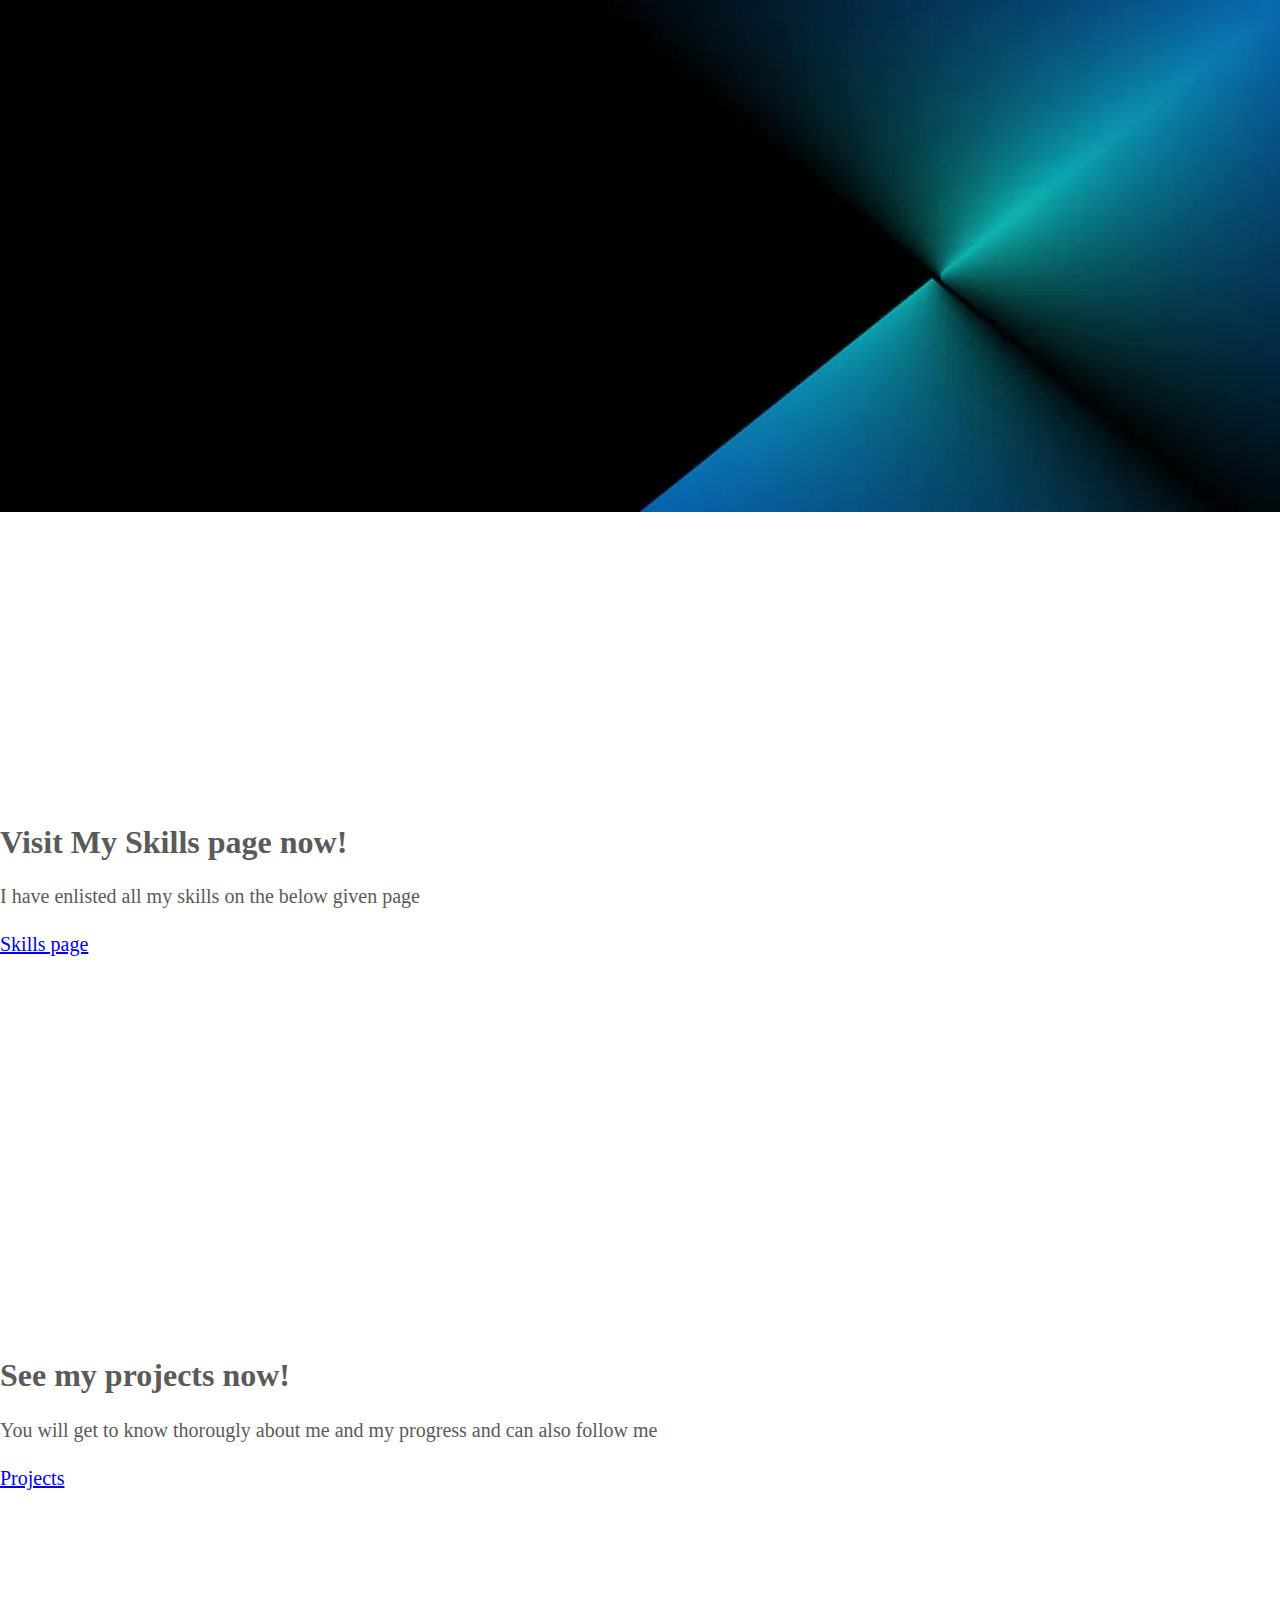
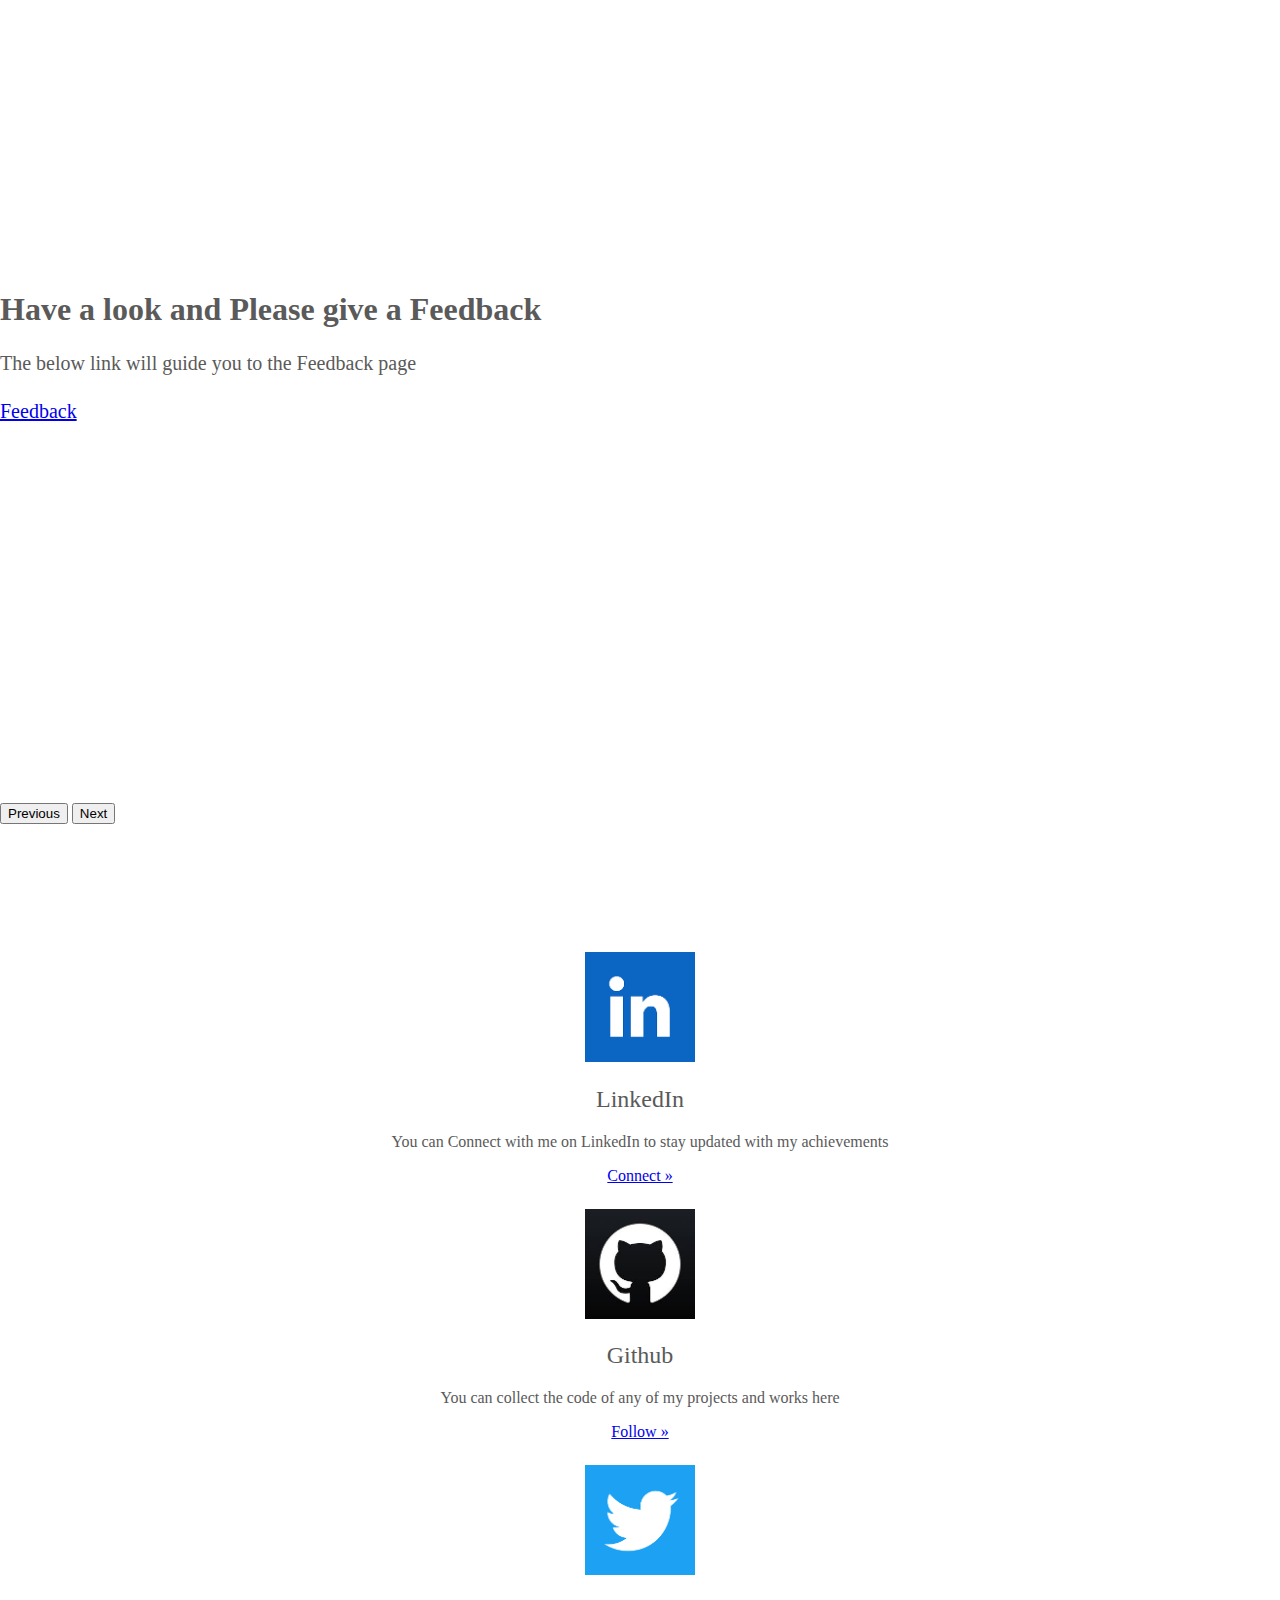
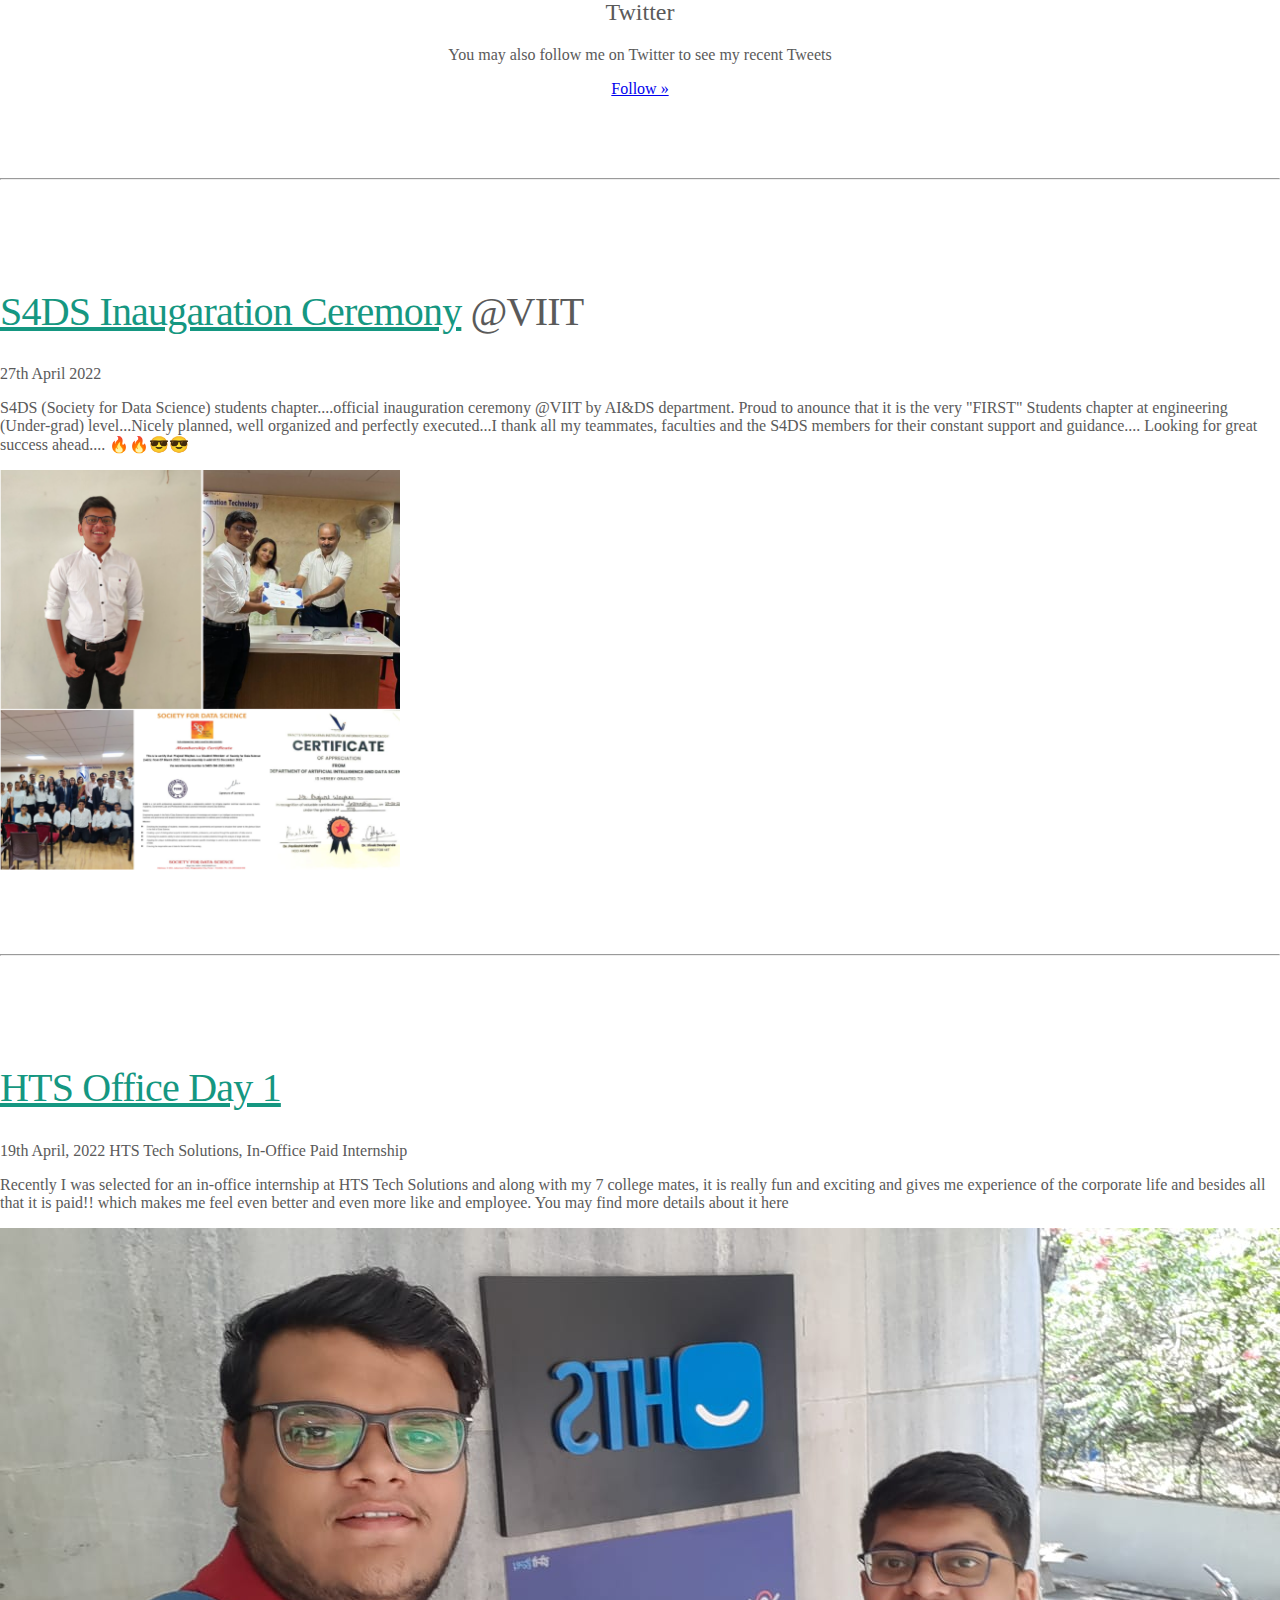
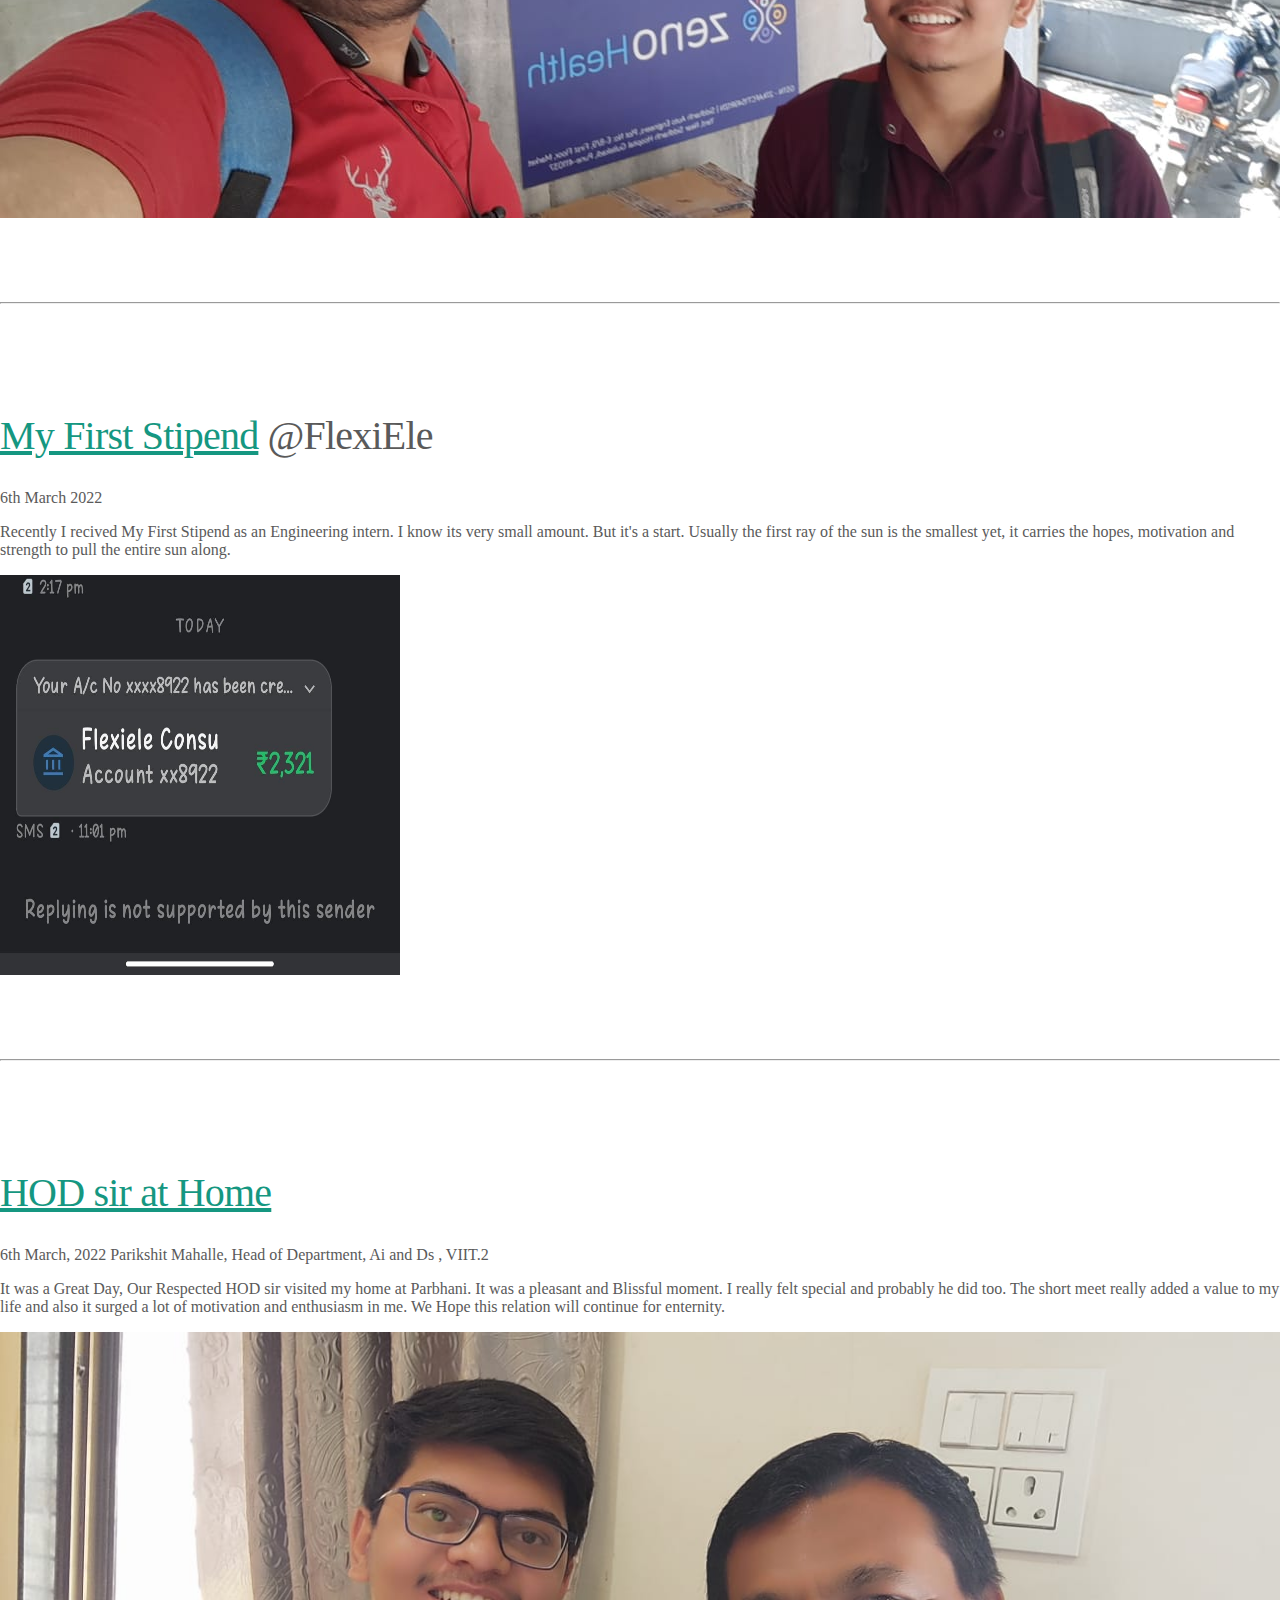
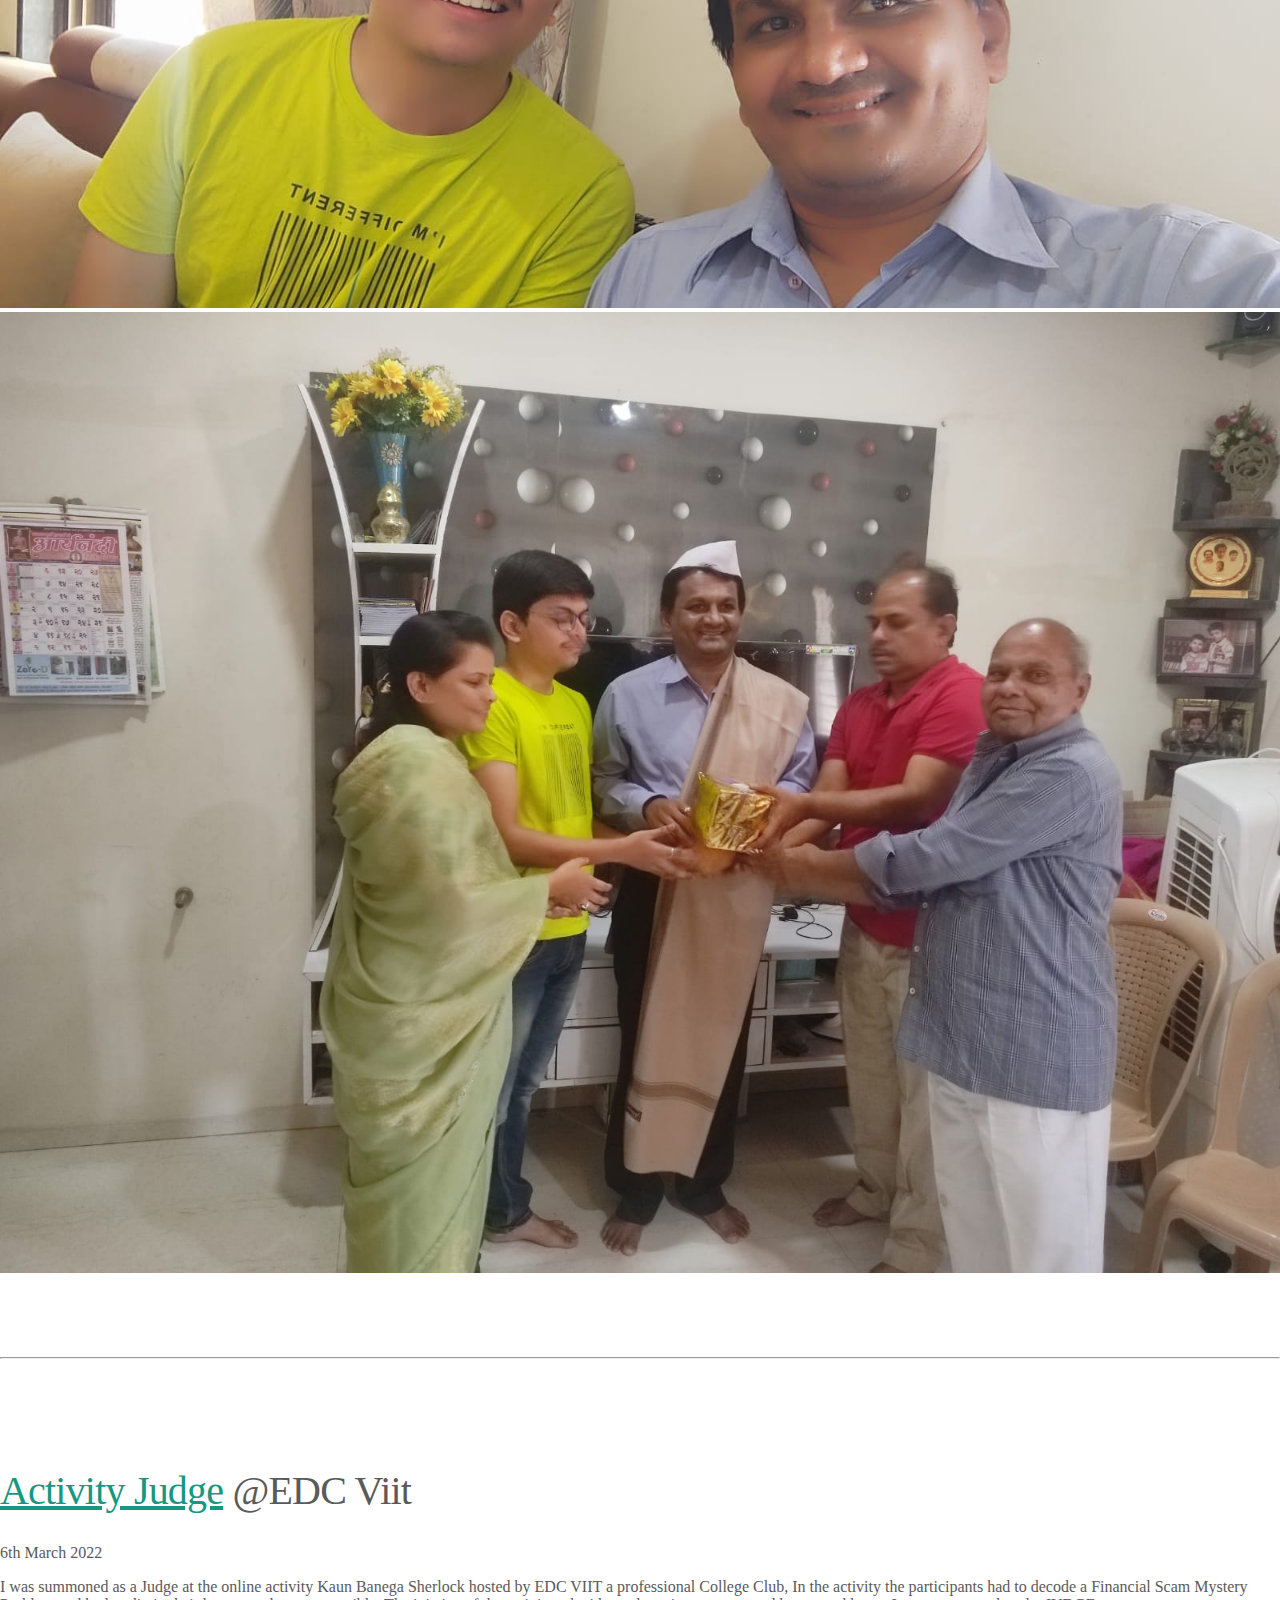
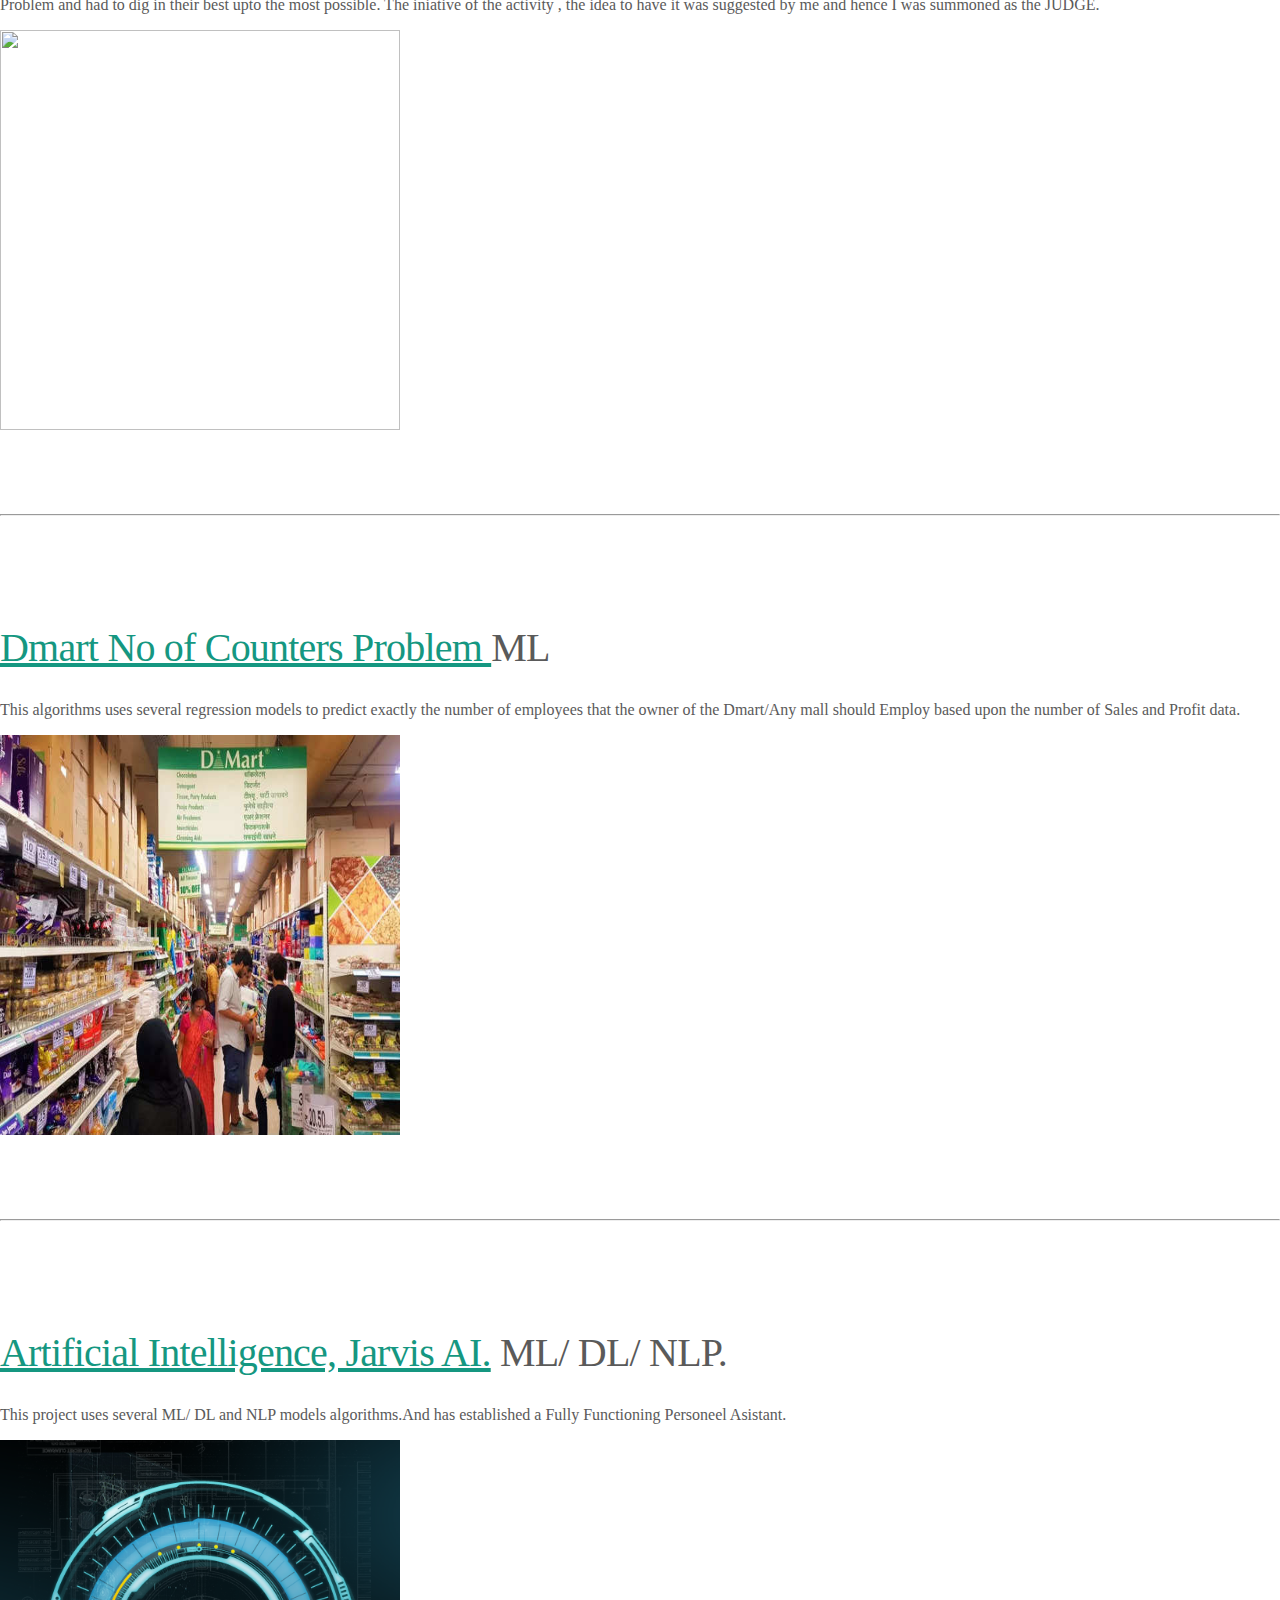
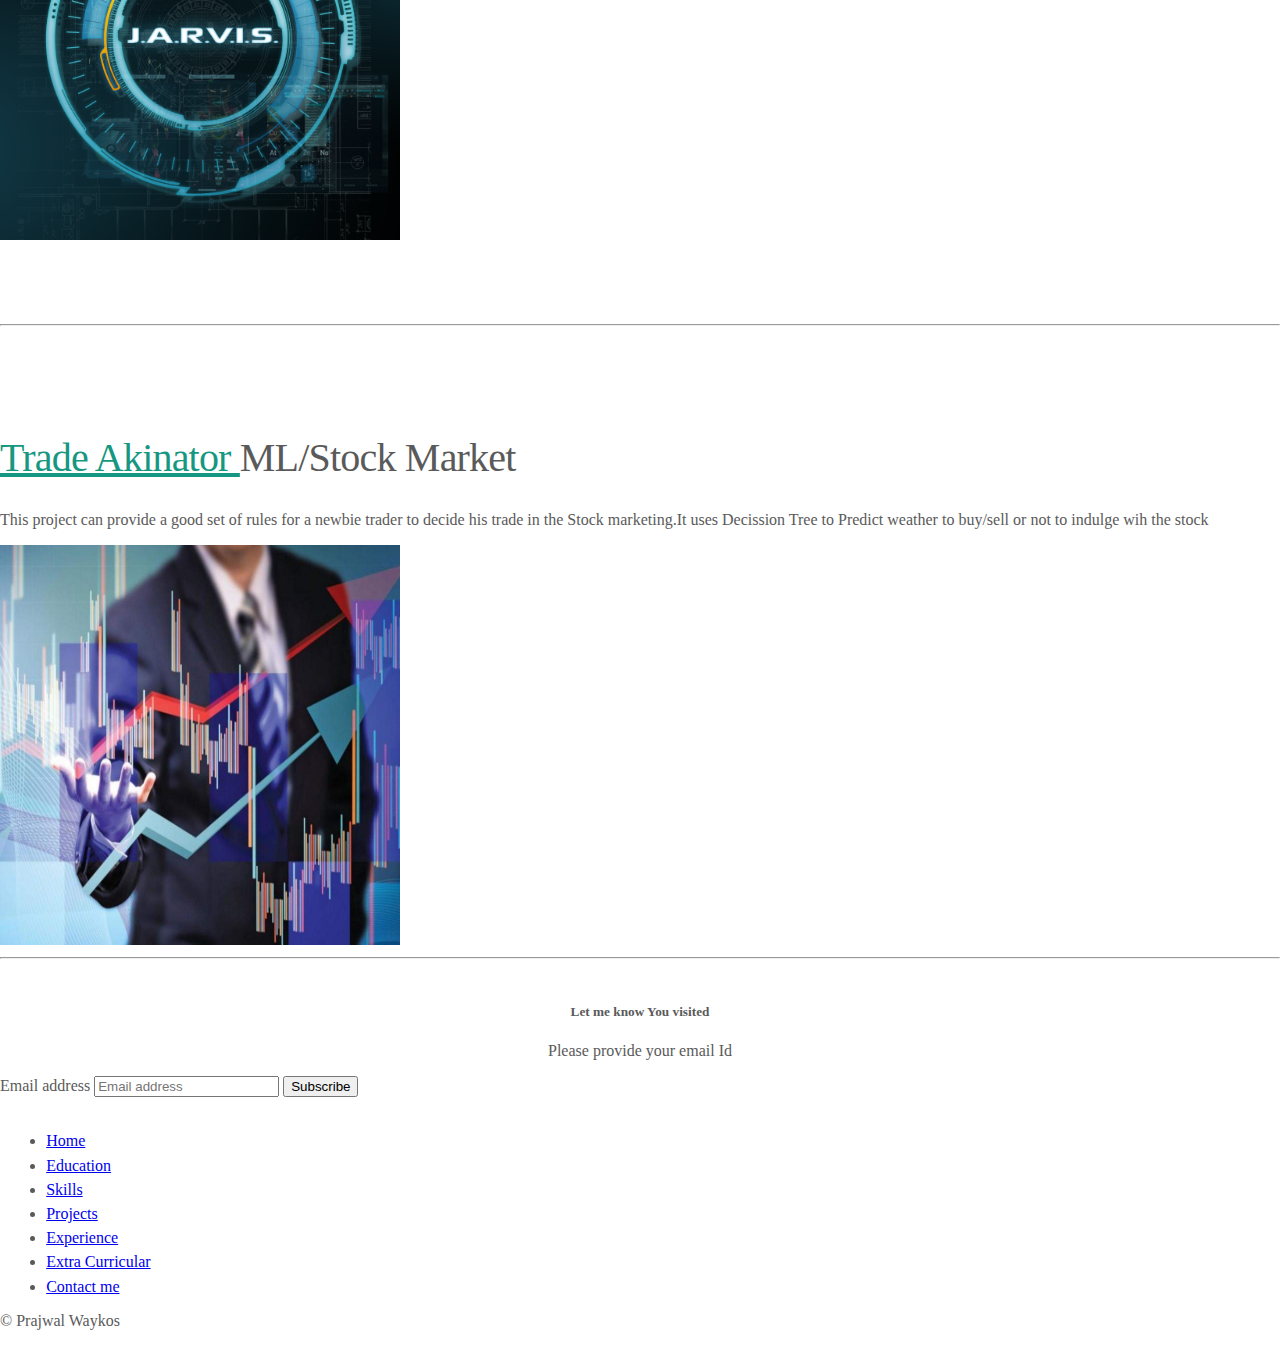
==== index.html @ 0f898f35 "added s4ds inaugration day" ====
<!DOCTYPE html>
<html lang="en">
<head>
    <meta charset="UTF-8">
    <meta http-equiv="X-UA-Compatible" content="IE=edge">
    <meta name="viewport" content="width=device-width, initial-scale=1.0">
    <title>Prajwal Waykos | Home</title>
    <link href="https://cdn.jsdelivr.net/npm/bootstrap@5.1.3/dist/css/bootstrap.min.css" rel="stylesheet" integrity="sha384-1BmE4kWBq78iYhFldvKuhfTAU6auU8tT94WrHftjDbrCEXSU1oBoqyl2QvZ6jIW3" crossorigin="anonymous">
    <script src="https://ajax.googleapis.com/ajax/libs/jquery/3.5.1/jquery.min.js"></script>
    <script Language =" JavaScript" Type="Text/JavaScript">
      
      
       var urlAddress = "http:/prajtech.xyz/";
       var pageName = "Prajwal Waykos | Home";
   
       function addToFavorites()
       {
        if (window.external)
        {
         window.external.AddFavorite(urlAddress,pageName)
        }
        else
        { 
         alert("Sorry! Your browser doesn't support this function.");
        }
       }
      </script>
  

    
    <!-- Bootstrap core CSS -->
 <!-- Custom styles for this template -->
 <link href="carousel.css" rel="stylesheet">
 <link href="footers.css" rel="stylesheet">
 

</head>
<style>
 
  .WriteImage{
    position: absolute;
    top: 15%;
    left: 35%;
  }
  .bd-placeholder-img {
    font-size: 1.125rem;
    text-anchor: middle;
    -webkit-user-select: none;
    -moz-user-select: none;
    user-select: none;
  }

  @media (min-width: 768px) {
    .bd-placeholder-img-lg {
      font-size: 3.5rem;
    }
  }
  body
  {
    margin :0;
    padding: 0;
  }
  .button{
    background-color:#B1D0E0;
  }
  .link{
    color:rgb(21, 151, 129)
  }
  a:hover{
    color:#B1D0E0;
  }
</style>
<body>
    <nav  class="navbar navbar-expand-lg navbar-dark bg-dark" >
        <a class="navbar-brand" href="/index.html">
            <img src="Gallery/I2.jpg" alt="" width="60" height="50" class="bd-placeholder-img bd-placeholder-img rounded-circle" >
          </a>
        <div class="container-fluid">
          <a class="navbar-brand active" aria-current="page" href="/index.html">Prajwal Waykos</a>
          <button class="navbar-toggler" type="button" data-bs-toggle="collapse" data-bs-target="#navbarSupportedContent" aria-controls="navbarSupportedContent" aria-expanded="false" aria-label="Toggle navigation">
            <span class="navbar-toggler-icon"></span>
          </button>
          <div class="collapse navbar-collapse" id="navbarSupportedContent">
            <ul class="navbar-nav me-auto mb-2 mb-lg-0">
              <li class="nav-item">
                <a class="nav-link active" aria-current="page" href="/index.html">Home</a>
              </li>
              <li class="nav-item">
                <a class="nav-link" href="/Education.html">Education</a>
              </li>
              <li class="nav-item">
                <a class="nav-link" href="/Skills.html">Skills</a>
              </li>
              <li class="nav-item">
                <a class="nav-link" href="/Experience.html">Experience</a>
              </li>
              <li class="nav-item">
                <a class="nav-link" href="/Projects.html">Projects</a>
              </li>
              <li class="nav-item">
                <a class="nav-link" href="/Extra Curricular.html">Extra Curricular</a>
              </li>
              <li class="nav-item">
                <a class="nav-link" href="/Contact me.html">Contact me</a>
              </li>
             
              </li>
            </ul>
            <form class="d-flex">
              <input class="form-control me-2" type="search" placeholder="Search" aria-label="Search">
              <button class="btn btn-outline-success" type="submit">Search</button>
            </form>
          </div>
        </div>
      </nav>
         
        
        <main class="bg-dark text-white" style="padding-bottom: 2px;">
           <div id="myCarousel" class="carousel slide" data-bs-ride="carousel">
            <div class="carousel-indicators">
              <button type="button" data-bs-target="#myCarousel" data-bs-slide-to="0" class="active" aria-current="true" aria-label="Slide 1"></button>
              <button type="button" data-bs-target="#myCarousel" data-bs-slide-to="1" aria-label="Slide 2"></button>
              <button type="button" data-bs-target="#myCarousel" data-bs-slide-to="2" aria-label="Slide 3"></button>
              <button type="button" data-bs-target="#myCarousel" data-bs-slide-to="3" aria-label="Slide 4"></button>
            </div>
            <div class="carousel-inner">
             
              <div class="carousel-item active">
                <img src="Gallery/1.webp" class="bd-placeholder-img" width="100%" height="100%" xmlns="http://www.w3.org/2000/svg" aria-hidden="true" preserveAspectRatio="xMidYMid slice" focusable="false"><rect width="100%" height="100%" fill="#777"/></img>
        
                <div class="container">
                  <div class="carousel-caption text-start">
                    <h1>Welcome to my official Website</h1>
                    <p>Get to know more about me in detail here.</p>
                    <p><a id="bookmarkme" class="btn btn-lg btn btn-success" href="#" rel="sidebar" title="bookmark this page">Bookmark This Page</a></p>
                  </div>
                </div>

              </div>
              
              <div class="carousel-item">
                <img src = "Gallery/2.jpg" class="bd-placeholder-img" width="100%" height="100%" xmlns="http://www.w3.org/2000/svg" aria-hidden="true" preserveAspectRatio="xMidYMid slice" focusable="false"><rect width="100%" height="100%" fill="#777"/></img>
                <div class="container">
                  <div class="carousel-caption">
                    <h1>Visit My Skills page now!</h1>
                    <p>I have enlisted all my skills on the below given page</p>
                    <p><a class="btn btn-lg btn btn-success" href="/Skills.html">Skills page</a></p>
                  </div>
                </div>
              </div>
              <div class="carousel-item">
                <img src = "Gallery/3.jpg" class="bd-placeholder-img" width="100%" height="100%" xmlns="http://www.w3.org/2000/svg" aria-hidden="true" preserveAspectRatio="xMidYMid slice" focusable="false"><rect width="100%" height="100%" fill="#777"/></svg>
        
                <div class="container">
                  <div class="carousel-caption text-end">
                    <h1>See my projects now!</h1>
                    <p>You will get to know thorougly about me and my progress and can also follow me </p>
                    <p><a class="btn btn-lg btn btn-success" href="/Projects.html">Projects</a></p>
                  </div>
                </div>
              </div>
              <div class="carousel-item ">
                <img src="Gallery/1.webp" class="bd-placeholder-img" width="100%" height="100%" xmlns="http://www.w3.org/2000/svg" aria-hidden="true" preserveAspectRatio="xMidYMid slice" focusable="false"><rect width="100%" height="100%" fill="#777"/></img>
        
                <div class="container">
                  <div class="carousel-caption text-start">
                    <h1>Have a look and Please give a Feedback</h1>
                    <p>The below link will guide you to the Feedback page </p>
                    <p><a class="btn btn-lg btn btn-success" target = blank href="/form.html">Feedback</a></p>
                  </div>
                </div>
    
              </div>
            
            </div>
            
            <button class="carousel-control-prev" type="button" data-bs-target="#myCarousel" data-bs-slide="prev">
              <span class="carousel-control-prev-icon" aria-hidden="true"></span>
              <span class="visually-hidden">Previous</span>
            </button>
            <button class="carousel-control-next" type="button" data-bs-target="#myCarousel" data-bs-slide="next">
              <span class="carousel-control-next-icon" aria-hidden="true"></span>
              <span class="visually-hidden">Next</span>
            </button>
          </div>

         
        
          <div class="container marketing">
        
            <!-- Three columns of text below the carousel -->
            <div class="row" style="padding-top: 4em;">
              <div class="col-lg-4">
                <img src="Gallery/5.png" class="bd-placeholder-img rounded-circle" width="110" height="110" xmlns="http://www.w3.org/2000/svg" role="img" aria-label="Placeholder: 140x140" preserveAspectRatio="xMidYMid slice" focusable="false"><title>Placeholder</title><rect width="100%" height="100%" fill="#777"/><text x="50%" y="50%" fill="#777" dy=".3em"></text></img>
        
                <h2>LinkedIn</h2>
                <p>You can Connect with me on LinkedIn to stay updated with my achievements </p>
                <p><a class="btn  btn-success" target = blank href="https://www.linkedin.com/in/prajwal-waykos-a78105207/">Connect &raquo;</a></p>
              </div><!-- /.col-lg-4 -->
              <div class="col-lg-4">
                <img src="Gallery/7.jpg" class="bd-placeholder-img rounded-circle" width="110" height="110" xmlns="http://www.w3.org/2000/svg" role="img" aria-label="Placeholder: 140x140" preserveAspectRatio="xMidYMid slice" focusable="false"><title>Placeholder</title><rect width="100%" height="100%" fill="#777"/><text x="50%" y="50%" fill="#777" dy=".3em"></text></img>
        
                <h2>Github</h2>
                <p>You can collect the code of any of my projects and works here</p>
                <p><a class="btn  btn-success"  target = blank href="https://github.com/Praj-17">Follow &raquo;</a></p>
              </div><!-- /.col-lg-4 -->
              <div class="col-lg-4">
                <img src="Gallery/8.png" class="bd-placeholder-img rounded-circle" width="110" height="110" xmlns="http://www.w3.org/2000/svg" role="img" aria-label="Placeholder: 140x140" preserveAspectRatio="xMidYMid slice" focusable="false"><title>Placeholder</title><rect width="100%" height="100%" fill="#777"/><text x="50%" y="50%" fill="#777" dy=".3em"></text></img>
        
                <h2>Twitter</h2>
                <p>You may also follow me on Twitter to see my recent Tweets</p>
                <p><a class="btn  btn-success" target = blank href="https://twitter.com/waykos_prajwal">Follow &raquo;</a></p>
              </div><!-- /.col-lg-4 -->
            </div><!-- /.row -->
            <hr class="featurette-divider">
            <div class="row featurette">
              <div class="col-md-7 order-md-2">
                <h2 class="featurette-heading" style = "font-size: 40px"><a href="https://flexiele.com" class = "link" target="blank">S4DS Inaugaration Ceremony</a><span class="text-muted"> @VIIT</></h2>
                <span>27th April 2022</span>
                <p class="lead">S4DS (Society for Data Science) students chapter....official inauguration ceremony @VIIT by AI&DS department. Proud to anounce that it is the very "FIRST" Students chapter at engineering (Under-grad) level...Nicely planned, well organized and perfectly executed...I thank all my teammates, faculties and the S4DS members for their constant support and guidance.... Looking for great success ahead.... 🔥🔥😎😎</p>
              </div>
              <div class="col-md-5 order-md-1">
                <img src = "Gallery/s4ds.png"  class="bd-placeholder-img bd-placeholder-img-lg featurette-image img-fluid mx-auto" width="400" height="400" xmlns="http://www.w3.org/2000/svg" role="img" aria-label="Placeholder: 500x500" preserveAspectRatio="xMidYMid slice" focusable="false"><title>Placeholder</title><rect width="100%" height="100%" fill="#eee"/><text x="50%" y="50%" fill="#aaa" dy=".3em"></text></img>
        
              </div>
            </div>

            <hr class="featurette-divider">
        
            <div class="row featurette">
              <div class="col-md-7">
                <h2 class="featurette-heading" style = "font-size: 40px"><a class = "link" href="https://htstechsolutions.com" target="blank">HTS Office Day 1 </a></h2>
                <span>19th April, 2022</span>
                <span>HTS Tech Solutions, In-Office Paid Internship</span>
                <p class="lead"> Recently I was selected for an in-office internship at HTS Tech Solutions and along with my 7 college mates, it is really fun and exciting and gives me experience of the corporate life and besides all that it is paid!! which makes me feel even better and even more like and employee. You may find more details about it <a href=""></a>here </p>
              </div>
              <div class="col-md-4" >
                <img src = "Gallery/7.jpeg" class="bd-placeholder-img bd-placeholder-img-lg  responsive_img " width="100%" height="90%"></img>
              </div>
            </div>
            <hr class="featurette-divider">
            
            <div class="row featurette">
              <div class="col-md-7 order-md-2">
                <h2 class="featurette-heading" style = "font-size: 40px"><a href="https://flexiele.com" class = "link" target="blank">My First Stipend</a><span class="text-muted"> @FlexiEle</span></h2>
                <span>6th March 2022</span>
                <p class="lead">Recently I recived My First Stipend as an Engineering intern. I know its very small amount. But it's a start. Usually the first ray of the sun is the smallest yet, it carries the hopes, motivation and strength to pull the entire sun along.</p>
              </div>
              <div class="col-md-5 order-md-1">
                <img src = "Gallery/first pay .jpeg"  class="bd-placeholder-img bd-placeholder-img-lg featurette-image img-fluid mx-auto" width="400" height="400" xmlns="http://www.w3.org/2000/svg" role="img" aria-label="Placeholder: 500x500" preserveAspectRatio="xMidYMid slice" focusable="false"><title>Placeholder</title><rect width="100%" height="100%" fill="#eee"/><text x="50%" y="50%" fill="#aaa" dy=".3em"></text></img>
        
              </div>
            </div>
        
            <hr class="featurette-divider">
        
            <div class="row featurette">
              <div class="col-md-7">
                <h2 class="featurette-heading" style = "font-size: 40px"><a class = "link" href="https://parikshitmahalle.com" target="blank">HOD sir at Home </a></h2>
                <span>6th March, 2022</span>
                <span>Parikshit Mahalle, Head of Department, Ai and Ds , VIIT.2</span>
                <p class="lead"> It was a Great Day, Our Respected HOD sir visited my home at Parbhani. It was a pleasant and Blissful moment. I really felt special and probably he did too. The short meet really added a value to my life and also it surged a lot of motivation and enthusiasm in me. We Hope this relation will continue for enternity.</p>
              </div>
              <div class="col-md-5" >
                <img src = "Gallery/selfie with hod.jpeg" class="bd-placeholder-img bd-placeholder-img-lg featurette-image img-fluid mx-auto" width=100%" height="100%" xmlns="http://www.w3.org/2000/svg" role="img" aria-label="Placeholder: 500x500" preserveAspectRatio="xMidYMid slice" focusable="false"><title>Placeholder</title><rect width="100%" height="100%" fill="#eee"/><text x="50%" y="50%" fill="#aaa" dy=".3em"></text></img>
                <img src = "Gallery/hod sir at home.jpeg" class="bd-placeholder-img bd-placeholder-img-lg featurette-image img-fluid mx-auto" width="100%" height="100%" xmlns="http://www.w3.org/2000/svg" role="img" aria-label="Placeholder: 500x500" preserveAspectRatio="xMidYMid slice" focusable="false"><title>Placeholder</title><rect width="100%" height="100%" fill="#eee"/><text x="50%" y="50%" fill="#aaa" dy=".3em"></text></img>
        
              </div>
            </div>
            <hr class="featurette-divider">
            <div class="row featurette">
              <div class="col-md-7 order-md-2">
                <h2 class="featurette-heading" style = "font-size: 40px"><a href="https://www.edcviit.com" class = "link" target="blank">Activity Judge</a><span class="text-muted"> @EDC Viit</span></h2>
                <span>6th March 2022</span>
                <p class="lead">I was summoned as a Judge at the online activity <span class="font-italic"> Kaun Banega Sherlock<span> hosted by EDC VIIT a professional College Club, In the activity the participants had to decode a Financial Scam Mystery Problem and had to dig in their best upto the most possible. The iniative of the activity , the idea to have it was suggested by me and hence I was summoned as the JUDGE.</p>
              </div>
              <div class="col-md-5 order-md-1">
                <img src = "https://www.edcviit.com/assets20/img/EDC_LOGO.jpg"  class="bd-placeholder-img bd-placeholder-img-lg featurette-image img-fluid mx-auto" width="400" height="400" xmlns="http://www.w3.org/2000/svg" role="img" aria-label="Placeholder: 500x500" preserveAspectRatio="xMidYMid slice" focusable="false"><title>Placeholder</title><rect width="100%" height="100%" fill="#eee"/><text x="50%" y="50%" fill="#aaa" dy=".3em"></text></img>
        
              </div>
            </div>
        
           
        
            <hr class="featurette-divider">
        
    
        
            <div class="row featurette">
              <div class="col-md-7">
                <h2 class="featurette-heading" style = "font-size: 40px"><a class = "link" href="https://github.com/Praj-17/Mega-Projects/tree/master/DMart-%20no%20of%20counters%20Problem" target="blank">Dmart No of Counters Problem </a><span class="text-muted">ML</span></h2>
                <p class="lead"> This algorithms uses several regression models to predict exactly the number of employees that the owner of the Dmart/Any mall should Employ based upon the number of Sales and Profit data.</p>
              </div>
              <div class="col-md-5" >
                <img src = "Gallery/11.jpg" class="bd-placeholder-img bd-placeholder-img-lg featurette-image img-fluid mx-auto" width="400" height="400" xmlns="http://www.w3.org/2000/svg" role="img" aria-label="Placeholder: 500x500" preserveAspectRatio="xMidYMid slice" focusable="false"><title>Placeholder</title><rect width="100%" height="100%" fill="#eee"/><text x="50%" y="50%" fill="#aaa" dy=".3em"></text></img>
        
              </div>
            </div>
            
        
            <hr class="featurette-divider">
        
            <div class="row featurette">
              <div class="col-md-7 order-md-2">
                <h2 class="featurette-heading" style = "font-size: 40px"><a href="https://github.com/Praj-17/Mega-Projects/tree/master/Jarvis%20Basic" class = "link" target="blank">Artificial Intelligence, Jarvis AI.</a><span class="text-muted"> ML/ DL/ NLP.</span></h2>
                <p class="lead">This project uses several ML/ DL and NLP models algorithms.And has established a Fully Functioning Personeel Asistant.</p>
              </div>
              <div class="col-md-5 order-md-1">
                <img src = "Gallery/10.png" class="bd-placeholder-img bd-placeholder-img-lg featurette-image img-fluid mx-auto" width="400" height="400" xmlns="http://www.w3.org/2000/svg" role="img" aria-label="Placeholder: 500x500" preserveAspectRatio="xMidYMid slice" focusable="false"><title>Placeholder</title><rect width="100%" height="100%" fill="#eee"/><text x="50%" y="50%" fill="#aaa" dy=".3em"></text></img>
        
              </div>
            </div>
        
            <hr class="featurette-divider">
        
            <div class="row featurette">
              <div class="col-md-7">
                <h2 class="featurette-heading" style = "font-size: 40px"><a href="#"" class = "link" target="blank">Trade Akinator </a><span class="text-muted text-white">ML/Stock Market</span></h2>
                <p class="lead">This project can provide a good set of rules for a newbie trader to decide his trade in the Stock marketing.It uses Decission Tree to Predict weather to buy/sell or not to indulge wih the stock</p>
              </div>
              <div class="col-md-5" >
                <img src = "Gallery/12.jpg" class="bd-placeholder-img bd-placeholder-img-lg featurette-image img-fluid mx-auto" width="400" height="400" xmlns="http://www.w3.org/2000/svg" role="img" aria-label="Placeholder: 500x500" preserveAspectRatio="xMidYMid slice" focusable="false"><title>Placeholder</title><rect width="100%" height="100%" fill="#eee"/><text x="50%" y="50%" fill="#aaa" dy=".3em"></text></img>
              </div>
            </div>
            <hr>    
          </div>
         </main>
        

         <div class="bg-dark text-white" style="background-color: black;">

        </div>          
         <div class=" bg-dark text-white" style="padding-bottom:1% ;padding-top : 1%">
           <footer class="py-30">
             <div class="col-4 offset-4  justify-content-center nav">
               <form>
                 <h5 style="text-align: center;">Let me know You visited</h5>
                 <p style="text-align: center;" > Please provide your email Id </p>
                 <div class="d-flex w-100 gap-2">
                   <label for="newsletter1" class="visually-hidden">Email address</label>
                   <input id="newsletter1" type="text" class="form-control" placeholder="Email address">
                   <button class="btn btn-success" type="button">Subscribe</button>
                 </div>
               </form>
             </div>
    
             <ul class="nav justify-content-center border-bottom pb-4 mb-4" style="padding-top: 1%;">
               <li class="nav-item mb-2" style = "margin: 0.5%;"><a  target = blank href="/index.html" class="nav-link p-0 text-muted">Home</a></li>
               <li class="nav-item mb-2" style = "margin: 0.5%;"><a  target = blank href="/Education.html" class="nav-link p-0 text-muted">Education</a></li>
               <li class="nav-item mb-2" style = "margin: 0.5%;"><a  target = blank href="/Skills.html" class="nav-link p-0 text-muted">Skills</a></li>
               <li class="nav-item mb-2" style = "margin: 0.5%;"><a target = blank  href="/Projects.html" class="nav-link p-0 text-muted">Projects</a></li>
               <li class="nav-item mb-2" style = "margin: 0.5%;"><a  target = blank href="/Experience.html" class="nav-link p-0 text-muted">Experience</a></li>
               <li class="nav-item mb-2" style = "margin: 0.5%;"><a  target = blank href="/Extra Curricular.html" class="nav-link p-0 text-muted">Extra Curricular</a></li>
               <li class="nav-item mb-2" style = "margin: 0.5%;"><a target = blank  href="/Contact me.html" class="nav-link p-0 text-muted">Contact me</a></li>
             </ul>
             </ul>
             <div class=" px-10  py-24 mx-auto center text-center">
             <span class="inline-flex">
               <a class="text-gray-500 link" target="blank" href="https://www.facebook.com/prajwal.waykos">
                 <i class="fab fa-facebook link fa-1x"></i>
               </a>
               <a class="ml-4 text-gray-500 link" target="blank" href = "https://twitter.com/waykos_prajwal">
                 <i class="fab fa-twitter  link fa-1x"></i>
               </a>
               <a class="ml-4 text-gray-500 link" target="blank" href = "https://www.instagram.com/the_resurrection17/">
                 <i class="fab fa-instagram  link fa-1x"></i>
                 </svg>
              
                </a>
               <a class="ml-4 text-gray-500 link" target = "blank" href = "https://github.com/Praj-17">
                 <i class="  fab fa-github link fa-1x"></i>
               </a>
               <a class="ml-4 text-gray-500 link" target = "blank" href = https://www.linkedin.com/in/prajwal-waykos-a78105207/>
                 <i class="fab fa-linkedin link fa-1x"></i>
               </a>
               <a class="ml-4 text-gray-500 link" target = "blank" href = "https://www.hackerrank.com/prajwal_22010591">
               <i class="fab fa-hackerrank link fa-1x"></i>
               </a>
               <a class="ml-4 text-gray-500 link" target = "blank" href = "https://drive.google.com/drive/u/2/folders/1WTgYq3rXPaE8_qHWLkPcmdkUkz_-ghWP">
                 <i class="fab fa-google-drive link fa-1x"></i>
               </a>
               <a class="ml-4 text-gray-500 link" target = "blank" href = "https://public.tableau.com/app/profile/prajwal.waykos">
                 <i class="fas fa-chart-pie link fa-1.5x"></i>
               </a>
               
              </span>
              </div>
             <p class="text-center text-muted">&copy; Prajwal Waykos</p>
           </footer>
         </div>
         
          

</body>
<script>crossorigin="anonymous"</script>
<script src="https://cdn.jsdelivr.net/npm/bootstrap@5.1.3/dist/js/bootstrap.bundle.min.js" integrity="sha384-ka7Sk0Gln4gmtz2MlQnikT1wXgYsOg+OMhuP+IlRH9sENBO0LRn5q+8nbTov4+1p" crossorigin="anonymous"></script>



</script>
<script src = "/jquery.js"></script>
<link rel="canonical" href="https://getbootstrap.com/docs/5.1/examples/carousel/">

</html>
---- carousel.css ----
/* GLOBAL STYLES
-------------------------------------------------- */
/* Padding below the footer and lighter body text */

body {
  padding-top: 3rem;
  padding-bottom: 3rem;
  padding-left:0 ;
  padding-right: 0;
  margin: 0;
  box-sizing: border-box;
  color: #5a5a5a;
}


/* CUSTOMIZE THE CAROUSEL
-------------------------------------------------- */

/* Carousel base class */
.carousel {
  margin-bottom: 4rem;
}
/* Since positioning the image, we need to help out the caption */
.carousel-caption {
  bottom: 3rem;
  z-index: 10;
}

/* Declare heights because of positioning of img element */
.carousel-item {
  height: 32rem;
}
.carousel-item > img {
  position: absolute;
  top: 0;
  left: 0;
  min-width: 100%;
  height: 32rem;
}


/* MARKETING CONTENT
-------------------------------------------------- */

/* Center align the text within the three columns below the carousel */
.marketing .col-lg-4 {
  margin-bottom: 1.5rem;
  text-align: center;
}
.marketing h2 {
  font-weight: 400;
}
/* rtl:begin:ignore */
.marketing .col-lg-4 p {
  margin-right: .75rem;
  margin-left: .75rem;
}
/* rtl:end:ignore */


/* Featurettes
------------------------- */

.featurette-divider {
  margin: 5rem 0; /* Space out the Bootstrap <hr> more */
}

/* Thin out the marketing headings */
.featurette-heading {
  font-weight: 300;
  line-height: 1;
  /* rtl:remove */
  letter-spacing: -.05rem;
}


/* RESPONSIVE CSS
-------------------------------------------------- */

@media (min-width: 40em) {
  /* Bump up size of carousel content */
  .carousel-caption p {
    margin-bottom: 1.25rem;
    font-size: 1.25rem;
    line-height: 1.4;
  }

  .featurette-heading {
    font-size: 50px;
  }
}

@media (min-width: 62em) {
  .featurette-heading {
    margin-top: 7rem;
  }
}
---- footers.css ----
.b-example-divider {
  height: 3rem;
  background-color: rgba(0, 0, 0, .1);
  border: solid rgba(0, 0, 0, .15);
  border-width: 1px 0;
  box-shadow: inset 0 .5em 1.5em rgba(0, 0, 0, .1), inset 0 .125em .5em rgba(0, 0, 0, .15);
}

.bi {
  vertical-align: -.125em;
  fill: currentColor;
}
@media (min-width: 768px) {
  .bd-placeholder-img-lg {
    font-size: 3.5rem;
  }
}
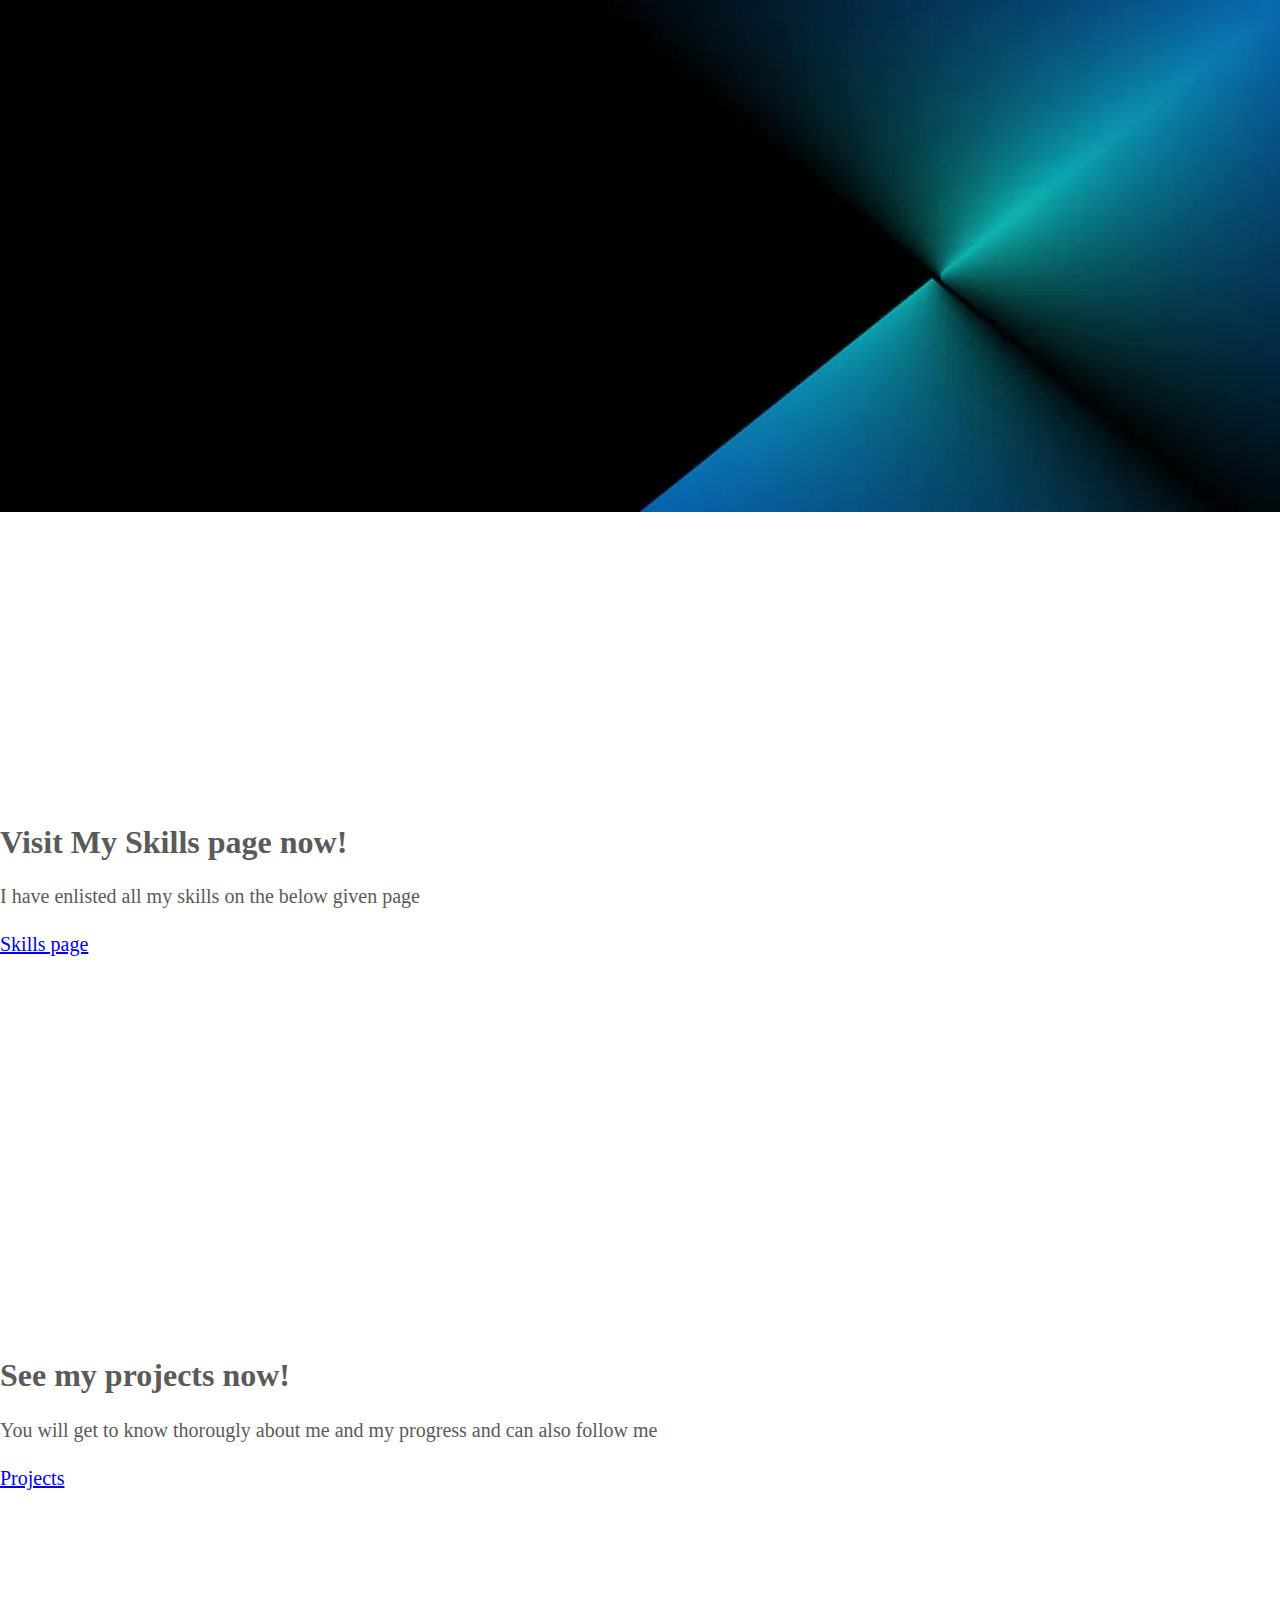
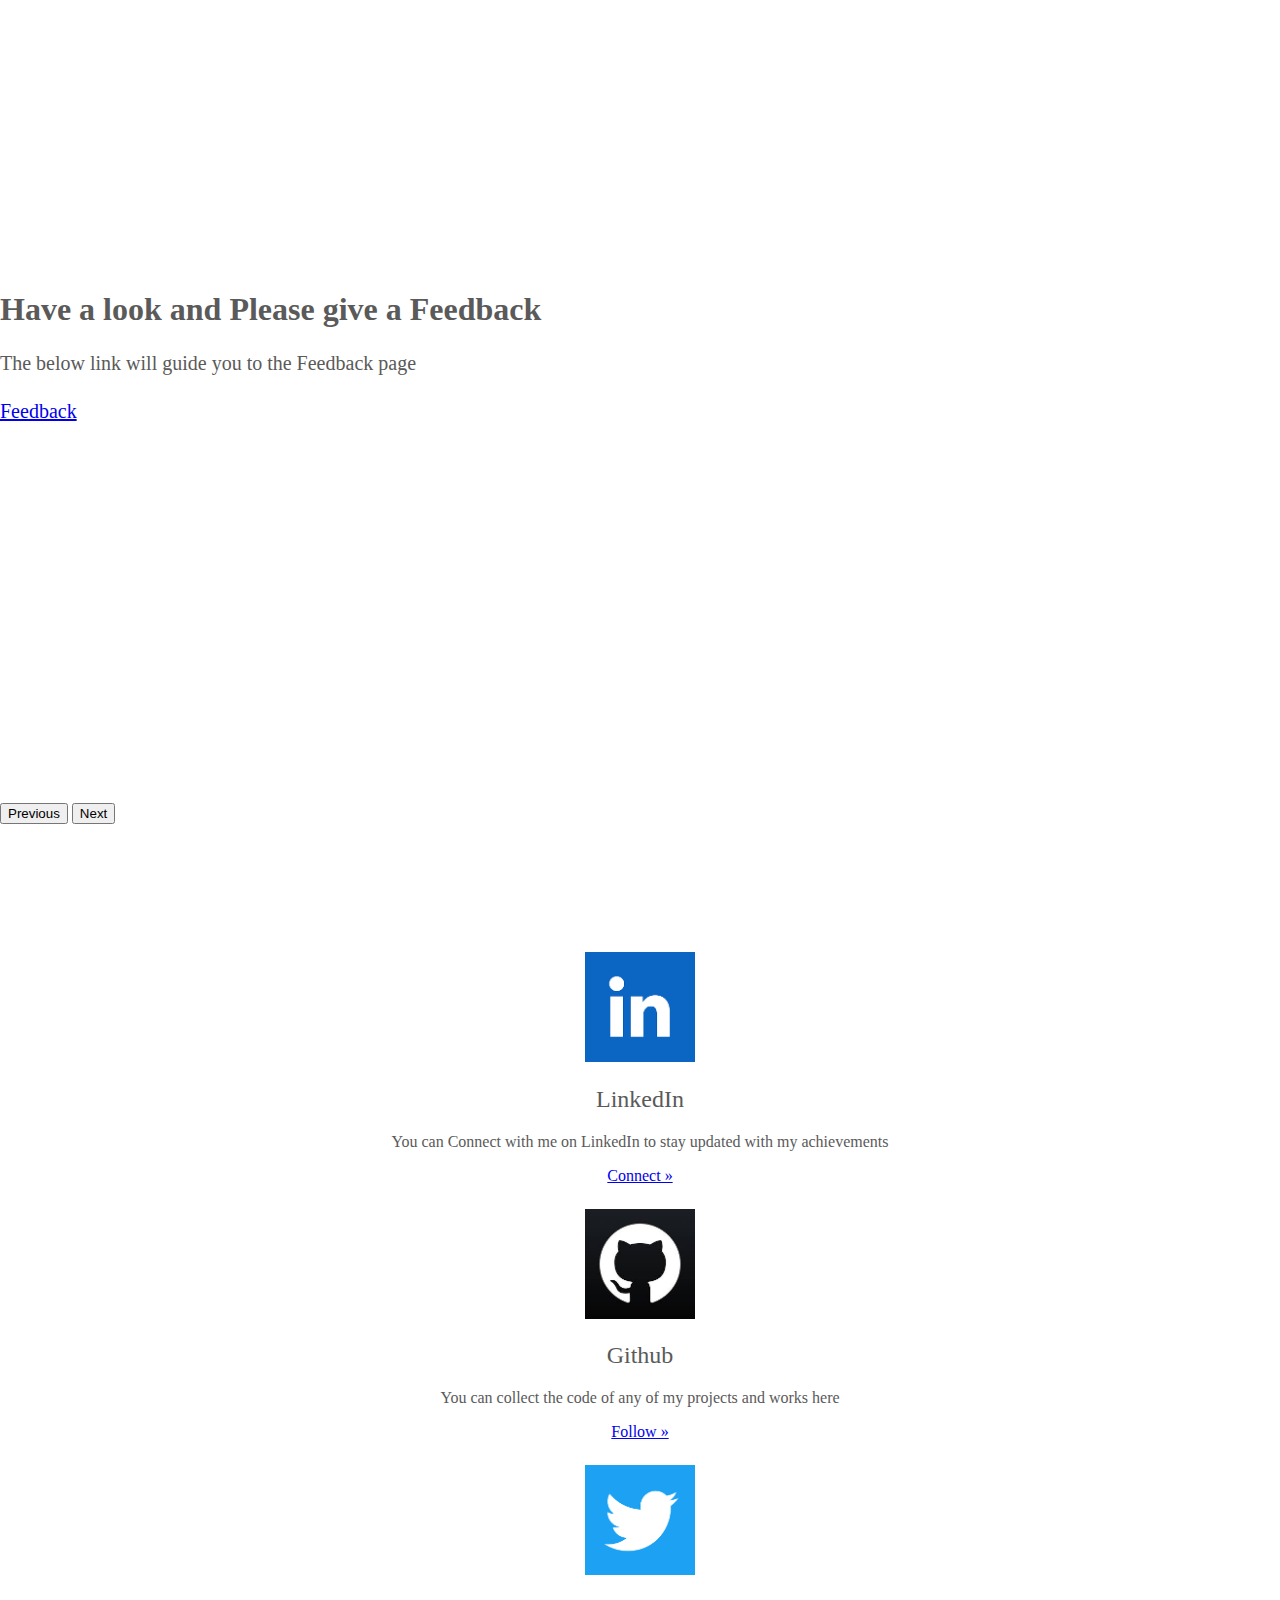
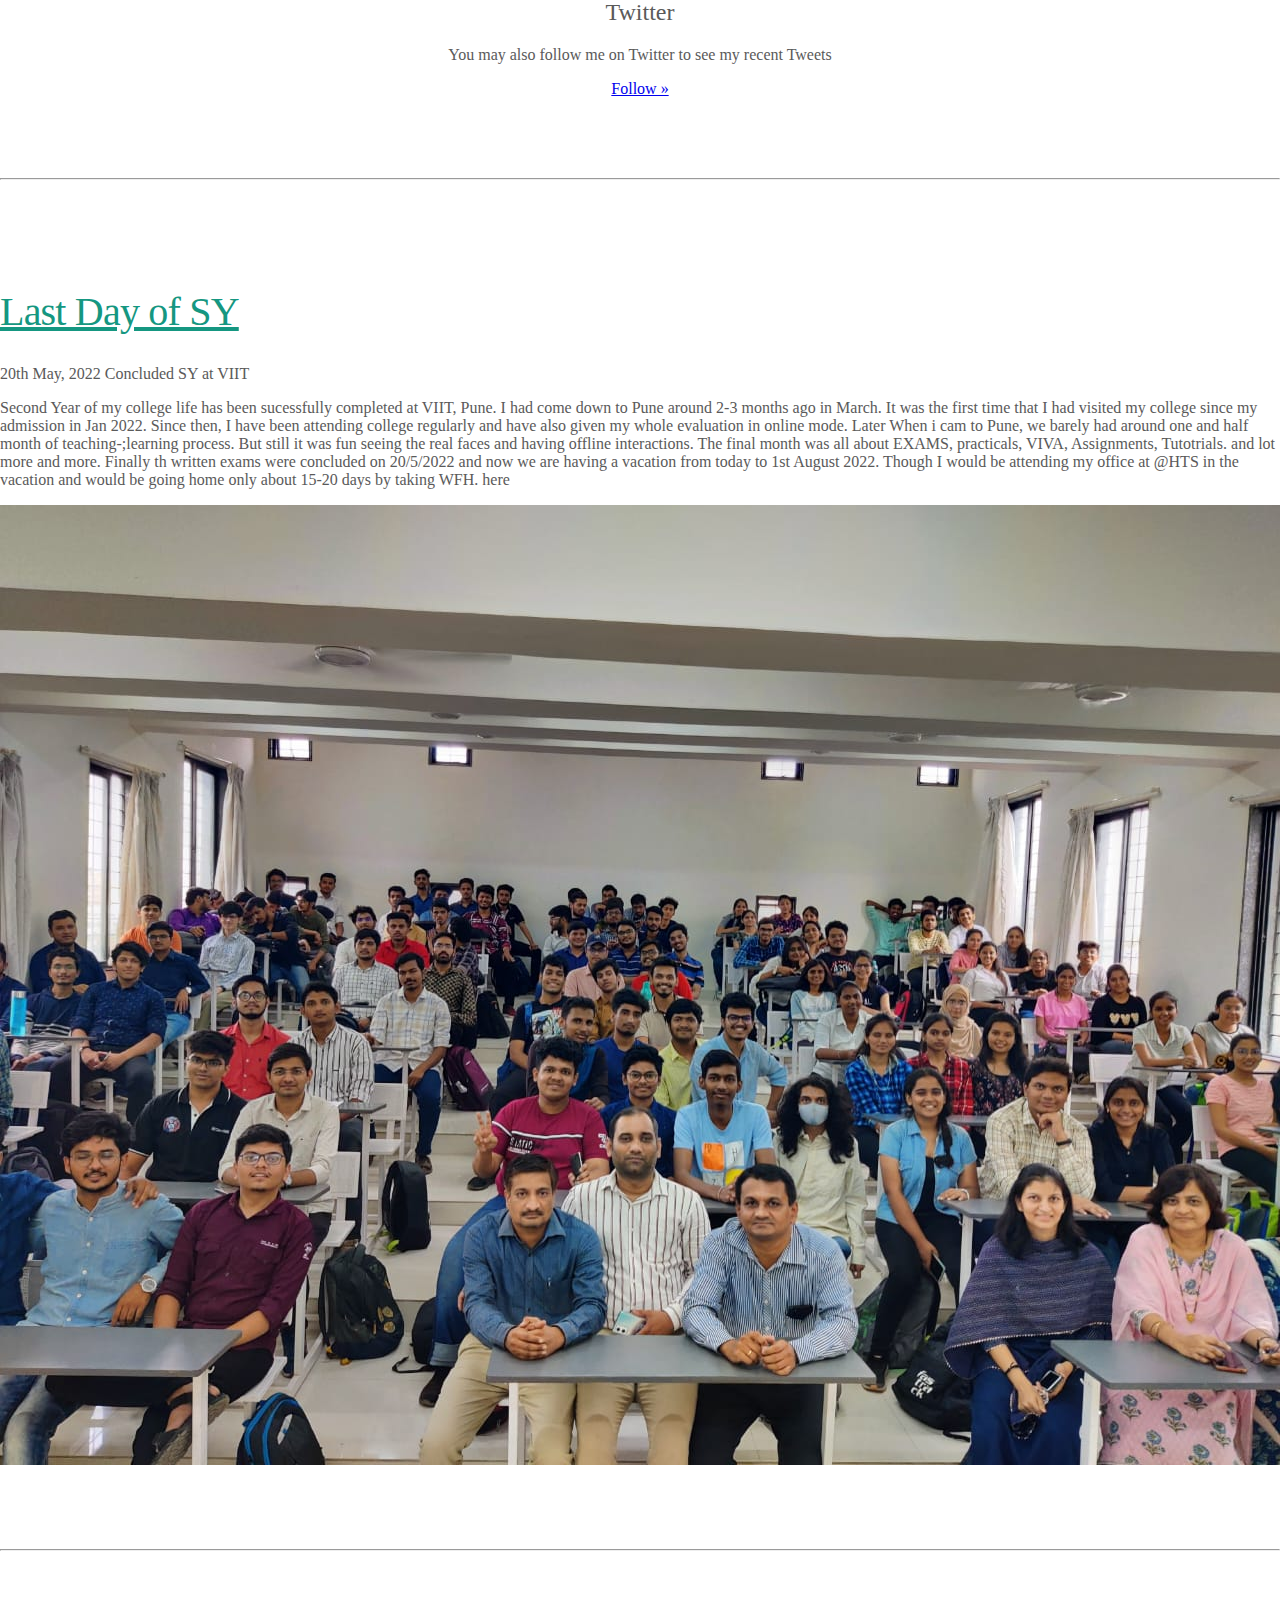
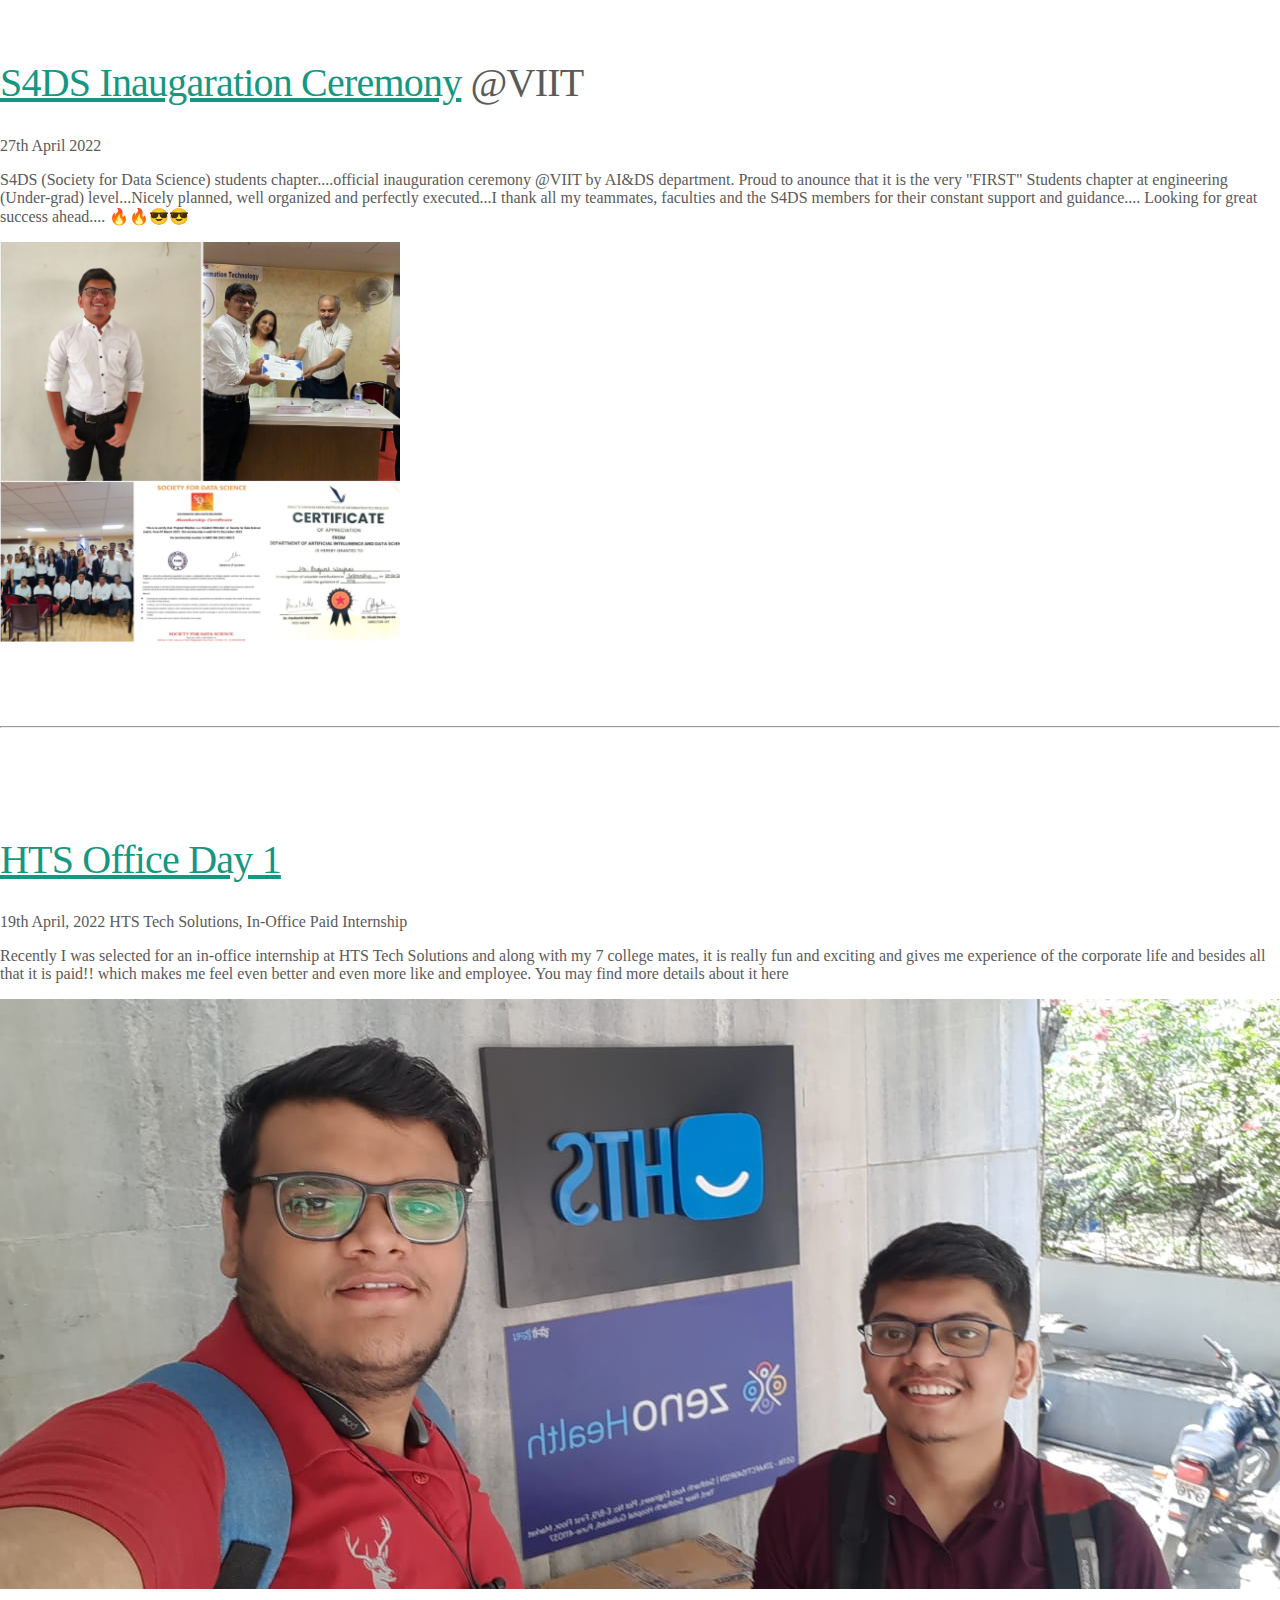
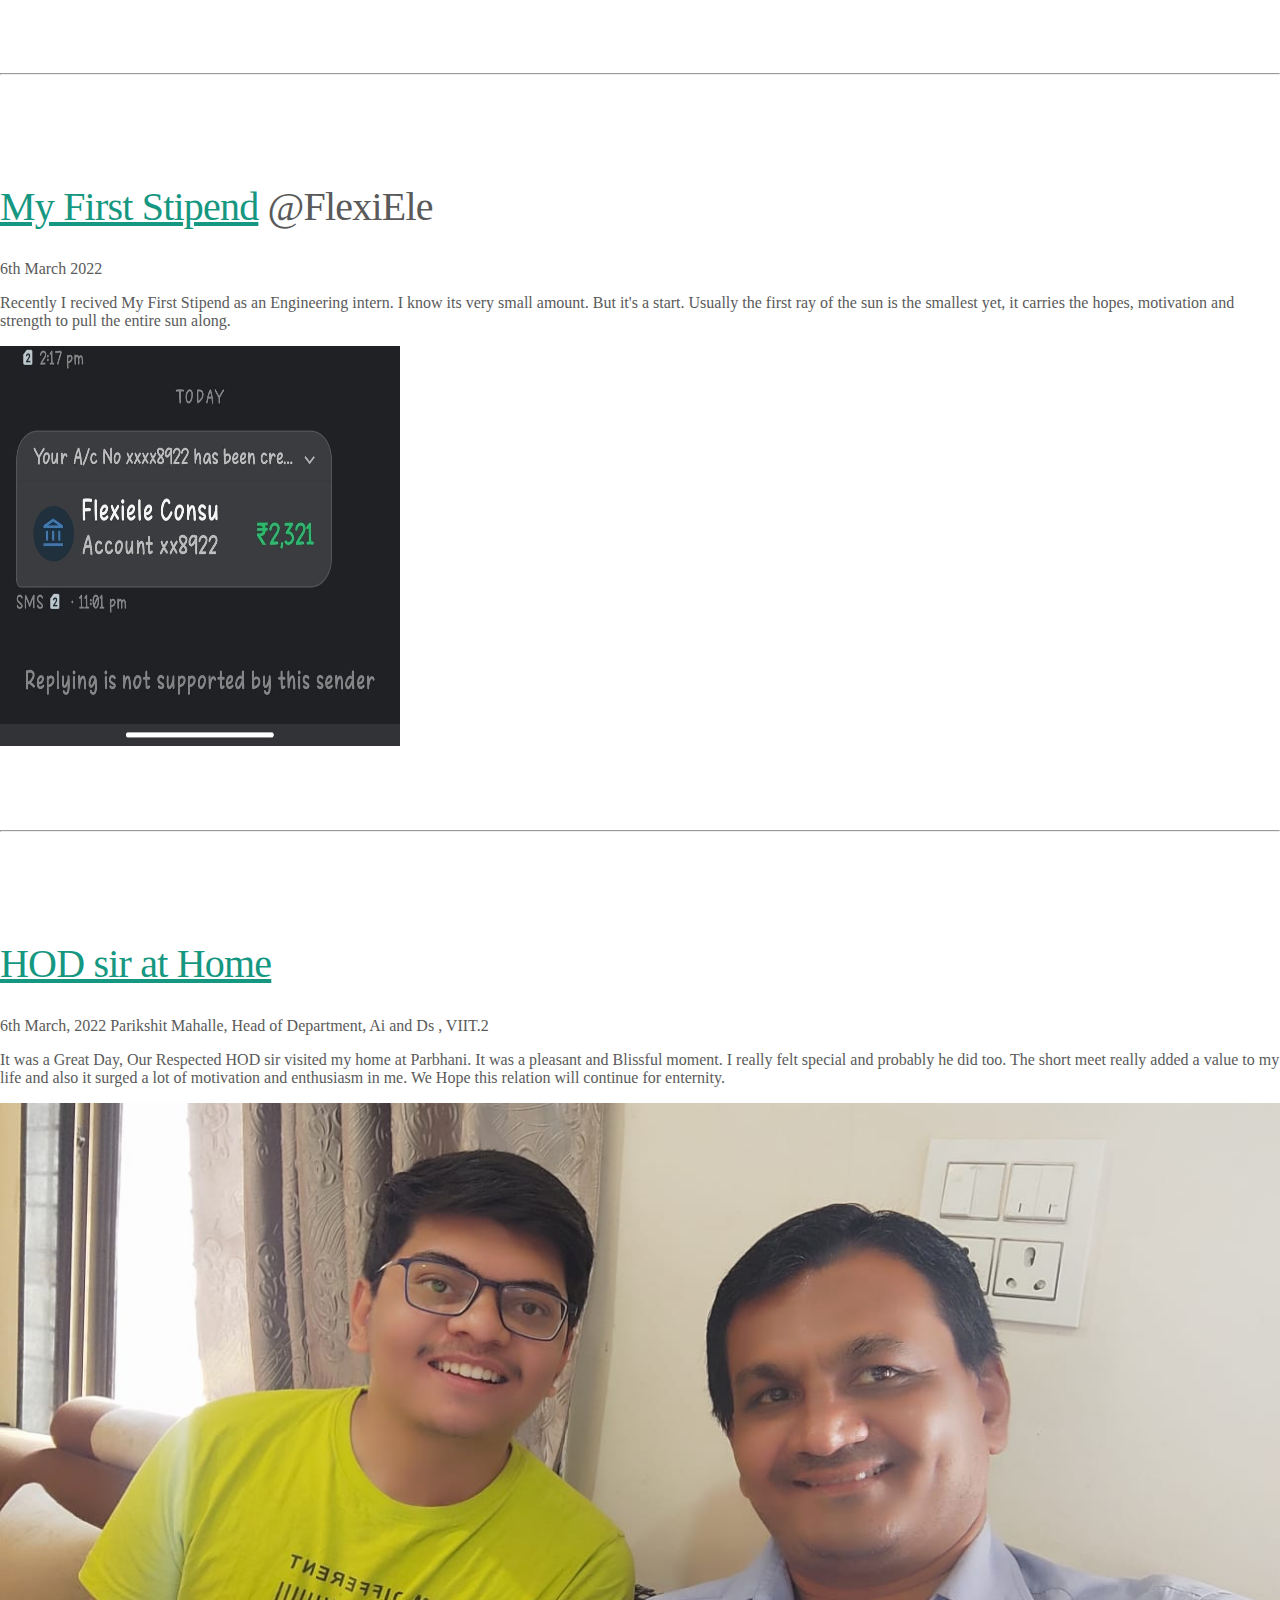
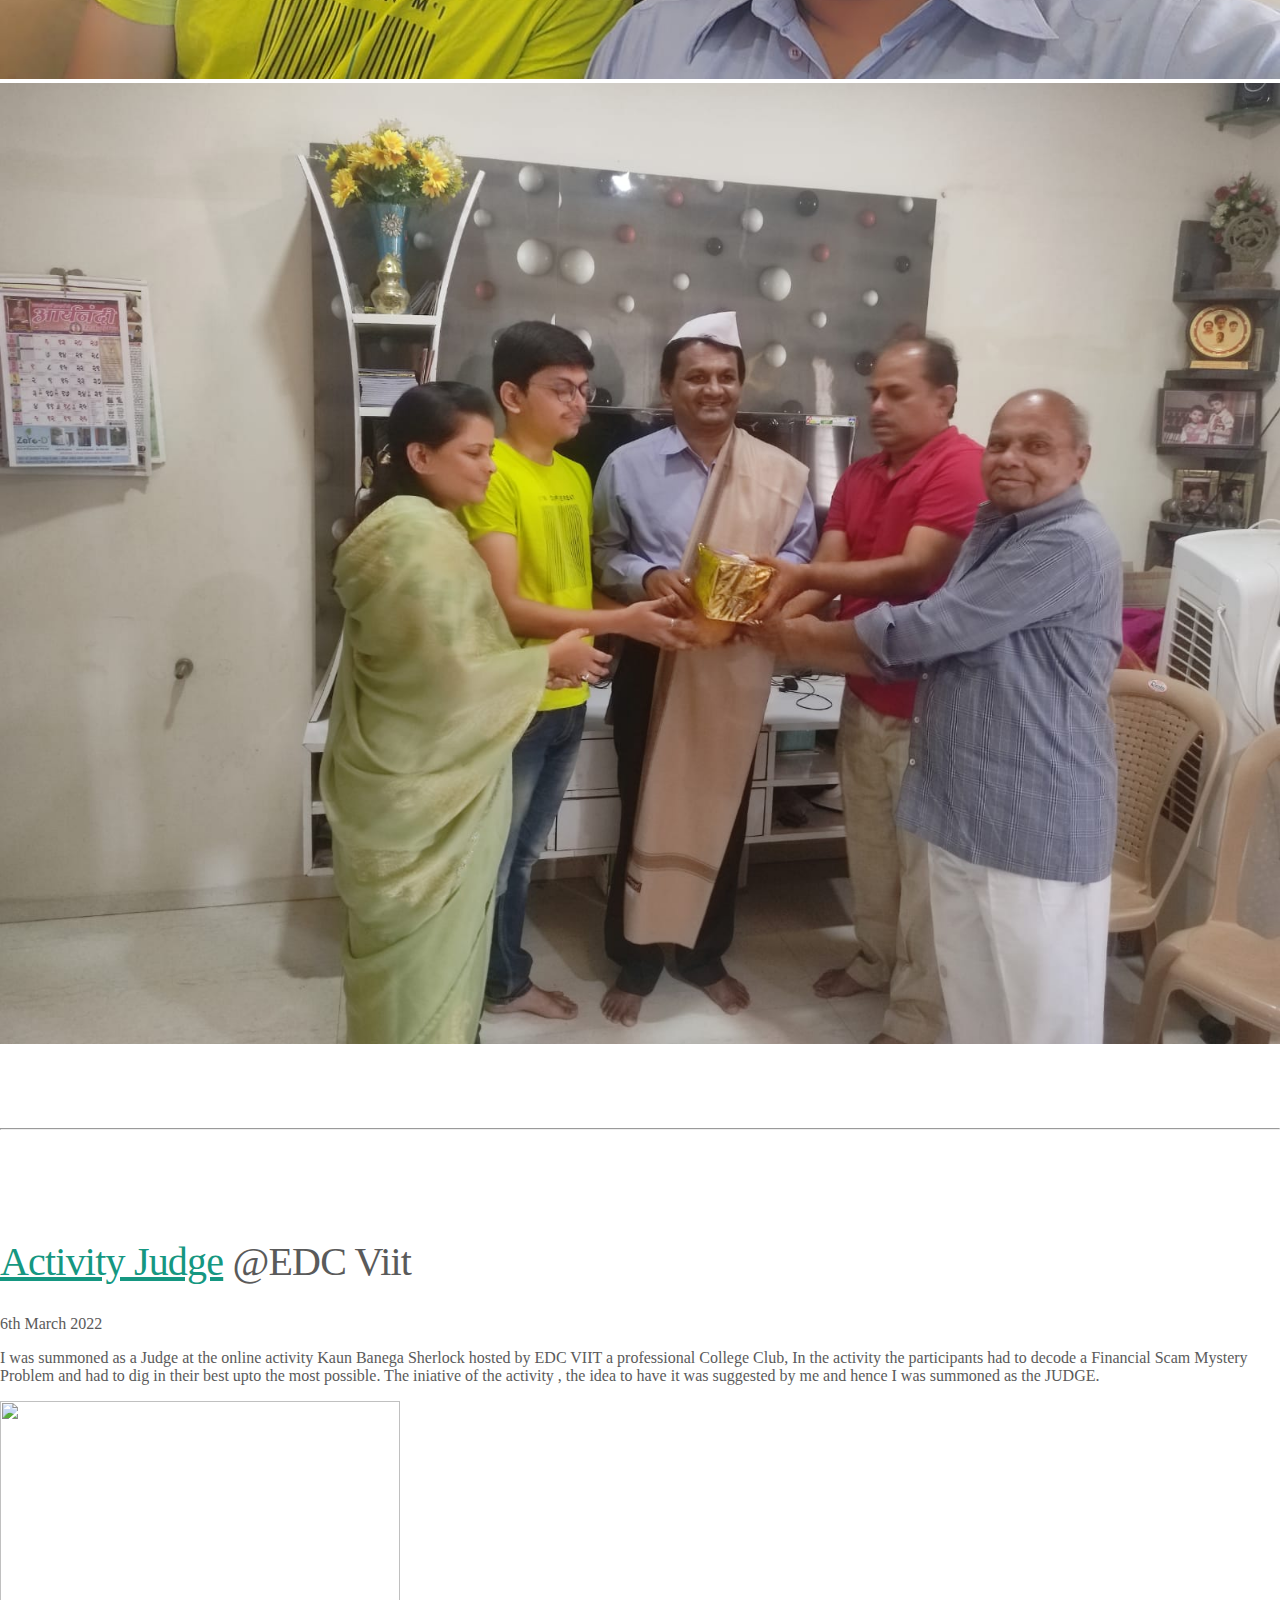
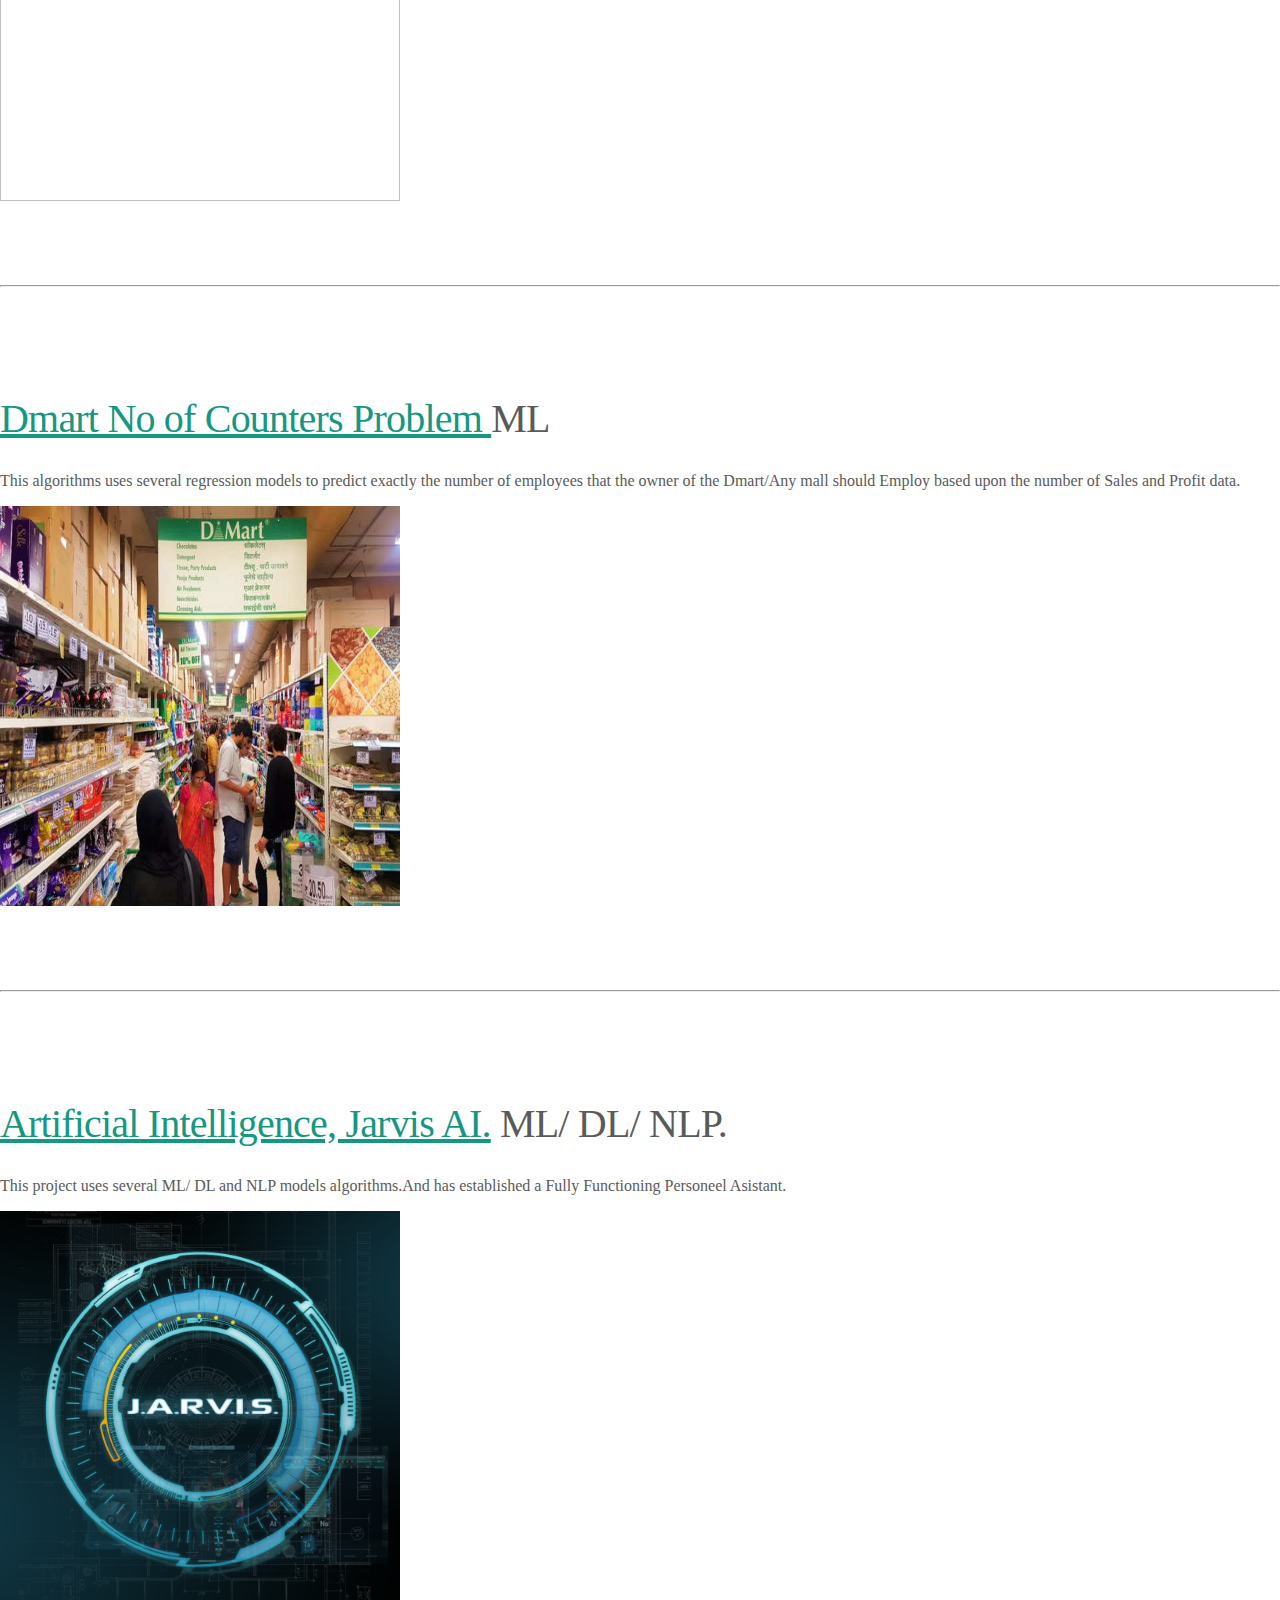
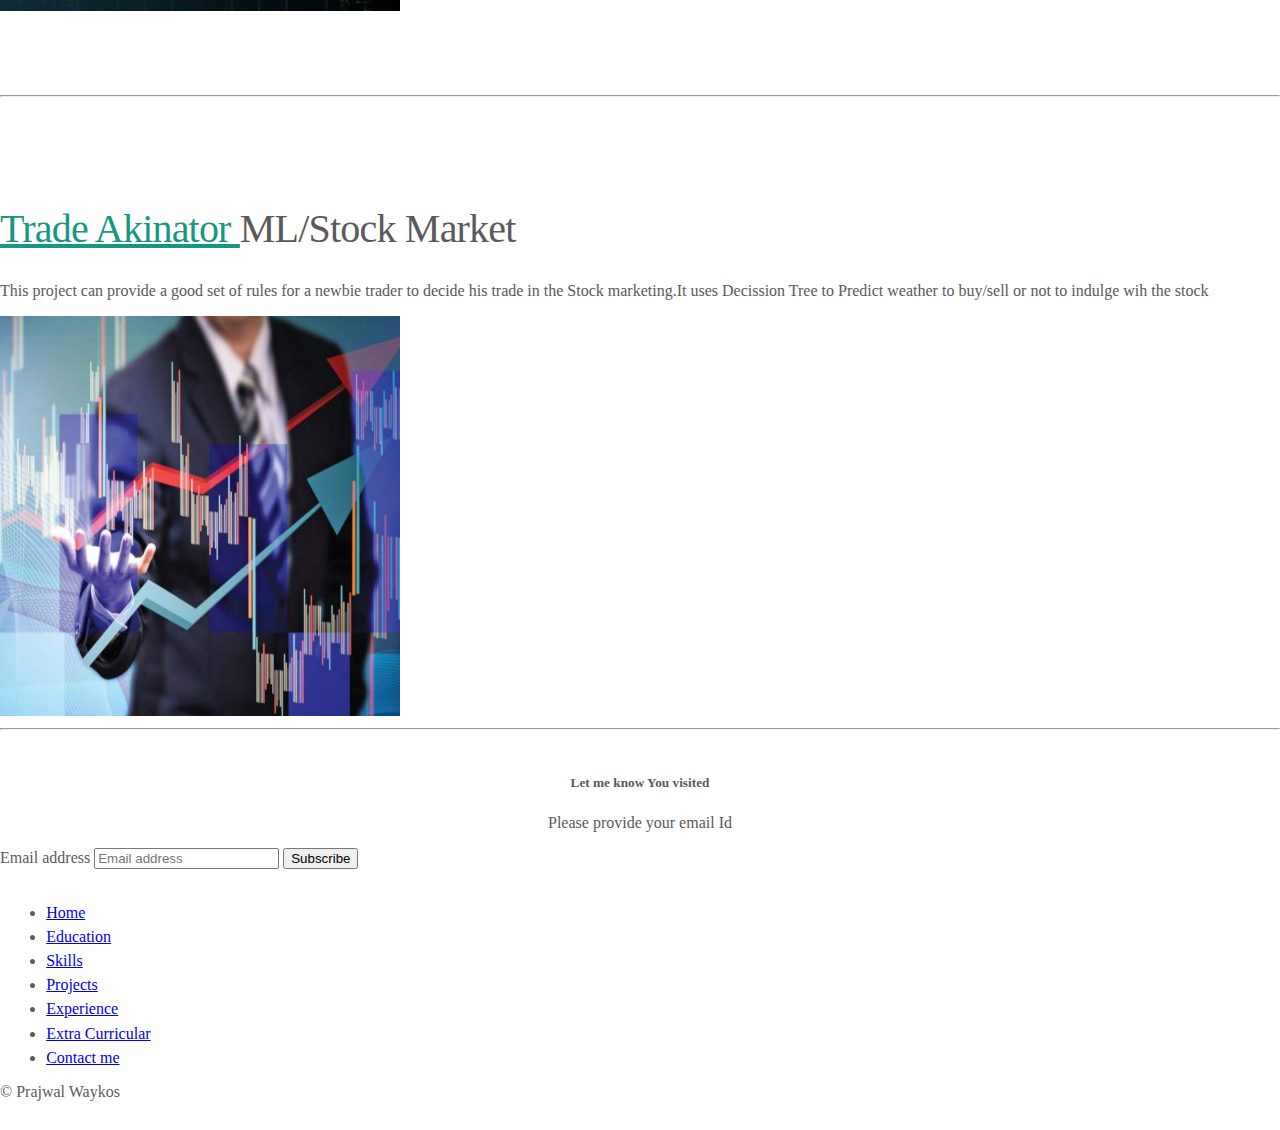
==== commit 31aec7ea: "fixed spelling ,istakes" ====
--- a/index.html
+++ b/index.html
@@ -7,6 +7,7 @@
     <title>Prajwal Waykos | Home</title>
     <link href="https://cdn.jsdelivr.net/npm/bootstrap@5.1.3/dist/css/bootstrap.min.css" rel="stylesheet" integrity="sha384-1BmE4kWBq78iYhFldvKuhfTAU6auU8tT94WrHftjDbrCEXSU1oBoqyl2QvZ6jIW3" crossorigin="anonymous">
     <script src="https://ajax.googleapis.com/ajax/libs/jquery/3.5.1/jquery.min.js"></script>
+    <link src ="Styles/flip.css">
     <script Language =" JavaScript" Type="Text/JavaScript">
       
       
@@ -112,7 +113,7 @@
             </form>
           </div>
         </div>
-      </nav>
+    </nav>
          
         
         <main class="bg-dark text-white" style="padding-bottom: 2px;">
@@ -171,7 +172,6 @@
                 </div>
     
               </div>
-            
             </div>
             
             <button class="carousel-control-prev" type="button" data-bs-target="#myCarousel" data-bs-slide="prev">
@@ -196,14 +196,16 @@
                 <h2>LinkedIn</h2>
                 <p>You can Connect with me on LinkedIn to stay updated with my achievements </p>
                 <p><a class="btn  btn-success" target = blank href="https://www.linkedin.com/in/prajwal-waykos-a78105207/">Connect &raquo;</a></p>
-              </div><!-- /.col-lg-4 -->
+              </div>
+
               <div class="col-lg-4">
                 <img src="Gallery/7.jpg" class="bd-placeholder-img rounded-circle" width="110" height="110" xmlns="http://www.w3.org/2000/svg" role="img" aria-label="Placeholder: 140x140" preserveAspectRatio="xMidYMid slice" focusable="false"><title>Placeholder</title><rect width="100%" height="100%" fill="#777"/><text x="50%" y="50%" fill="#777" dy=".3em"></text></img>
         
                 <h2>Github</h2>
                 <p>You can collect the code of any of my projects and works here</p>
                 <p><a class="btn  btn-success"  target = blank href="https://github.com/Praj-17">Follow &raquo;</a></p>
-              </div><!-- /.col-lg-4 -->
+              </div>
+              
               <div class="col-lg-4">
                 <img src="Gallery/8.png" class="bd-placeholder-img rounded-circle" width="110" height="110" xmlns="http://www.w3.org/2000/svg" role="img" aria-label="Placeholder: 140x140" preserveAspectRatio="xMidYMid slice" focusable="false"><title>Placeholder</title><rect width="100%" height="100%" fill="#777"/><text x="50%" y="50%" fill="#777" dy=".3em"></text></img>
         
@@ -212,6 +214,19 @@
                 <p><a class="btn  btn-success" target = blank href="https://twitter.com/waykos_prajwal">Follow &raquo;</a></p>
               </div><!-- /.col-lg-4 -->
             </div><!-- /.row -->
+            <hr class="featurette-divider">
+        
+            <div class="row featurette">
+              <div class="col-md-7">
+                <h2 class="featurette-heading" style = "font-size: 40px"><a class = "link" href="https://www.viit.ac.in" target="blank">Last Day of SY</a></h2>
+                <span>20th May, 2022</span>
+                <span>Concluded SY at VIIT</span>
+                <p class="lead"> Second Year of my college life has been sucessfully completed at VIIT, Pune. I had come down to Pune around 2-3 months ago in March. It was the first time that I had visited my college since my admission in Jan 2022. Since then, I have been attending college regularly and have also given my whole evaluation in online mode. Later When i cam to Pune, we barely had around one and half month of teaching-;learning process. But still it was fun seeing the real faces and having offline interactions. The final month was all about EXAMS, practicals, VIVA, Assignments, Tutotrials. and lot more and more. Finally th written exams were concluded on 20/5/2022 and now we are having a vacation from today to 1st August 2022. Though I would be attending my office at @HTS in the vacation and would be going home only about 15-20 days by taking WFH.  <a href=""></a>here </p>
+              </div>
+              <div class="col-md-4" >
+                <img src = "Gallery/last day SY.jpeg" class="bd-placeholder-img bd-placeholder-img-lg  responsive_img " width="100%" height="90%"></img>
+              </div>
+            </div>
             <hr class="featurette-divider">
             <div class="row featurette">
               <div class="col-md-7 order-md-2">
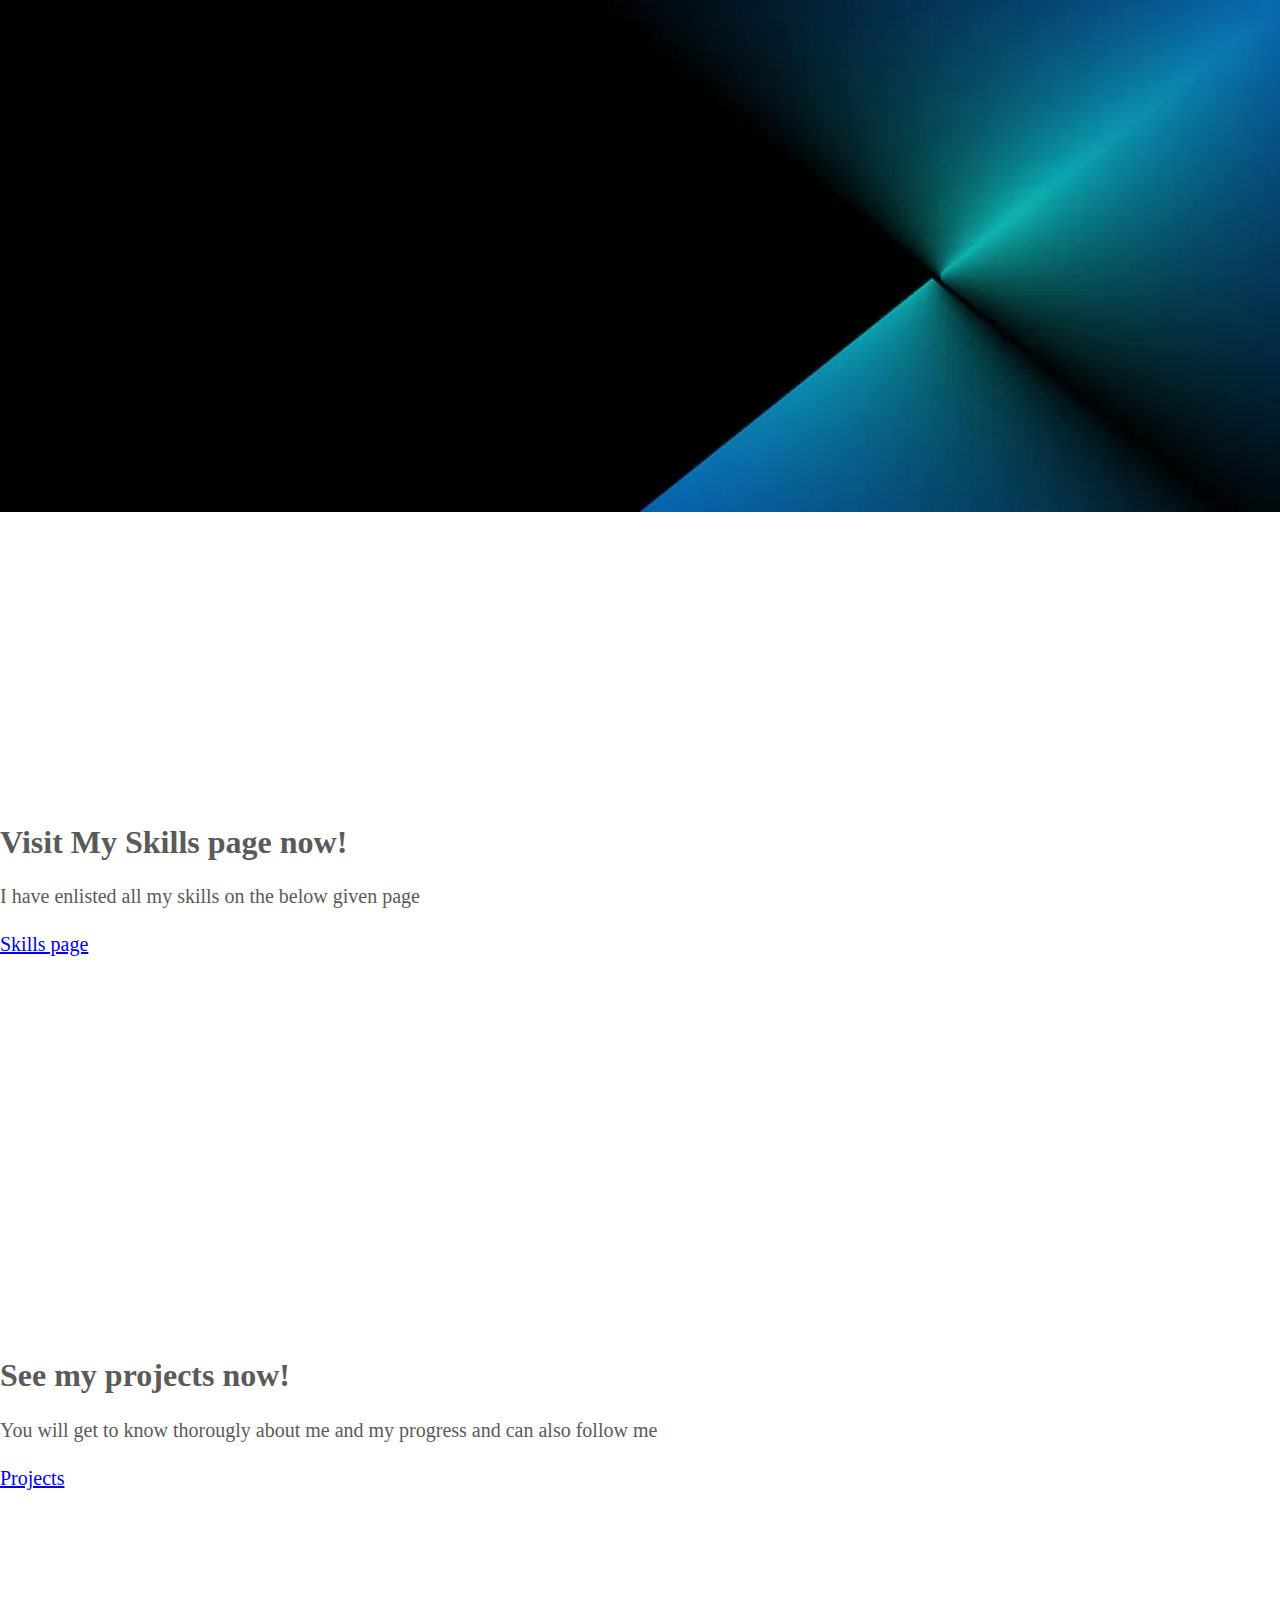
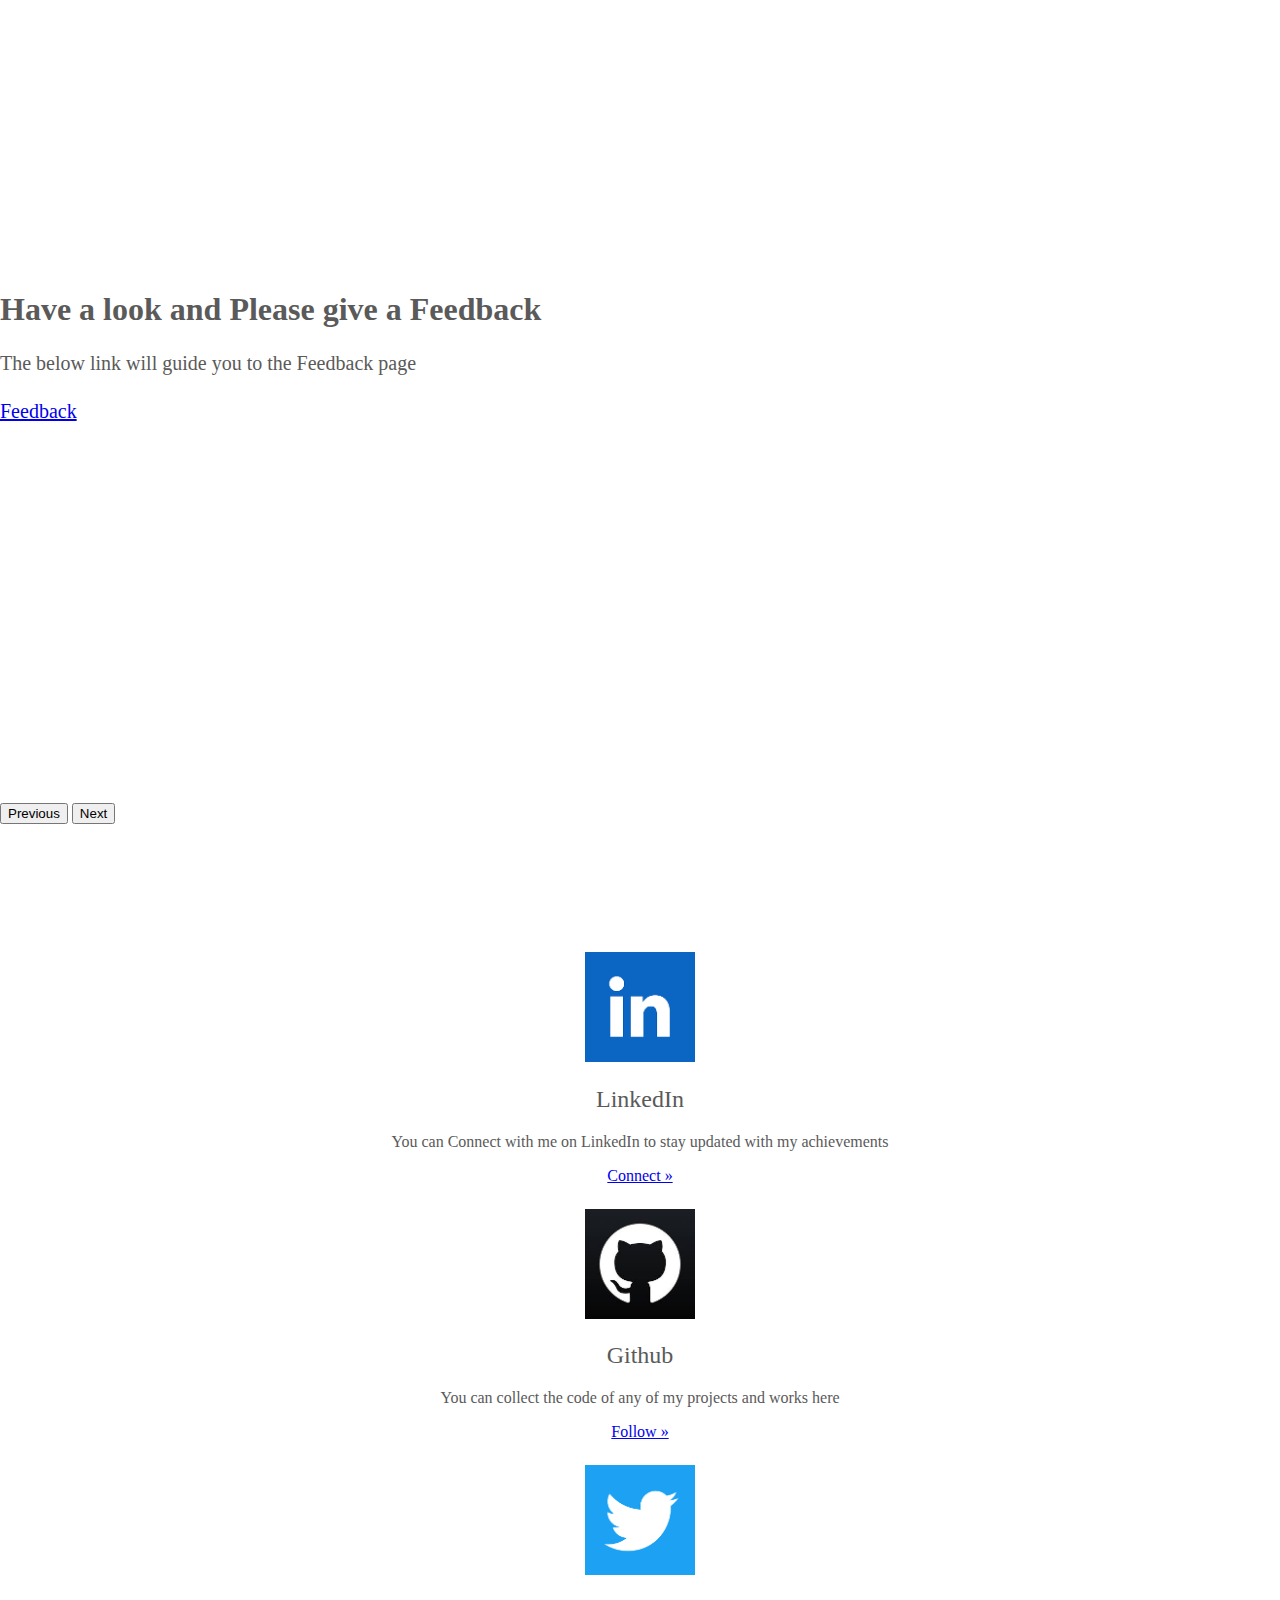
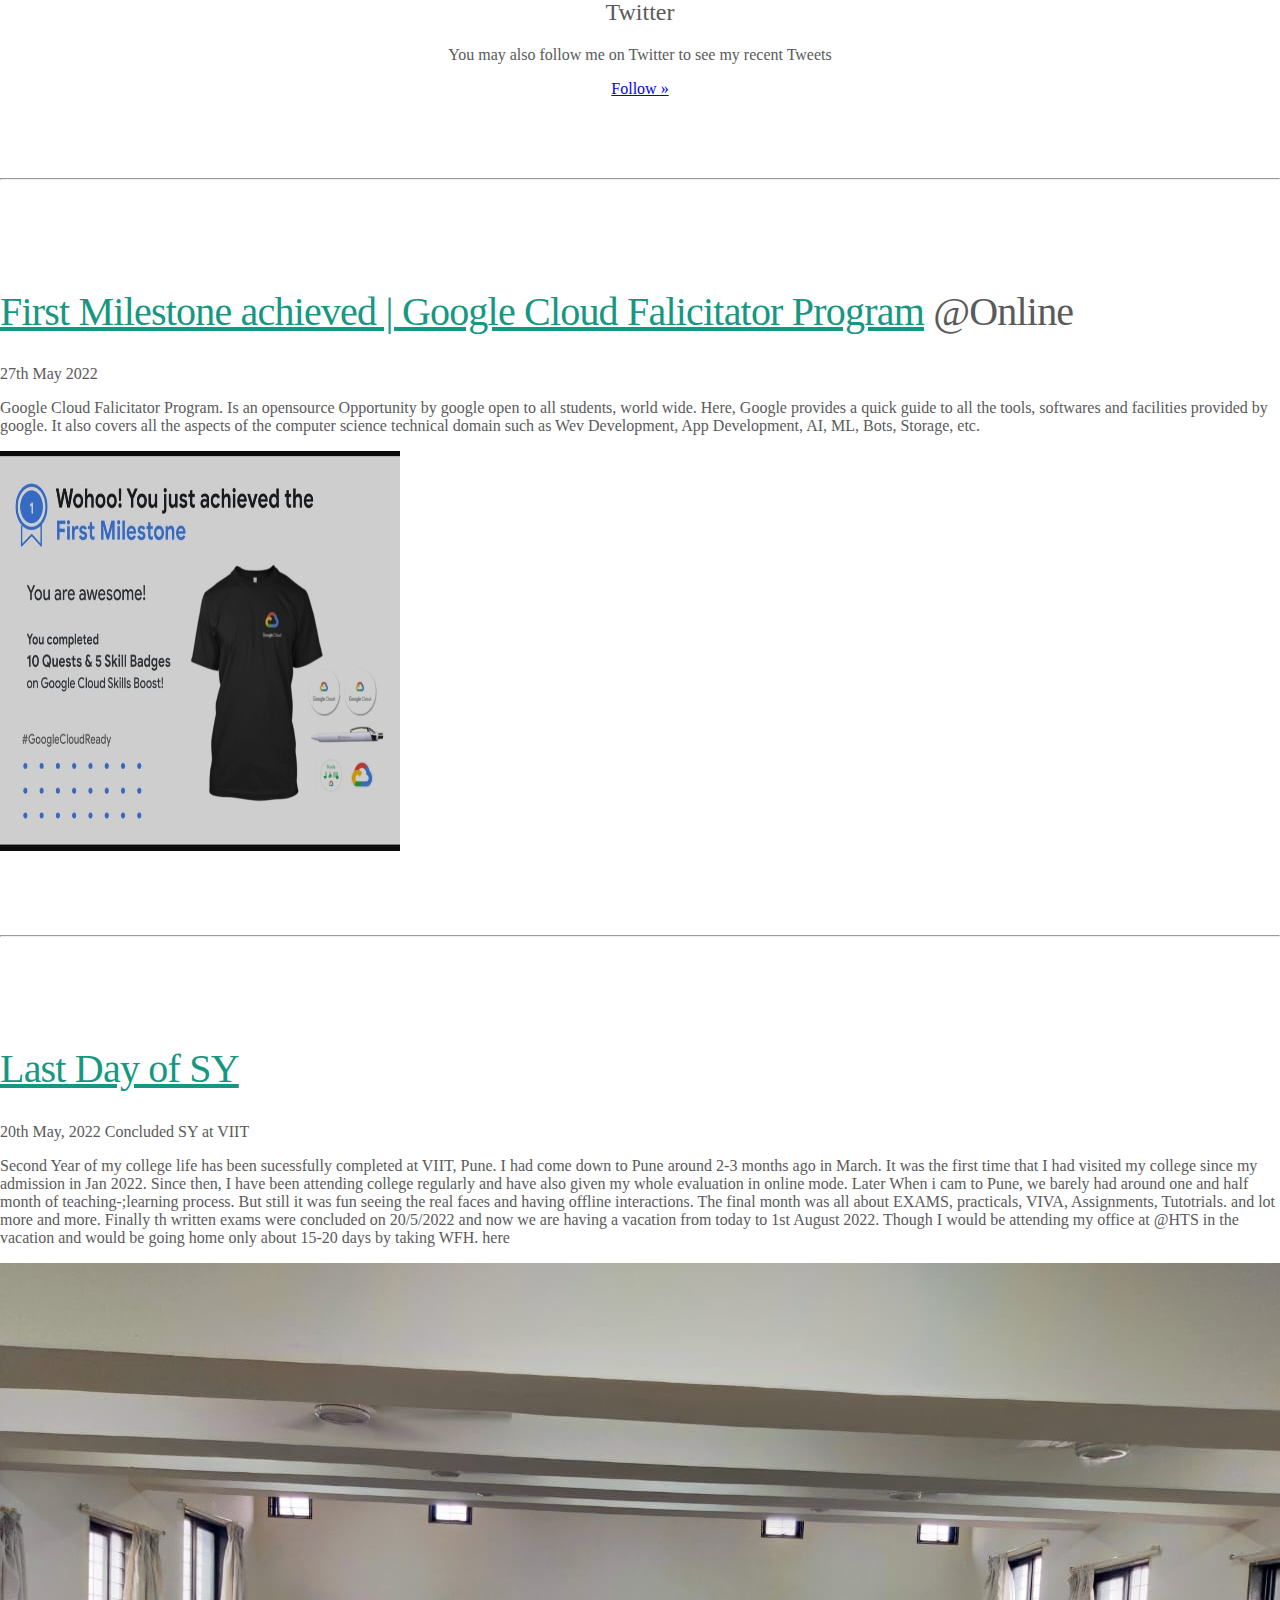
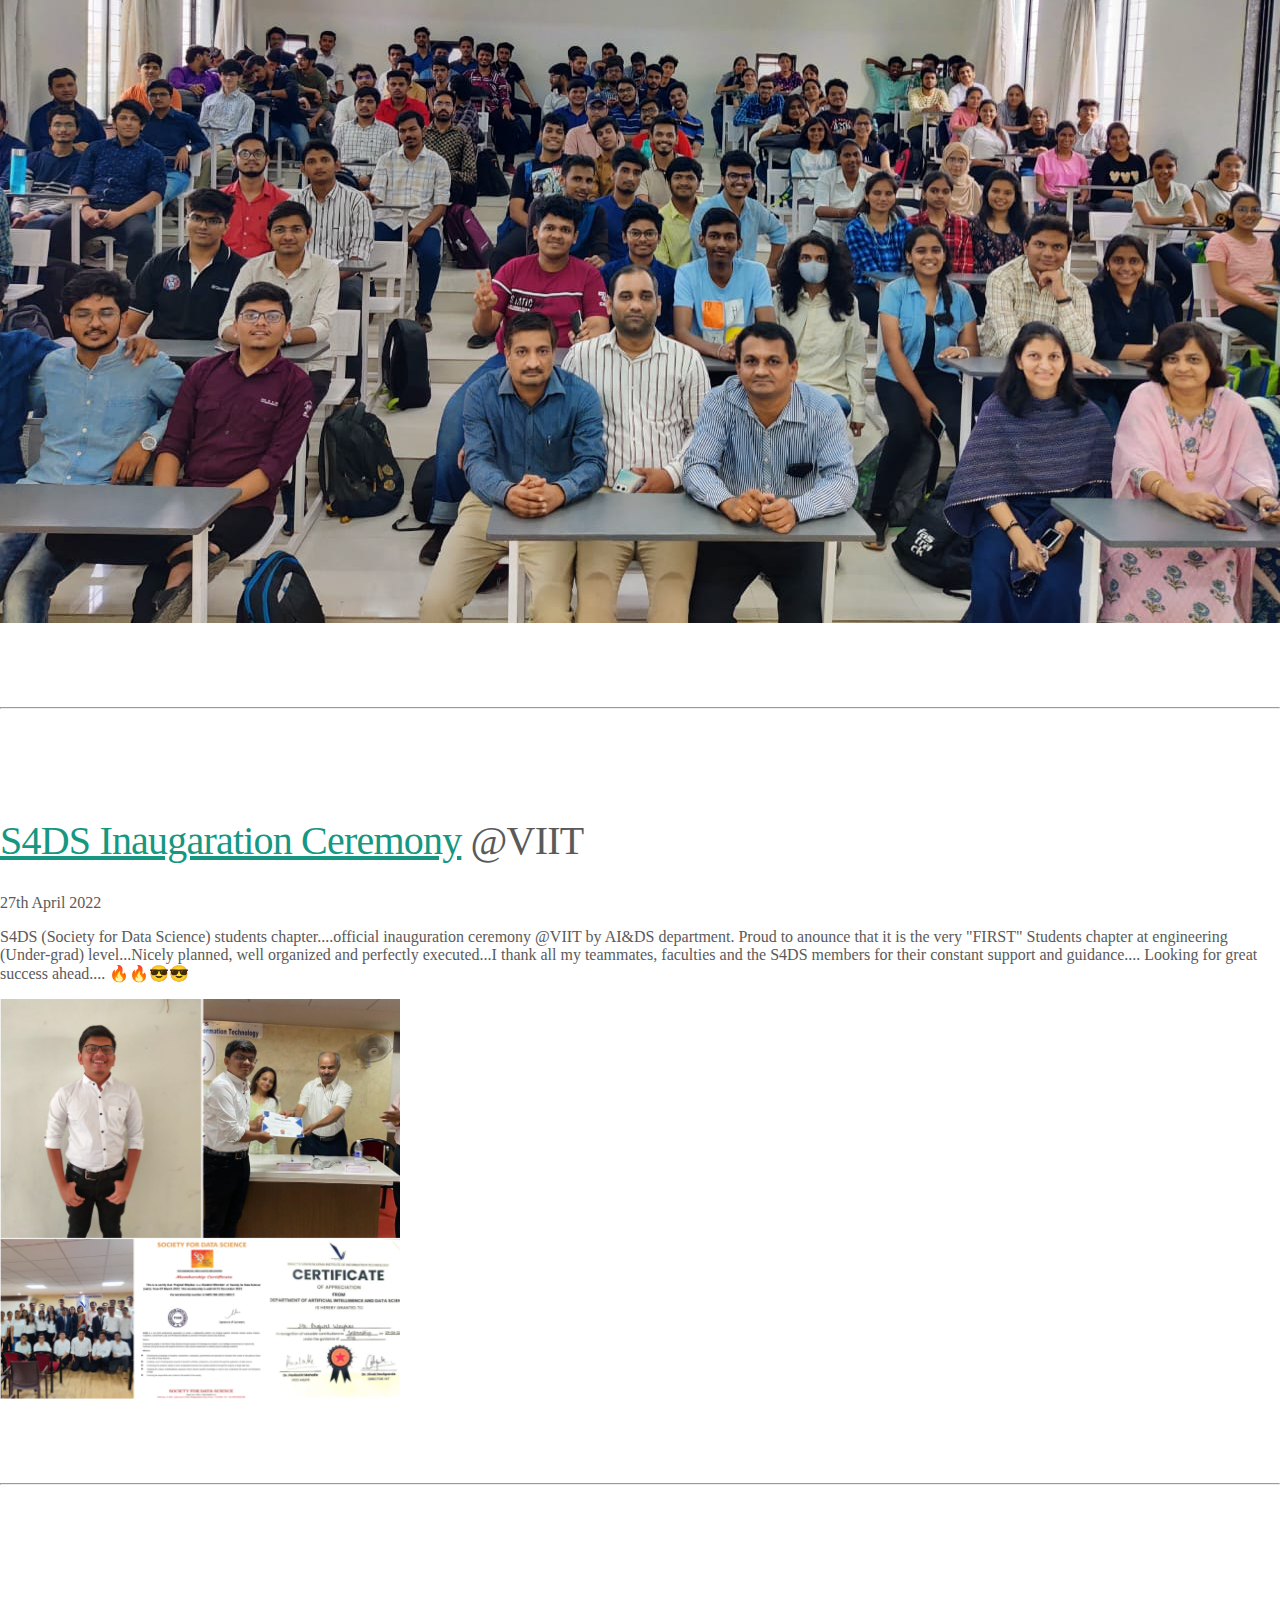
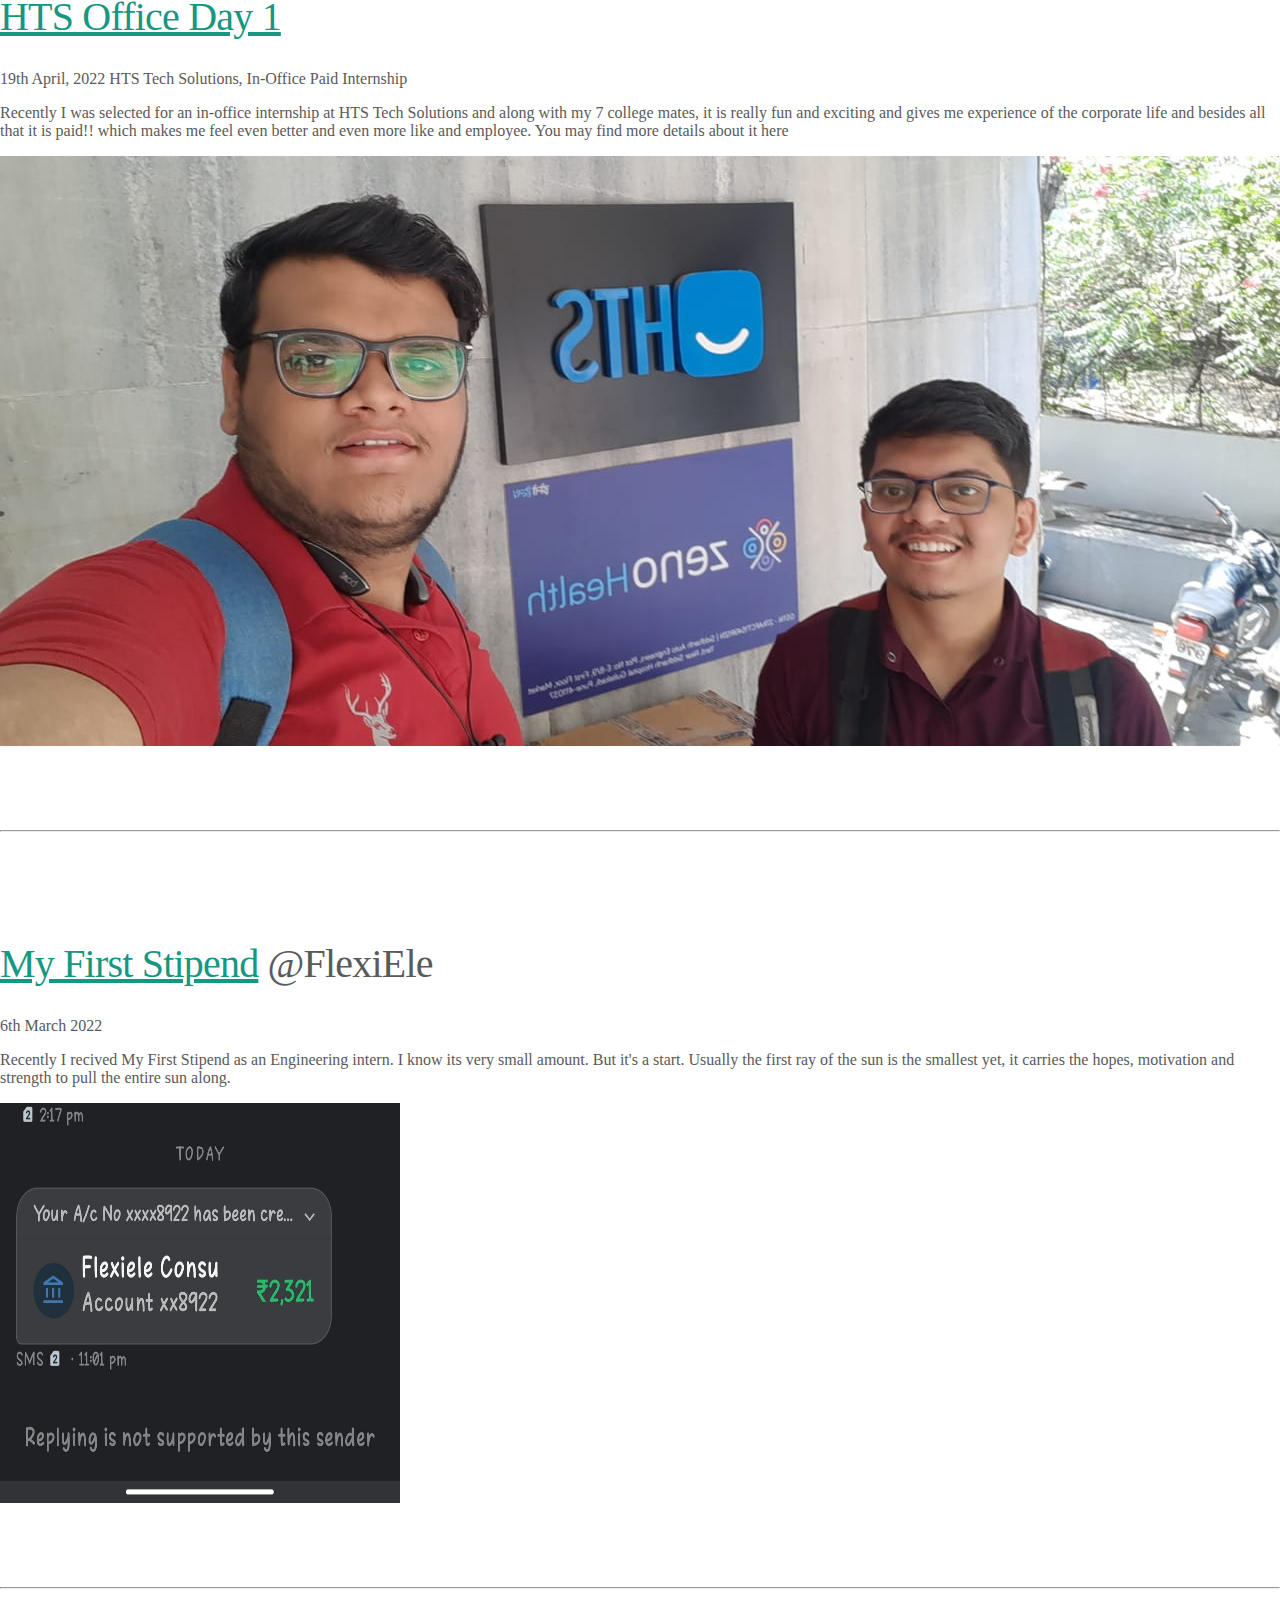
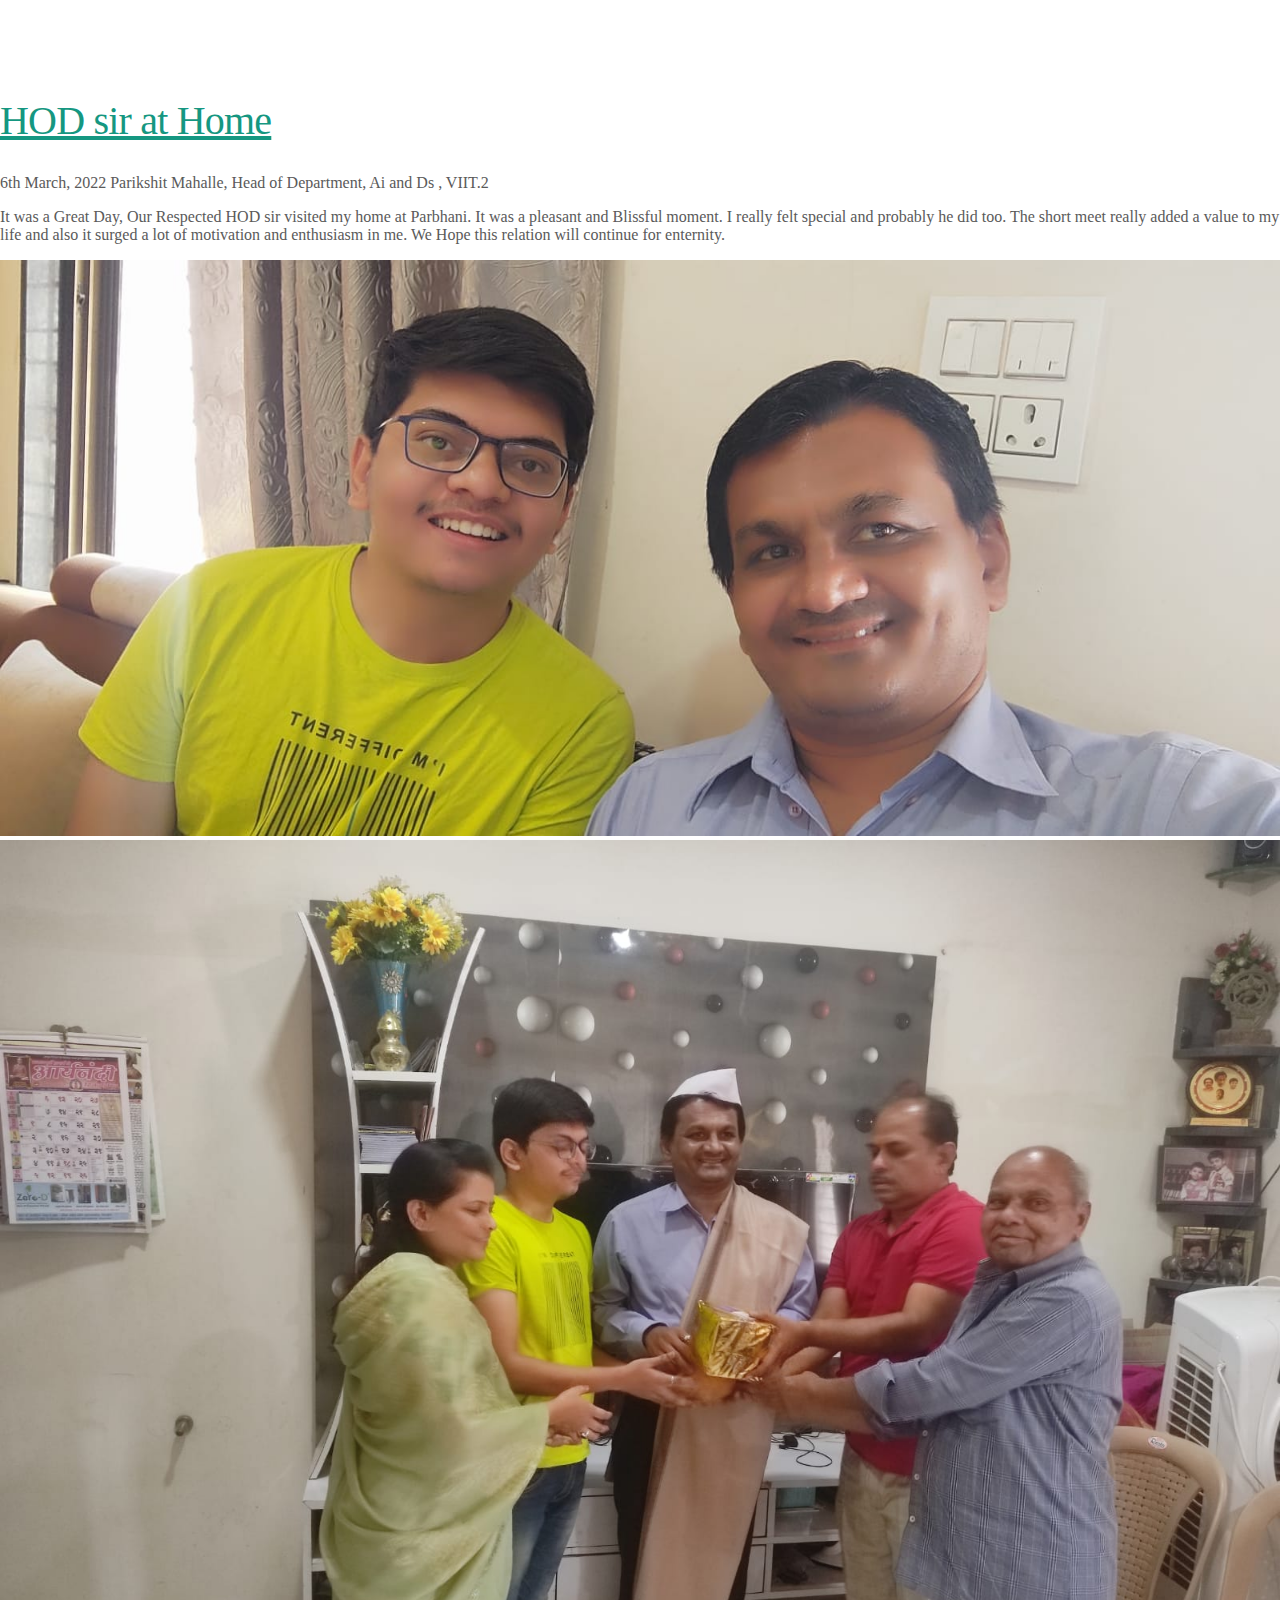
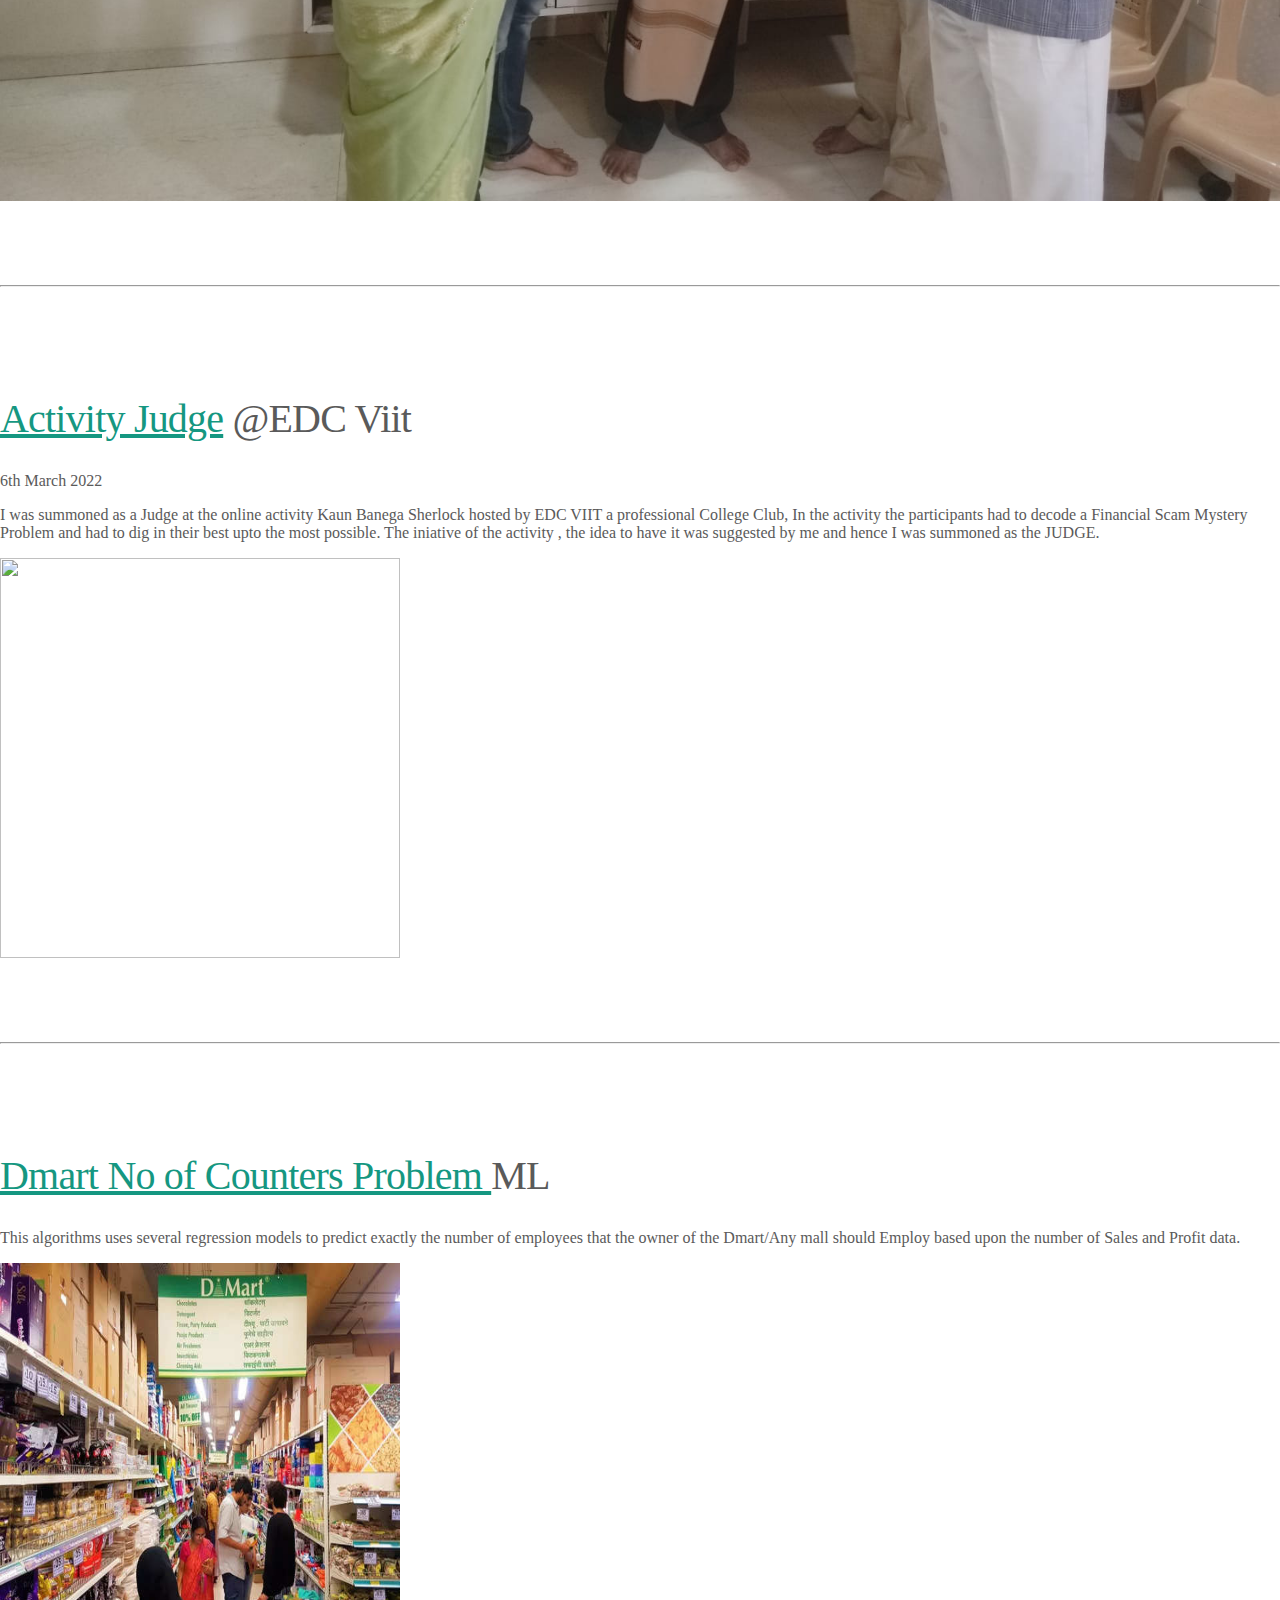
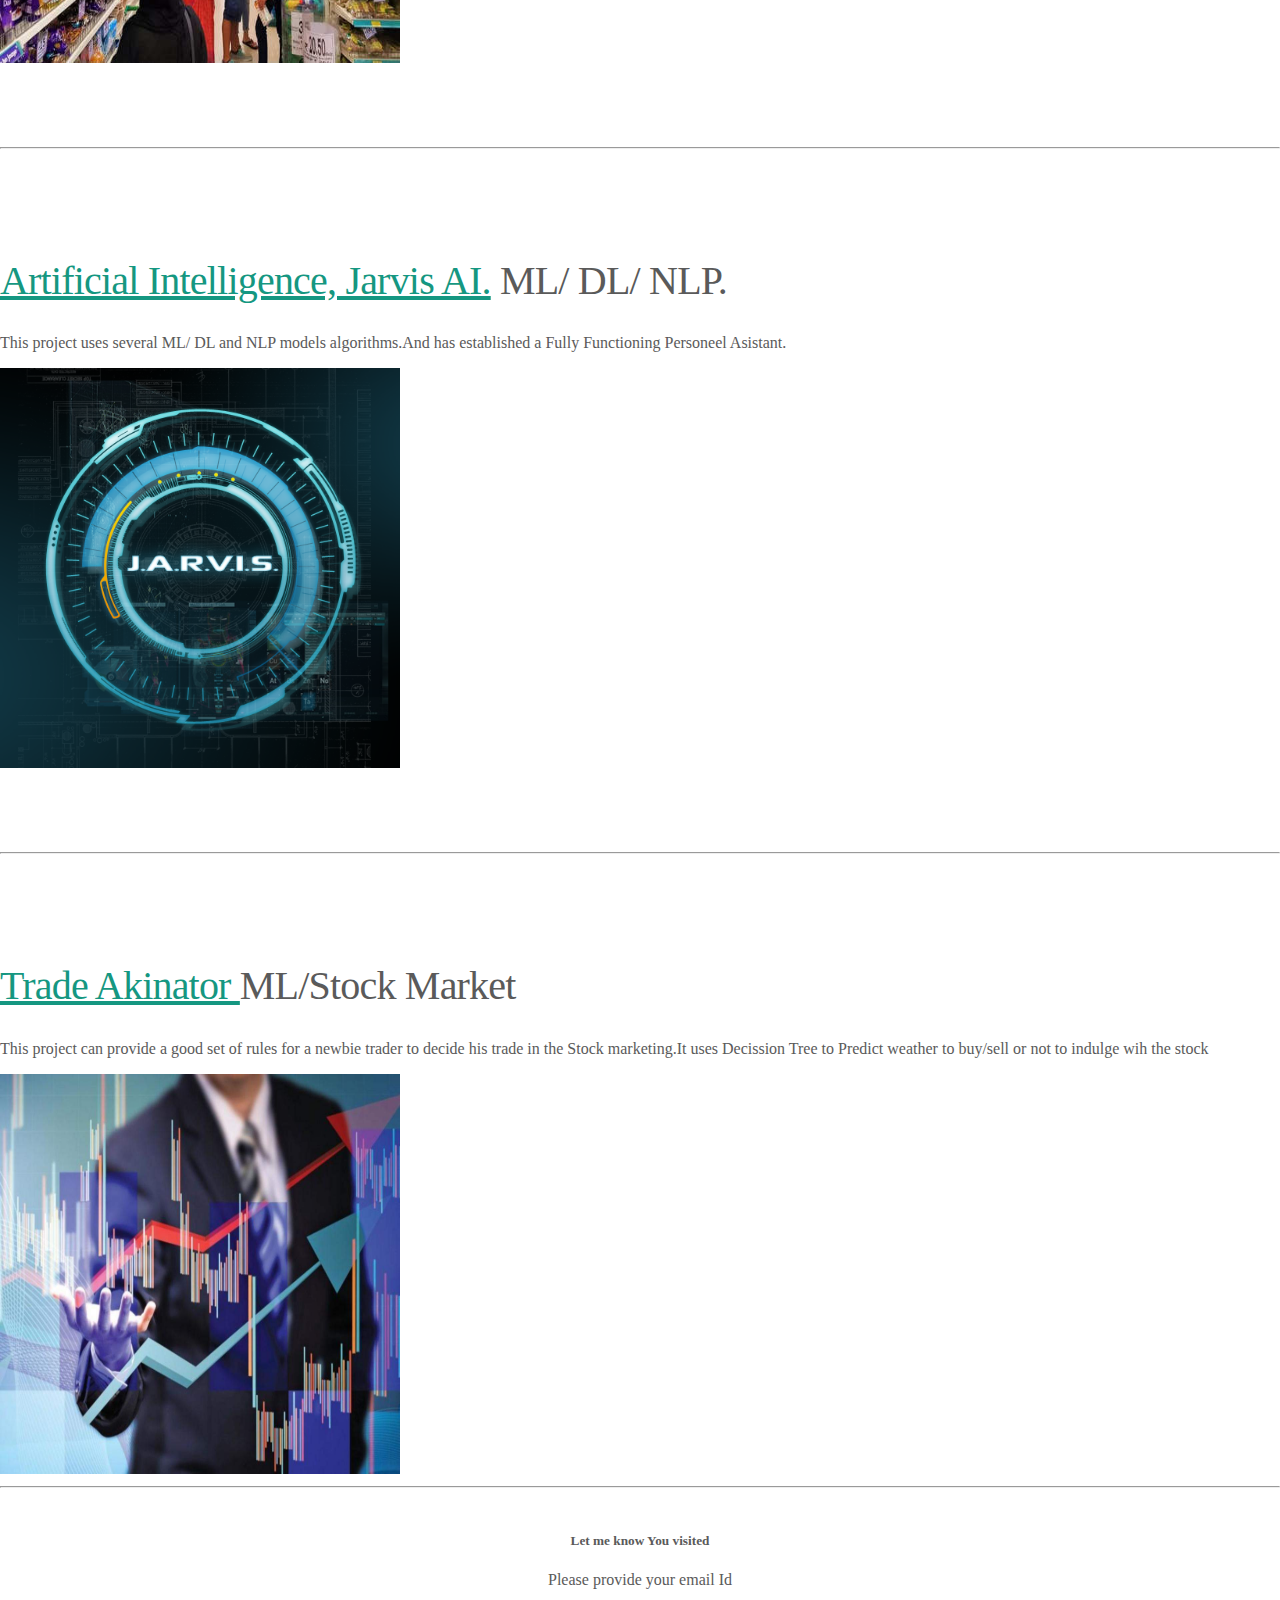
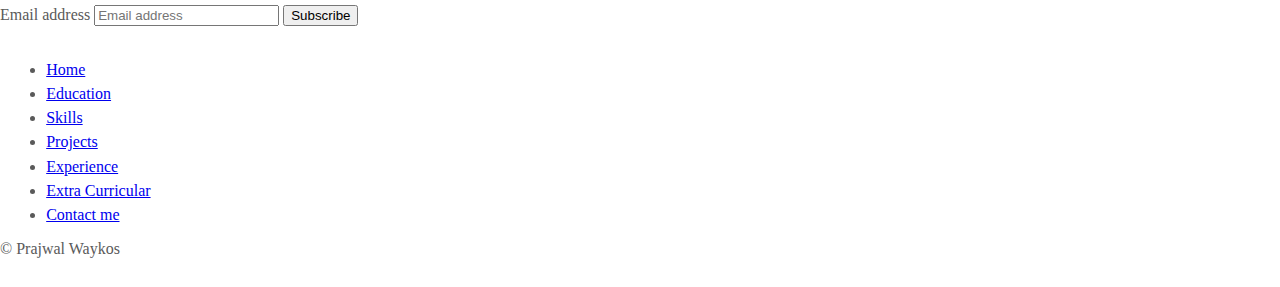
==== commit dec5efa2: "added milestne news" ====
--- a/index.html
+++ b/index.html
@@ -215,7 +215,18 @@
               </div><!-- /.col-lg-4 -->
             </div><!-- /.row -->
             <hr class="featurette-divider">
-        
+            <div class="row featurette">
+              <div class="col-md-7 order-md-2">
+                <h2 class="featurette-heading" style = "font-size: 40px"><a href="https://www.cloudskillsboost.google/public_profiles/10f191e2-9e3c-4c8c-a148-c799326648b5" class = "link" target="blank">First Milestone achieved | Google Cloud Falicitator Program</a><span class="text-muted"> @Online</></h2>
+                <span>27th May 2022</span>
+                <p class="lead">Google Cloud Falicitator Program. Is an opensource Opportunity by google open to all students, world wide. Here, Google provides a quick guide to all the tools, softwares and facilities provided by google. It also covers all the aspects of the computer science technical domain such as Wev Development, App Development, AI, ML, Bots, Storage, etc.</p>
+              </div>
+              <div class="col-md-5 order-md-1">
+                <img src = "Gallery/gc1.jpeg"  class="bd-placeholder-img bd-placeholder-img-lg featurette-image img-fluid mx-auto" width="400" height="400" xmlns="http://www.w3.org/2000/svg" role="img" aria-label="Placeholder: 500x500" preserveAspectRatio="xMidYMid slice" focusable="false"><title>Placeholder</title><rect width="100%" height="100%" fill="#eee"/><text x="50%" y="50%" fill="#aaa" dy=".3em"></text></img>
+        
+              </div>
+            </div>
+            <hr class="featurette-divider">
             <div class="row featurette">
               <div class="col-md-7">
                 <h2 class="featurette-heading" style = "font-size: 40px"><a class = "link" href="https://www.viit.ac.in" target="blank">Last Day of SY</a></h2>
@@ -230,7 +241,7 @@
             <hr class="featurette-divider">
             <div class="row featurette">
               <div class="col-md-7 order-md-2">
-                <h2 class="featurette-heading" style = "font-size: 40px"><a href="https://flexiele.com" class = "link" target="blank">S4DS Inaugaration Ceremony</a><span class="text-muted"> @VIIT</></h2>
+                <h2 class="featurette-heading" style = "font-size: 40px"><a href="https://s4ds.org" class = "link" target="blank">S4DS Inaugaration Ceremony</a><span class="text-muted"> @VIIT</></h2>
                 <span>27th April 2022</span>
                 <p class="lead">S4DS (Society for Data Science) students chapter....official inauguration ceremony @VIIT by AI&DS department. Proud to anounce that it is the very "FIRST" Students chapter at engineering (Under-grad) level...Nicely planned, well organized and perfectly executed...I thank all my teammates, faculties and the S4DS members for their constant support and guidance.... Looking for great success ahead.... 🔥🔥😎😎</p>
               </div>
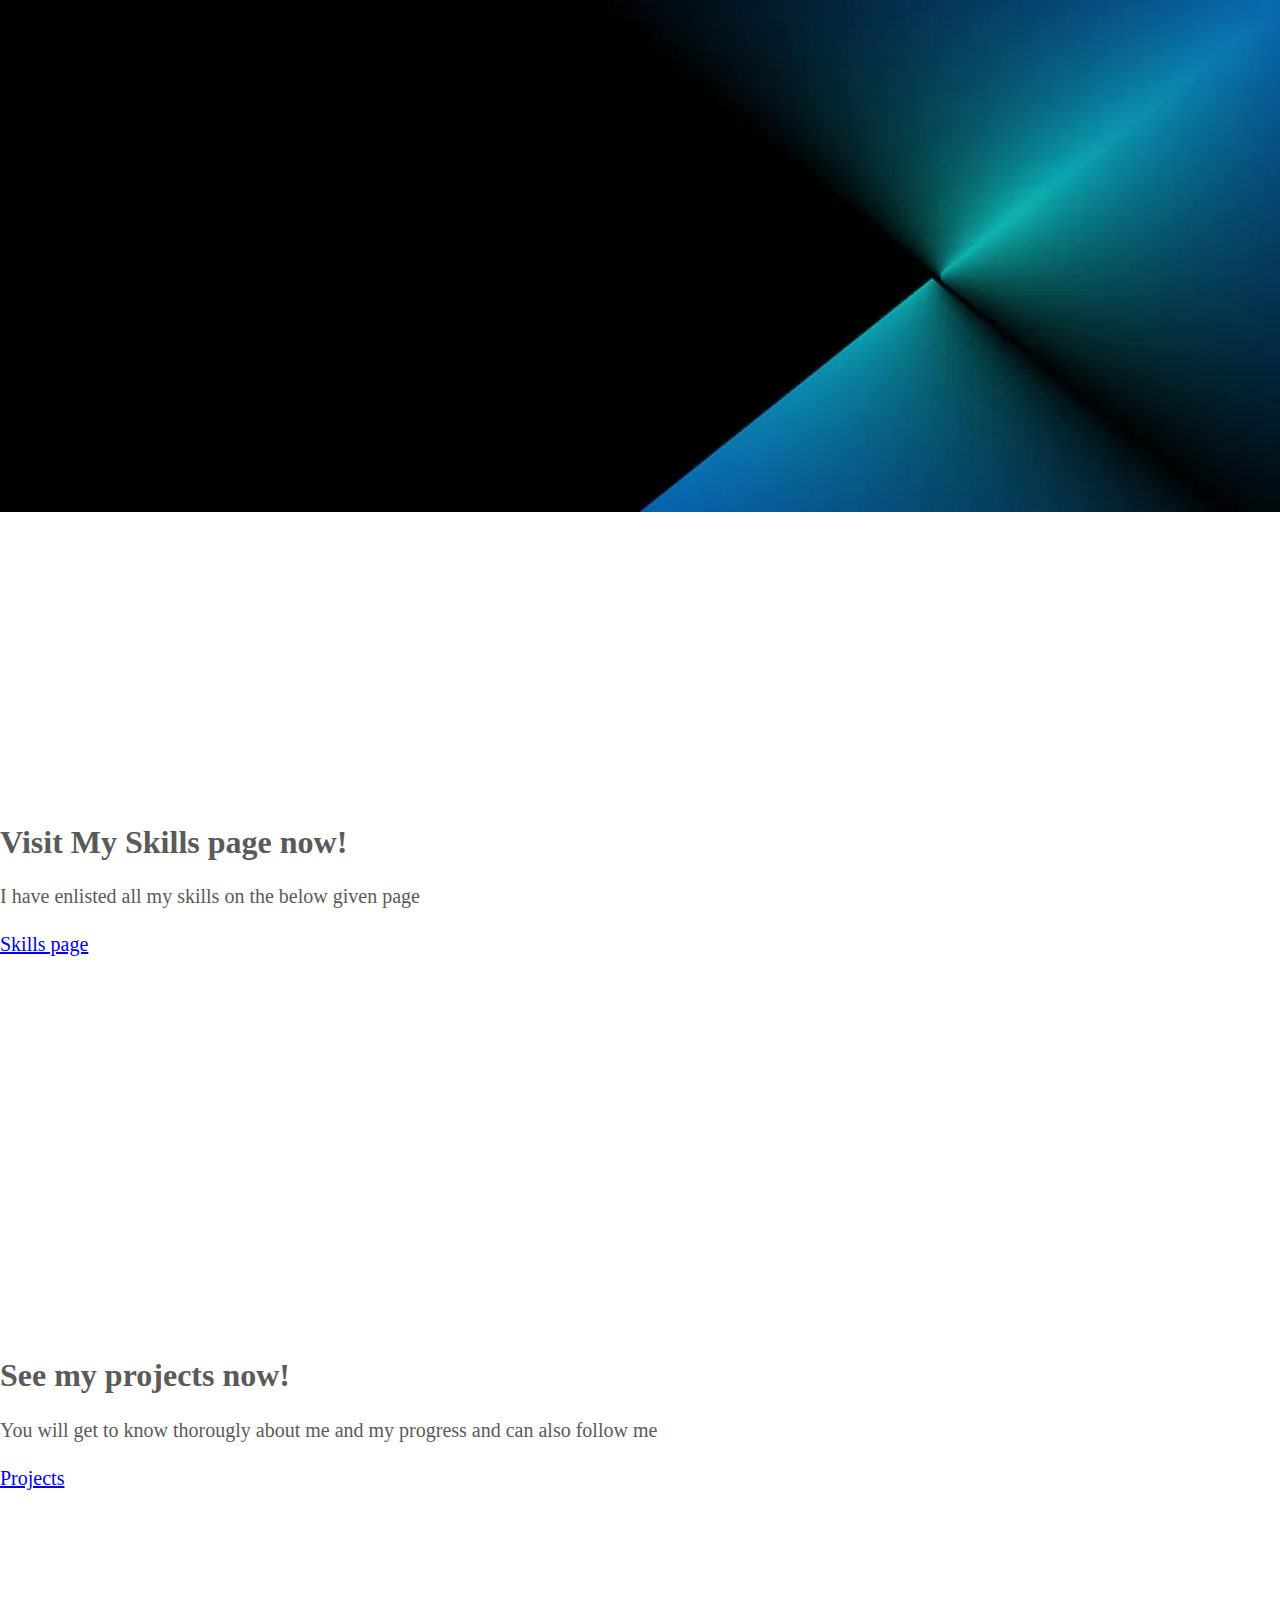
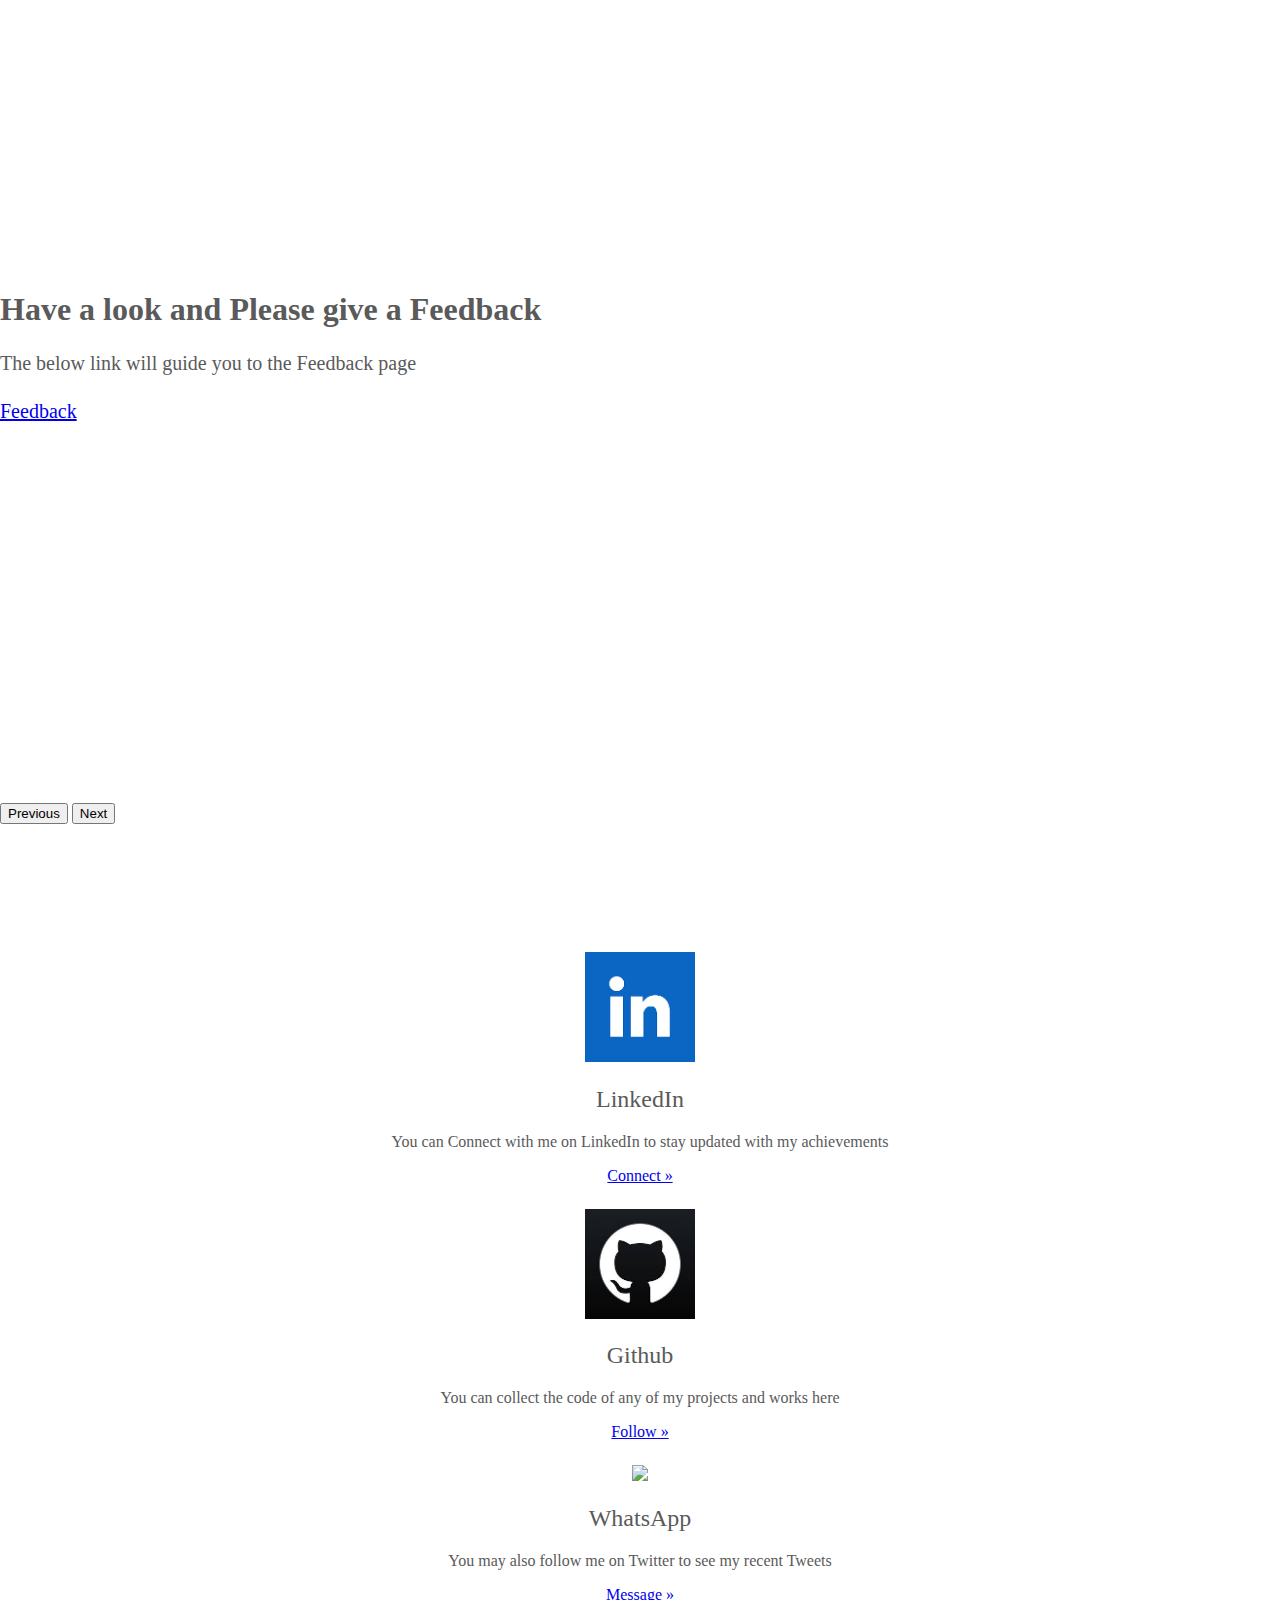
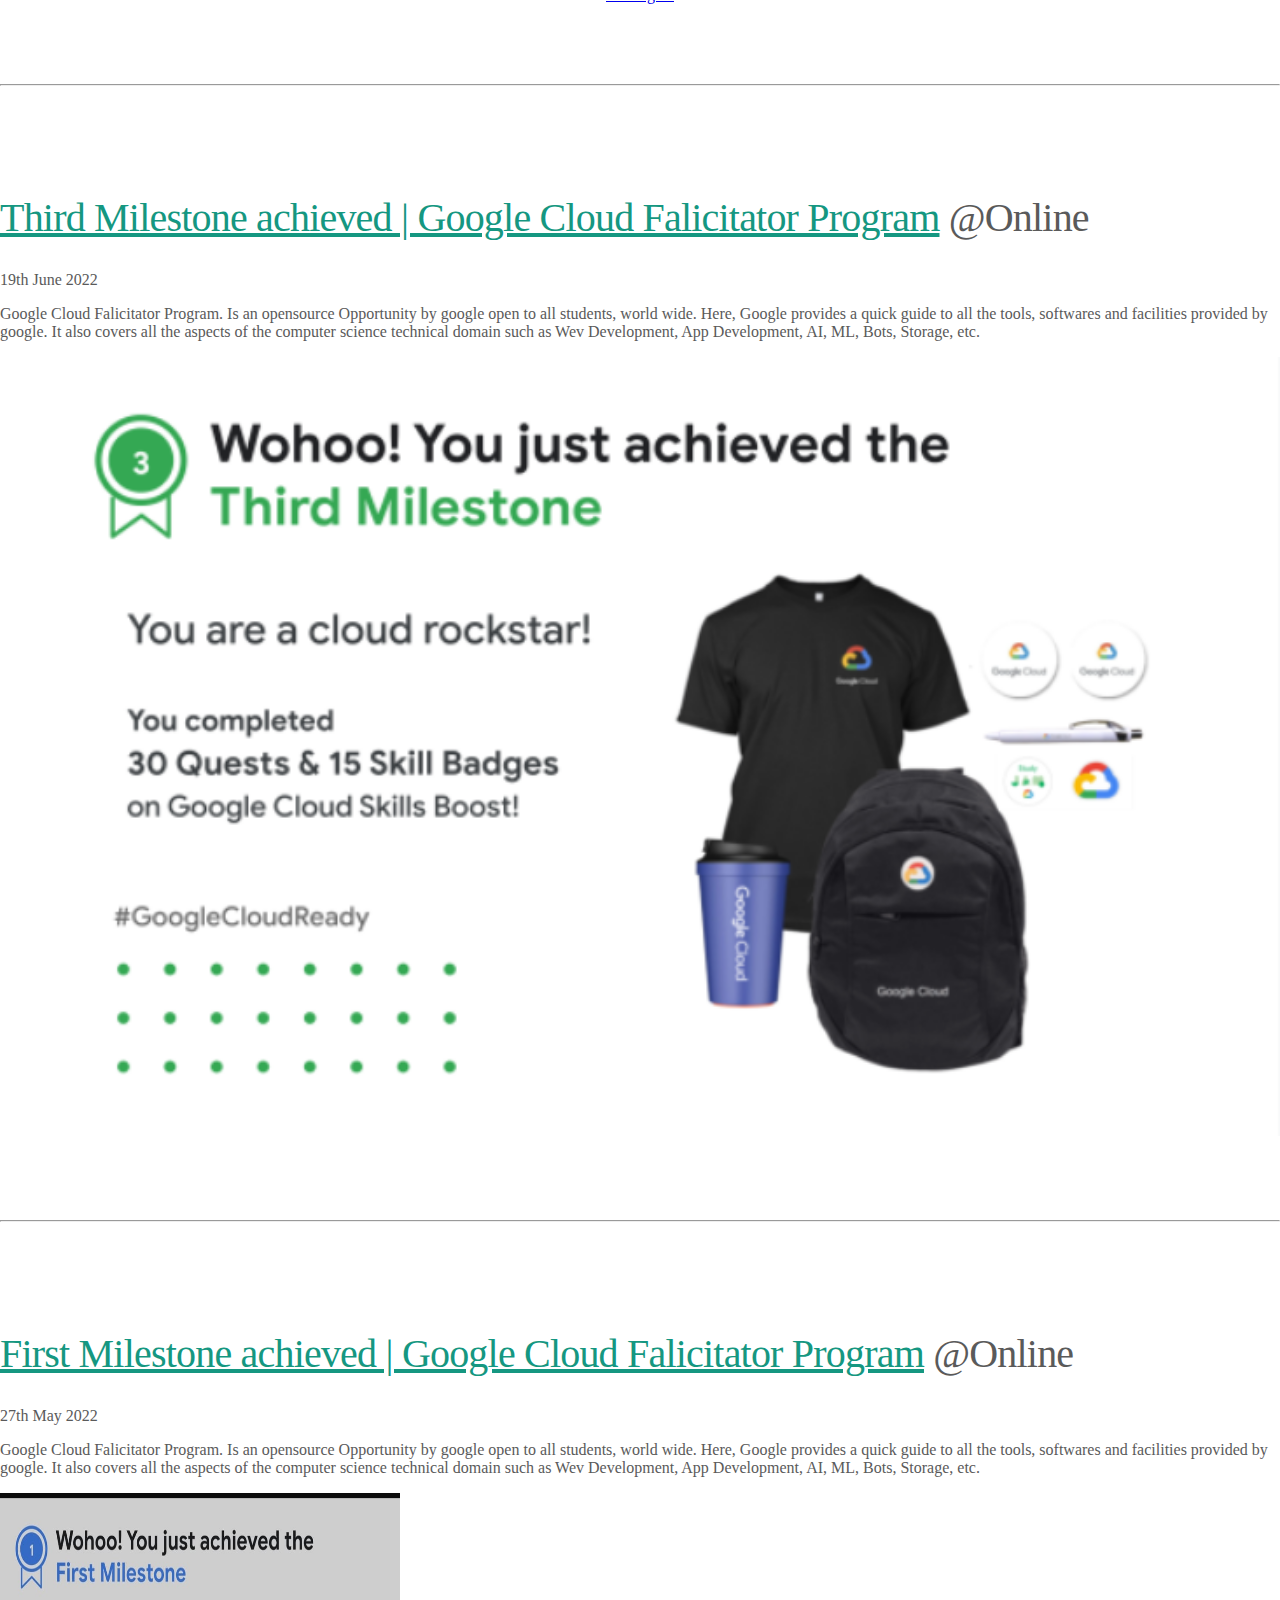
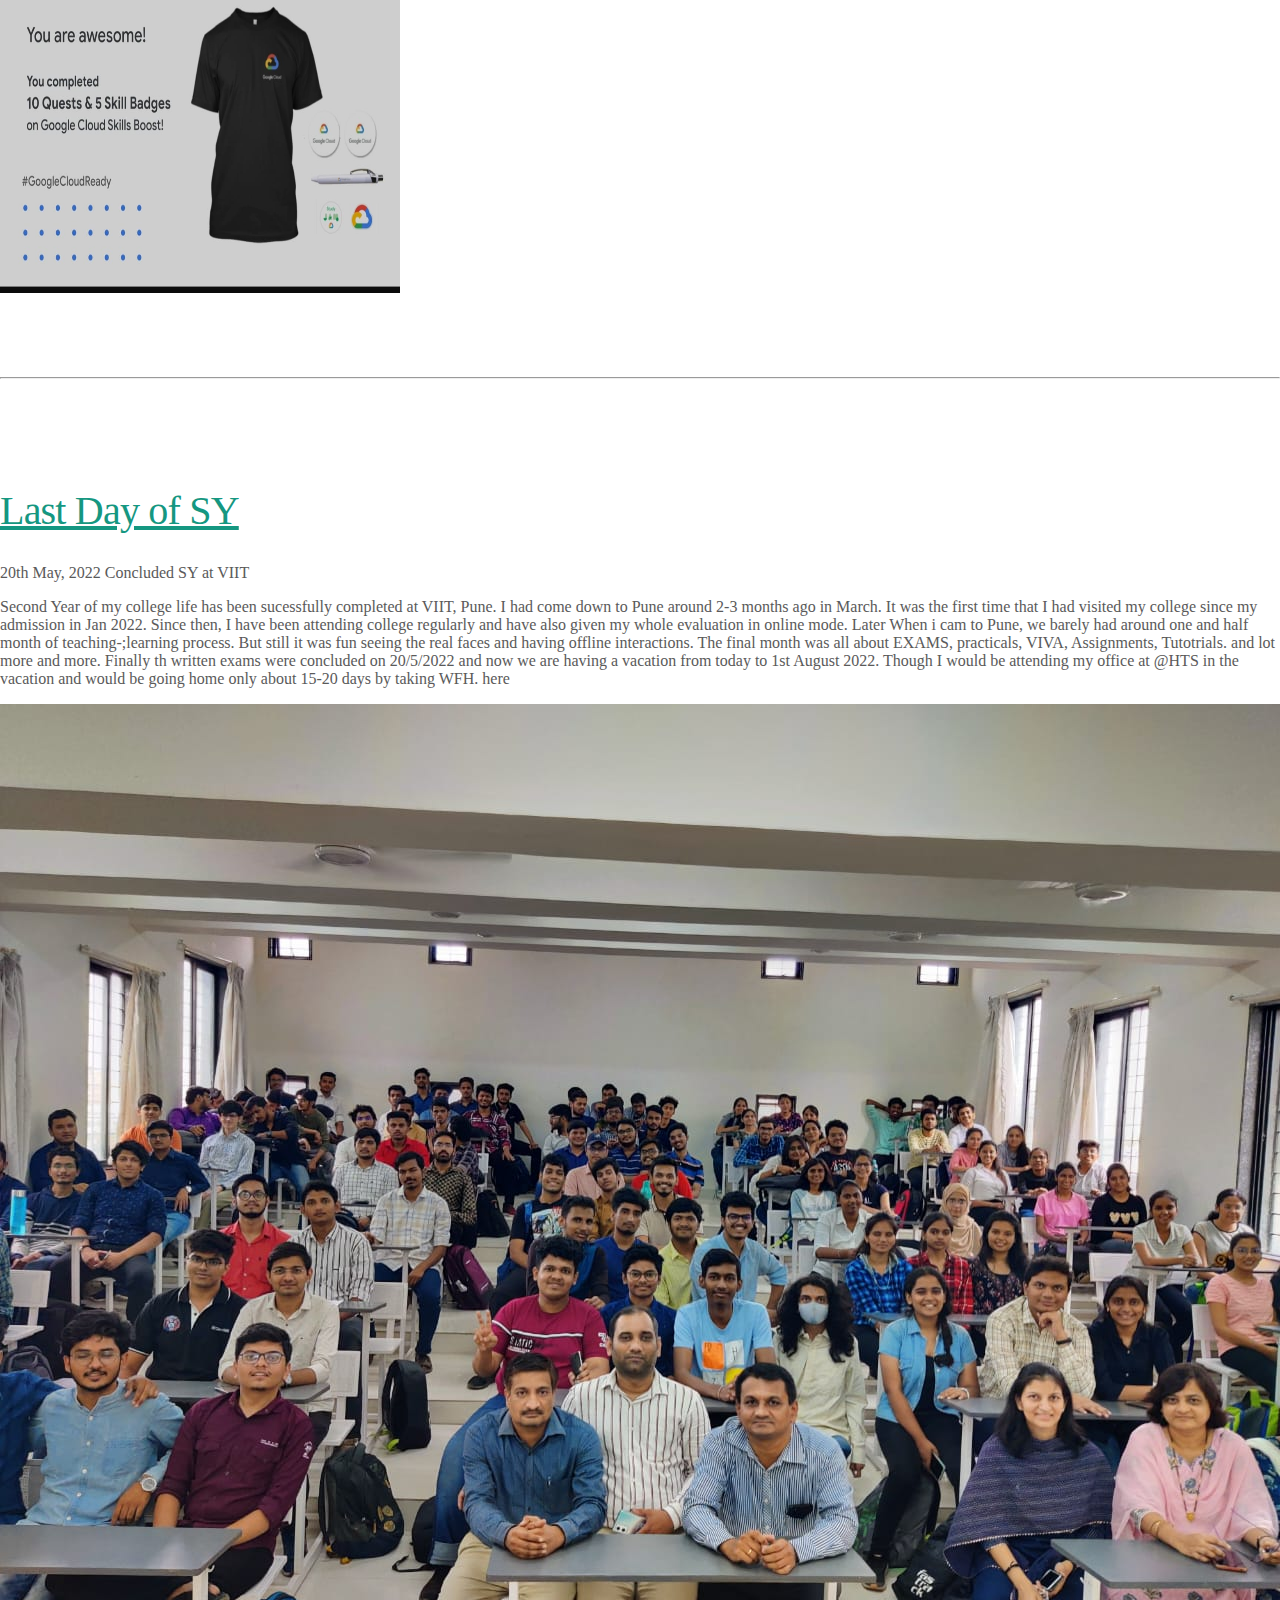
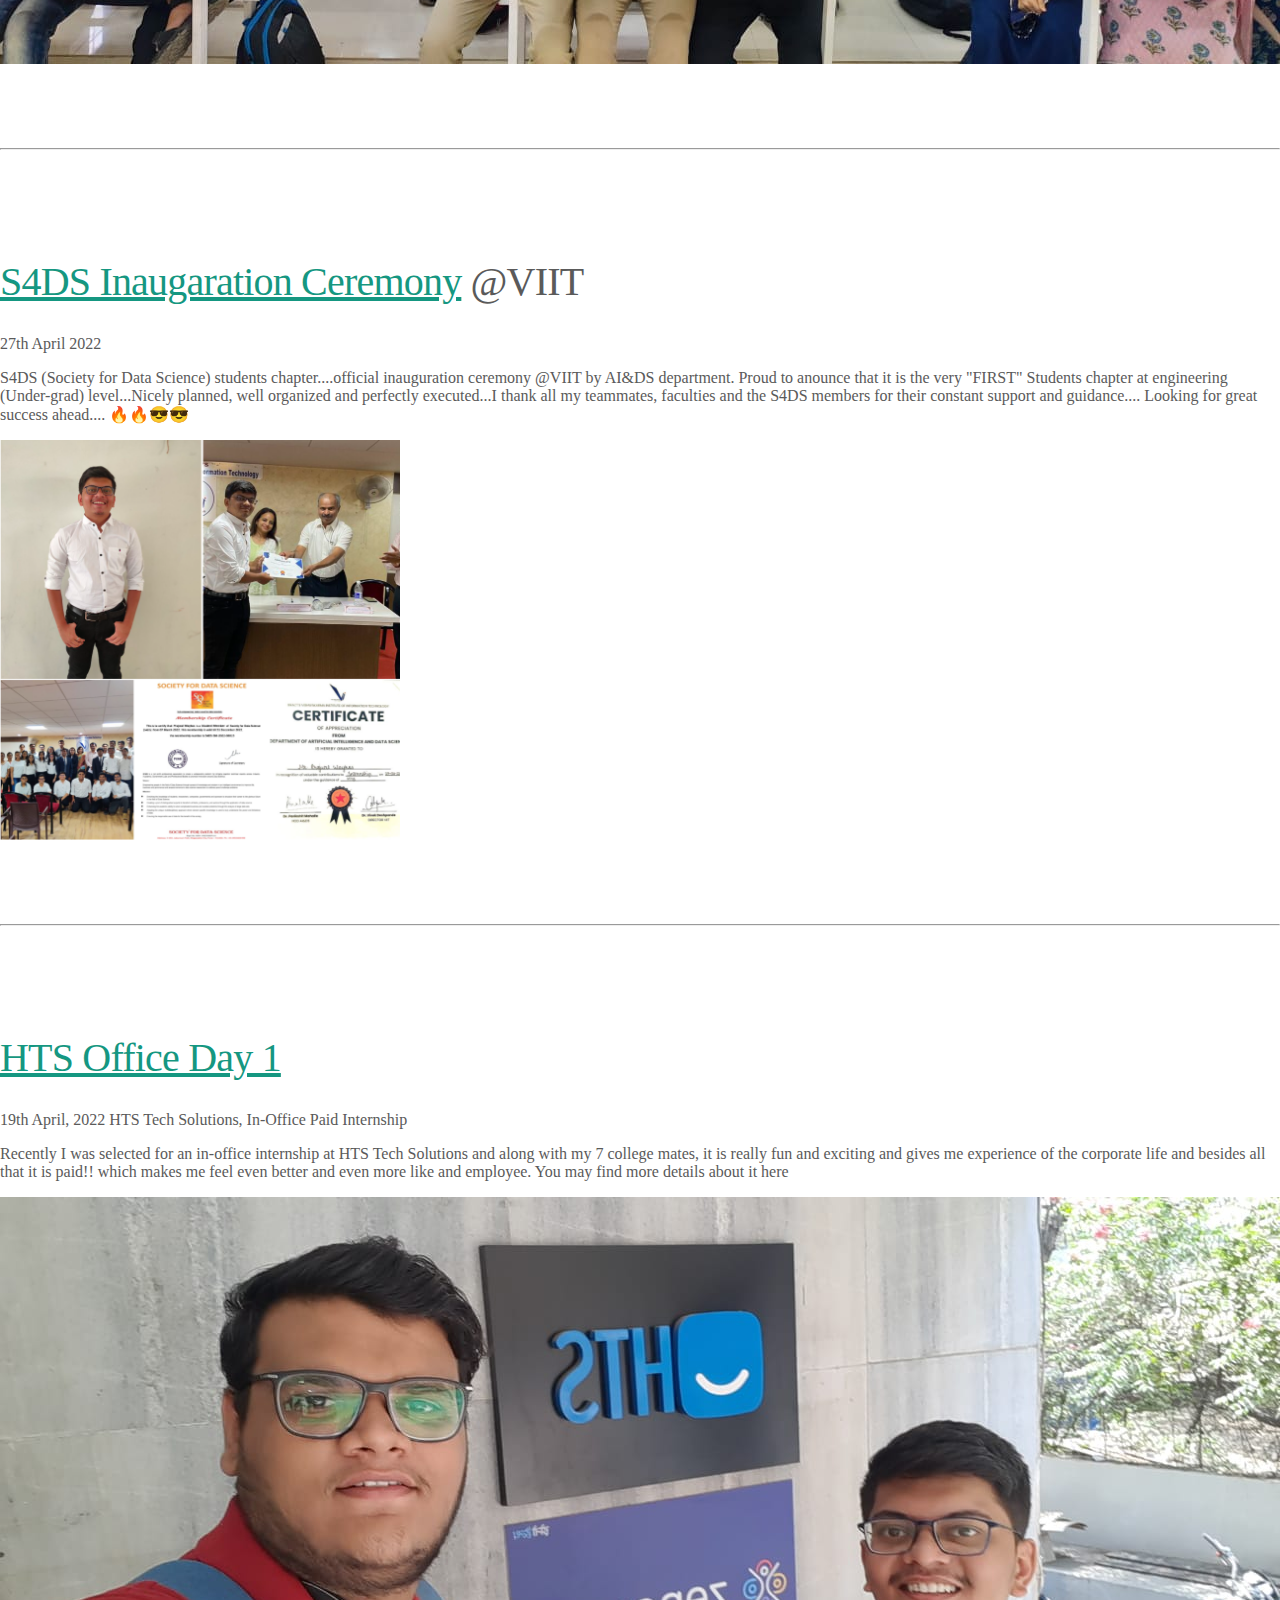
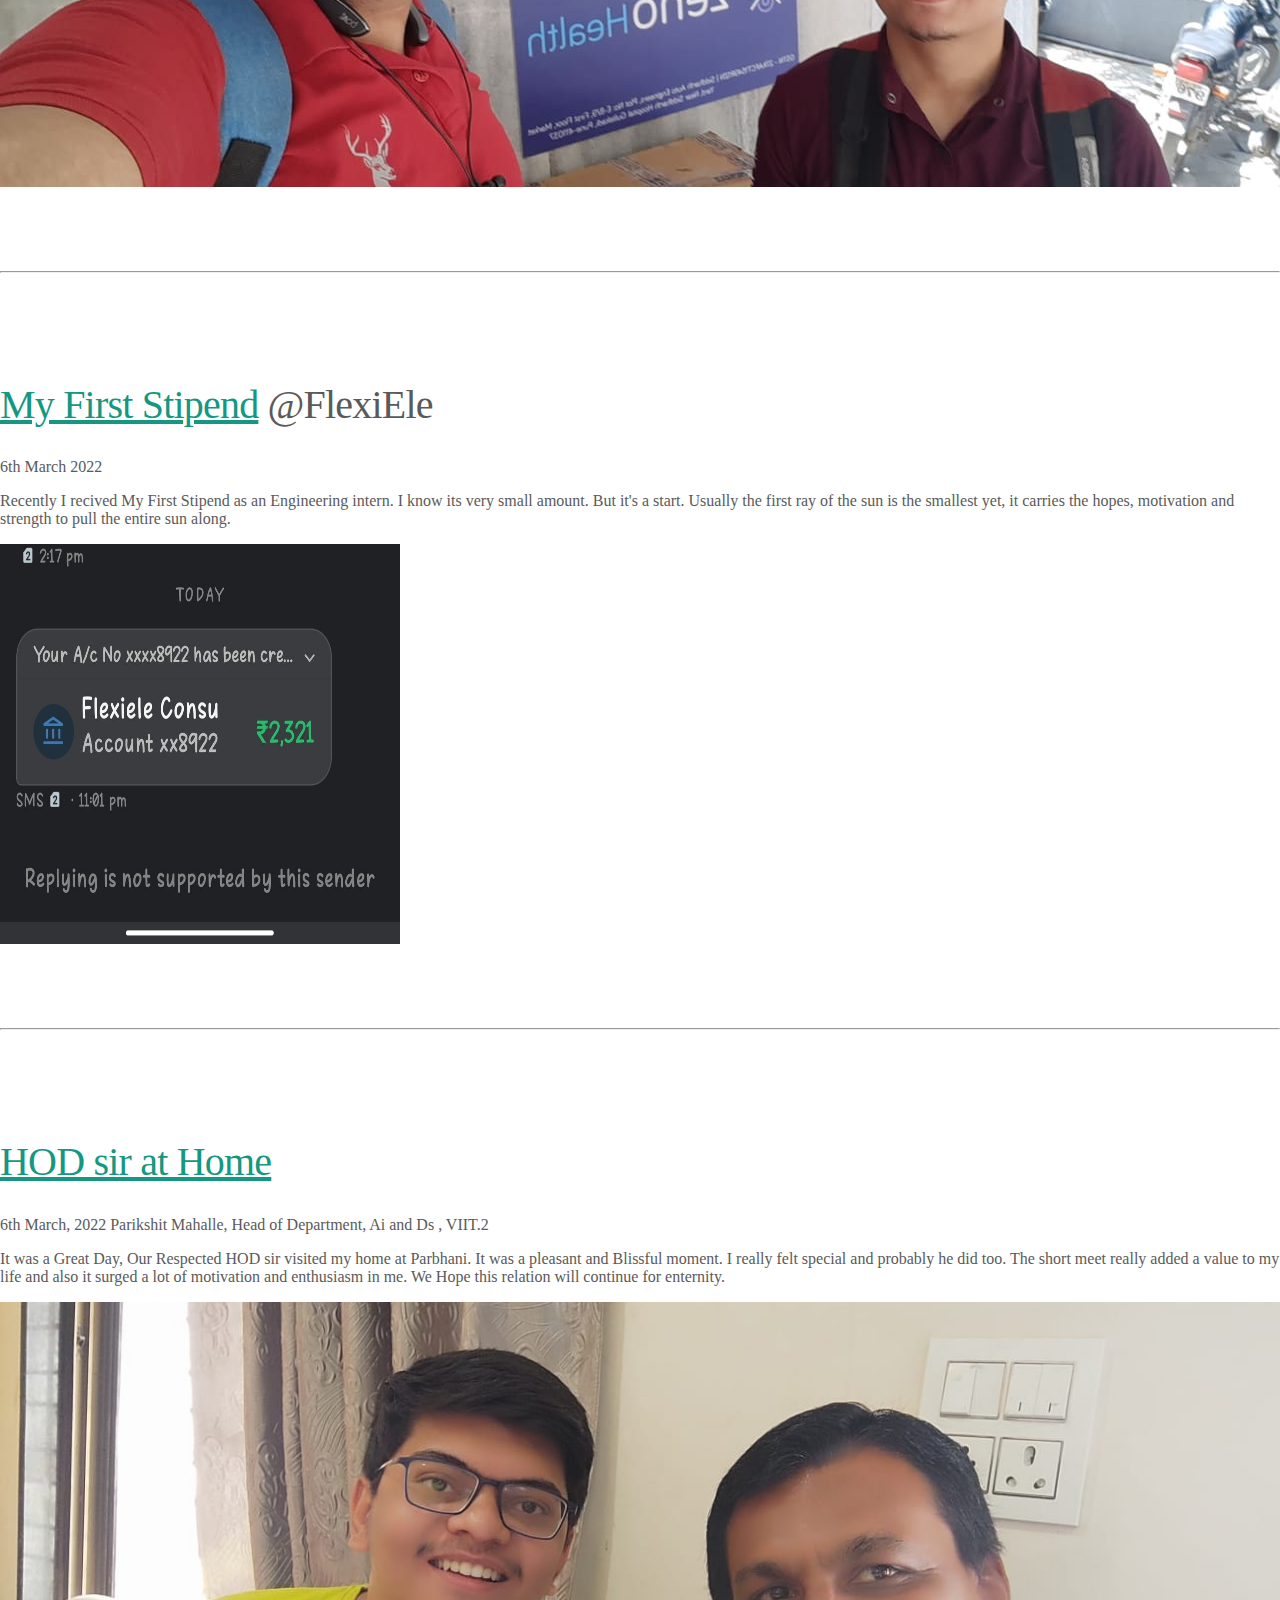
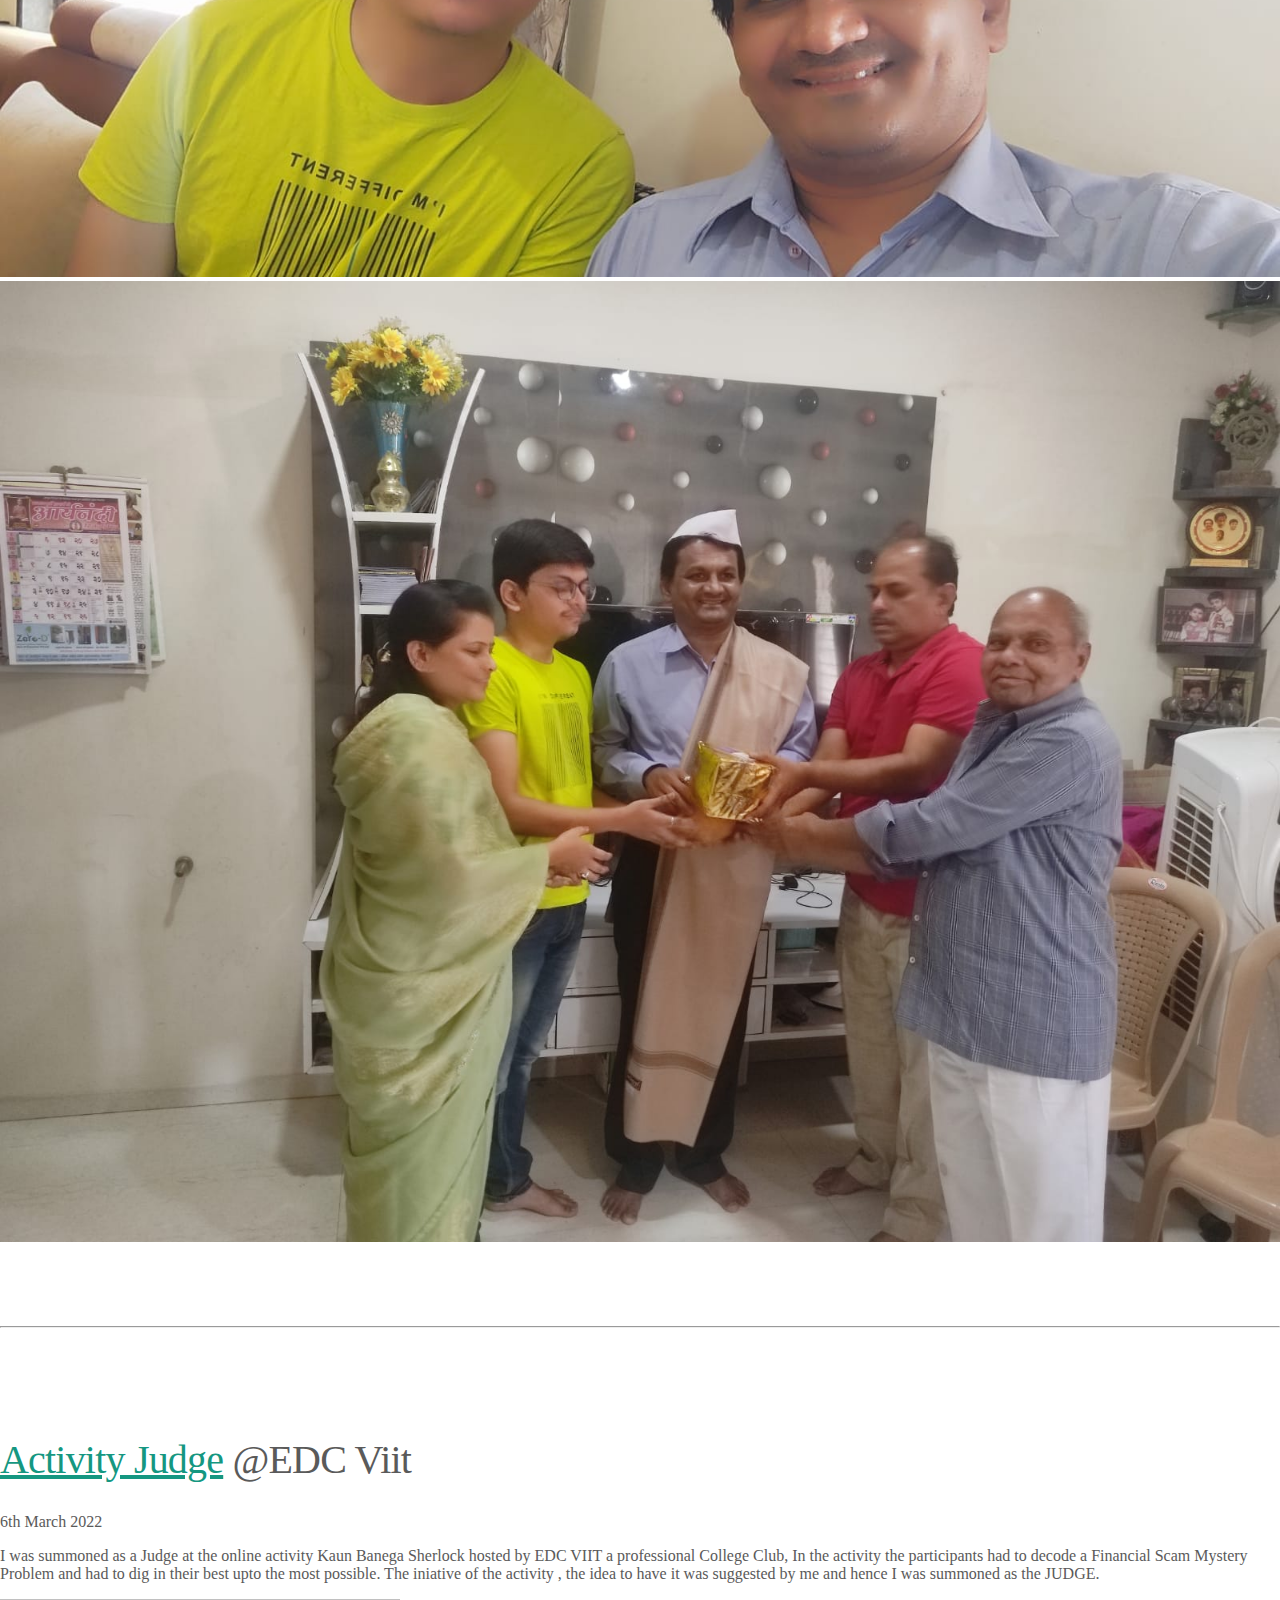
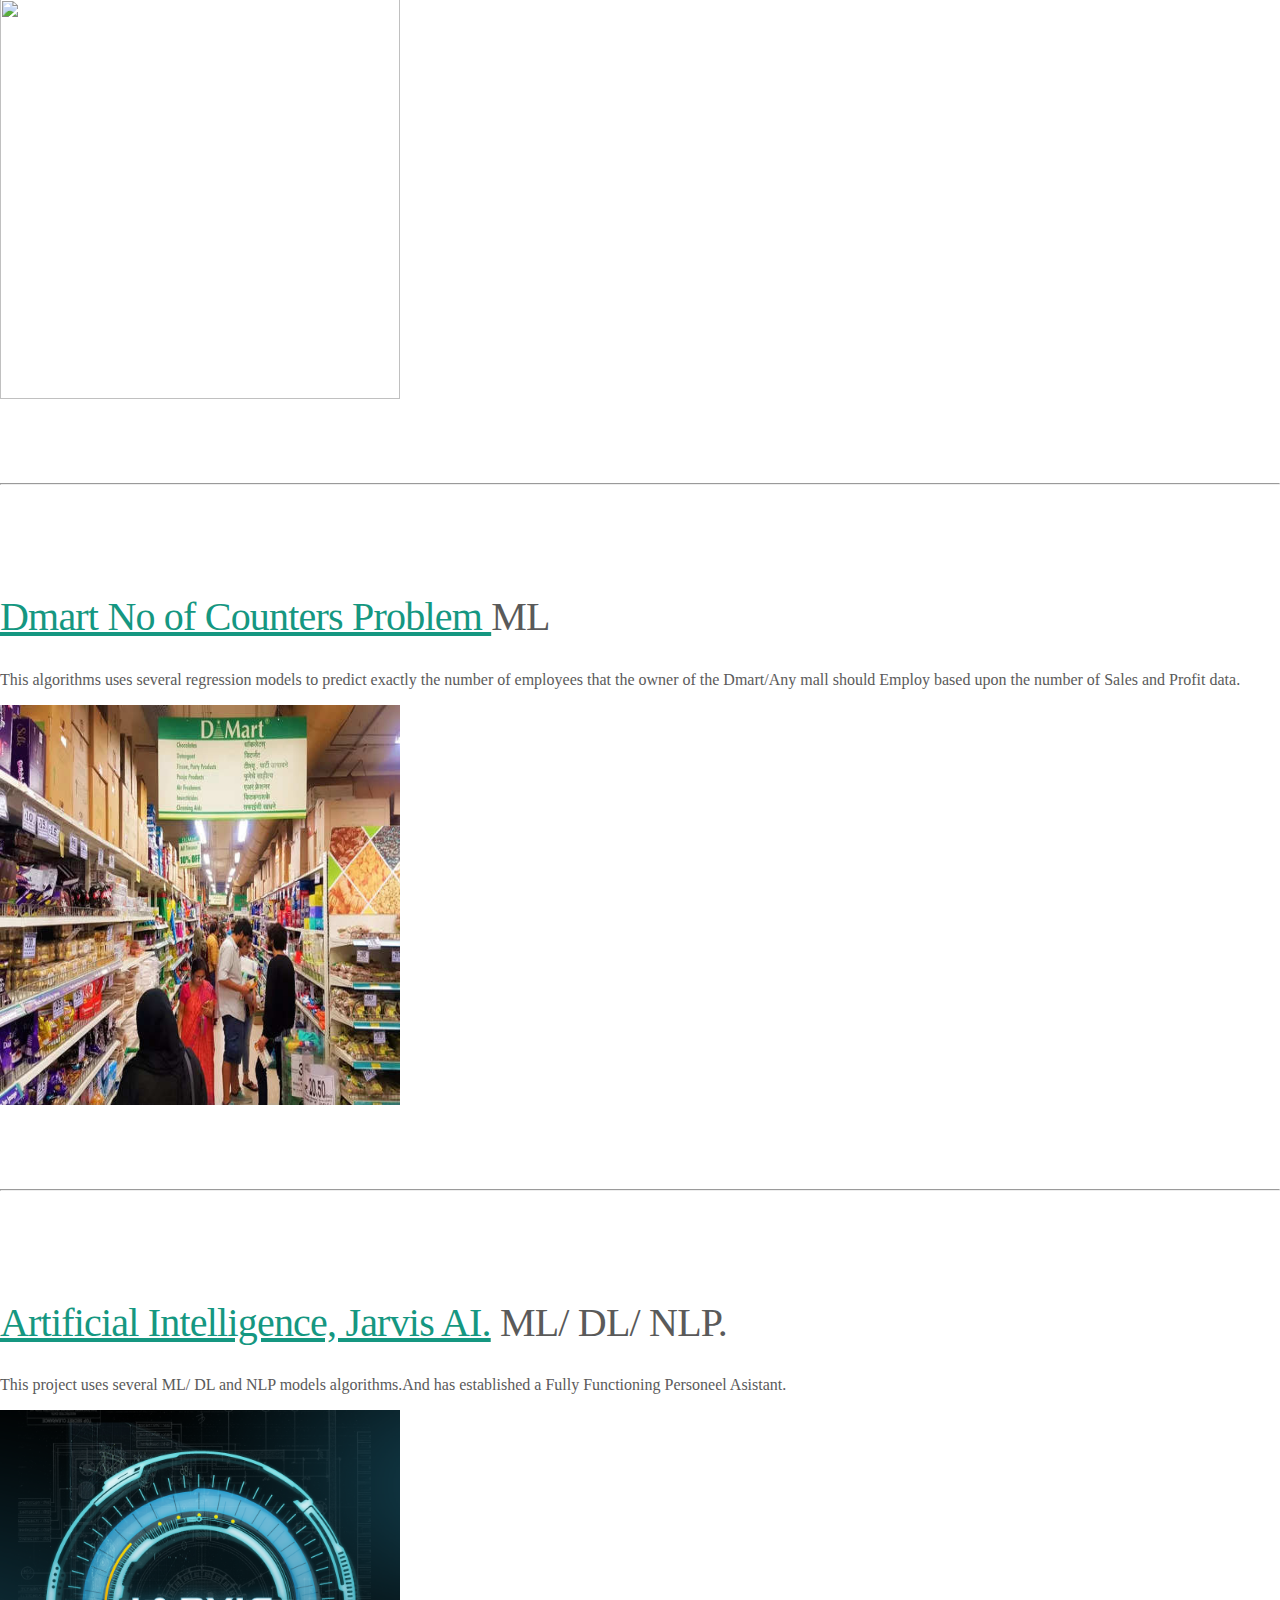
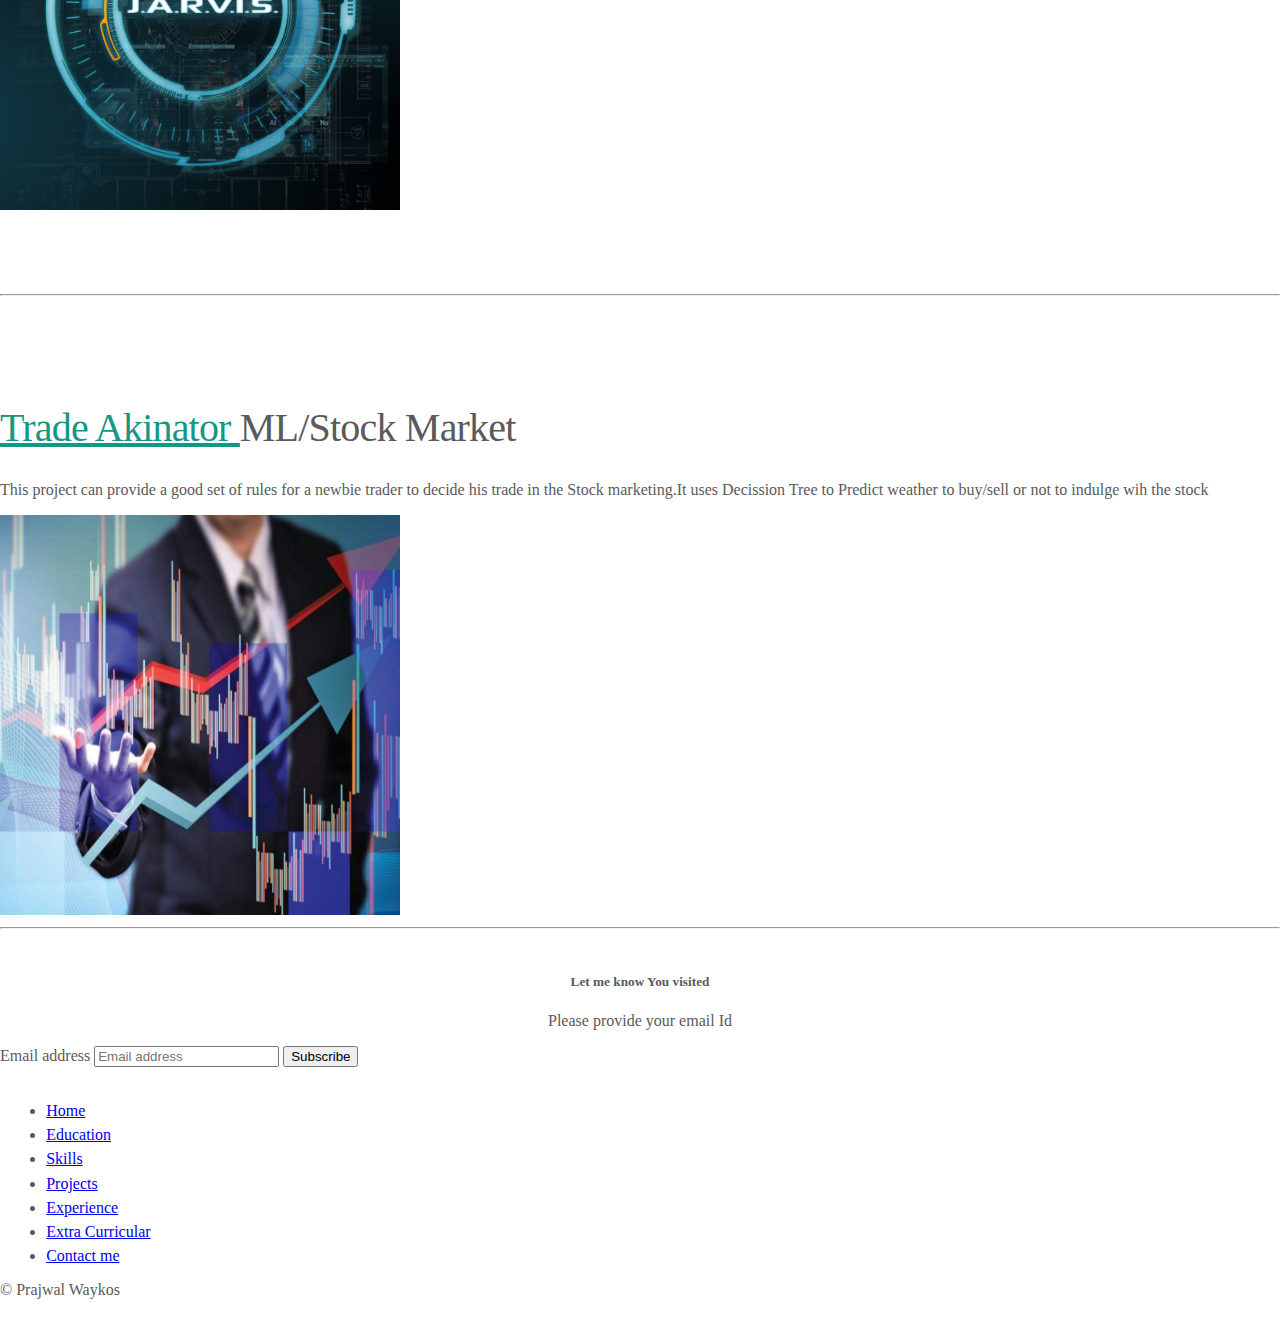
==== commit 1d1cfbfe: "replaced whatsapp with twitter" ====
--- a/index.html
+++ b/index.html
@@ -133,7 +133,7 @@
                   <div class="carousel-caption text-start">
                     <h1>Welcome to my official Website</h1>
                     <p>Get to know more about me in detail here.</p>
-                    <p><a id="bookmarkme" class="btn btn-lg btn btn-success" href="#" rel="sidebar" title="bookmark this page">Bookmark This Page</a></p>
+                    <p><a id="bookmarkme" class="btn btn-lg btn btn-success" href="https://api.whatsapp.com/send?phone=7249542810&text=Hello,%20Prajwal" rel="sidebar" title="bookmark this page">Connect on WhatsApp</a></p>
                   </div>
                 </div>
 
@@ -207,15 +207,26 @@
               </div>
               
               <div class="col-lg-4">
-                <img src="Gallery/8.png" class="bd-placeholder-img rounded-circle" width="110" height="110" xmlns="http://www.w3.org/2000/svg" role="img" aria-label="Placeholder: 140x140" preserveAspectRatio="xMidYMid slice" focusable="false"><title>Placeholder</title><rect width="100%" height="100%" fill="#777"/><text x="50%" y="50%" fill="#777" dy=".3em"></text></img>
-        
-                <h2>Twitter</h2>
+                <img src="https://img.icons8.com/color/110/000000/whatsapp--v1.png"/>
+        
+                <h2>WhatsApp</h2>
                 <p>You may also follow me on Twitter to see my recent Tweets</p>
-                <p><a class="btn  btn-success" target = blank href="https://twitter.com/waykos_prajwal">Follow &raquo;</a></p>
+                <p><a class="btn  btn-success" target = blank href="https://api.whatsapp.com/send?phone=7249542810&text=Hello,%20Prajwal">Message &raquo;</a></p>
               </div><!-- /.col-lg-4 -->
             </div><!-- /.row -->
             <hr class="featurette-divider">
             <div class="row featurette">
+              <div class="row featurette">
+                <div class="col-md-7">
+                  <h2 class="featurette-heading" style = "font-size: 40px"><a href="https://www.cloudskillsboost.google/public_profiles/10f191e2-9e3c-4c8c-a148-c799326648b5" class = "link" target="blank"> Third Milestone achieved | Google Cloud Falicitator Program</a><span class="text-muted"> @Online</></h2>
+                    <span>19th June 2022</span>
+                    <p class="lead">Google Cloud Falicitator Program. Is an opensource Opportunity by google open to all students, world wide. Here, Google provides a quick guide to all the tools, softwares and facilities provided by google. It also covers all the aspects of the computer science technical domain such as Wev Development, App Development, AI, ML, Bots, Storage, etc.</p>
+                </div>
+                <div class="col-md-4" >
+                  <img src = "Gallery/gc32.png" class="bd-placeholder-img bd-placeholder-img-lg  responsive_img " width="100%" height="90%"></img>
+                </div>
+              </div>
+              <hr class="featurette-divider">
               <div class="col-md-7 order-md-2">
                 <h2 class="featurette-heading" style = "font-size: 40px"><a href="https://www.cloudskillsboost.google/public_profiles/10f191e2-9e3c-4c8c-a148-c799326648b5" class = "link" target="blank">First Milestone achieved | Google Cloud Falicitator Program</a><span class="text-muted"> @Online</></h2>
                 <span>27th May 2022</span>
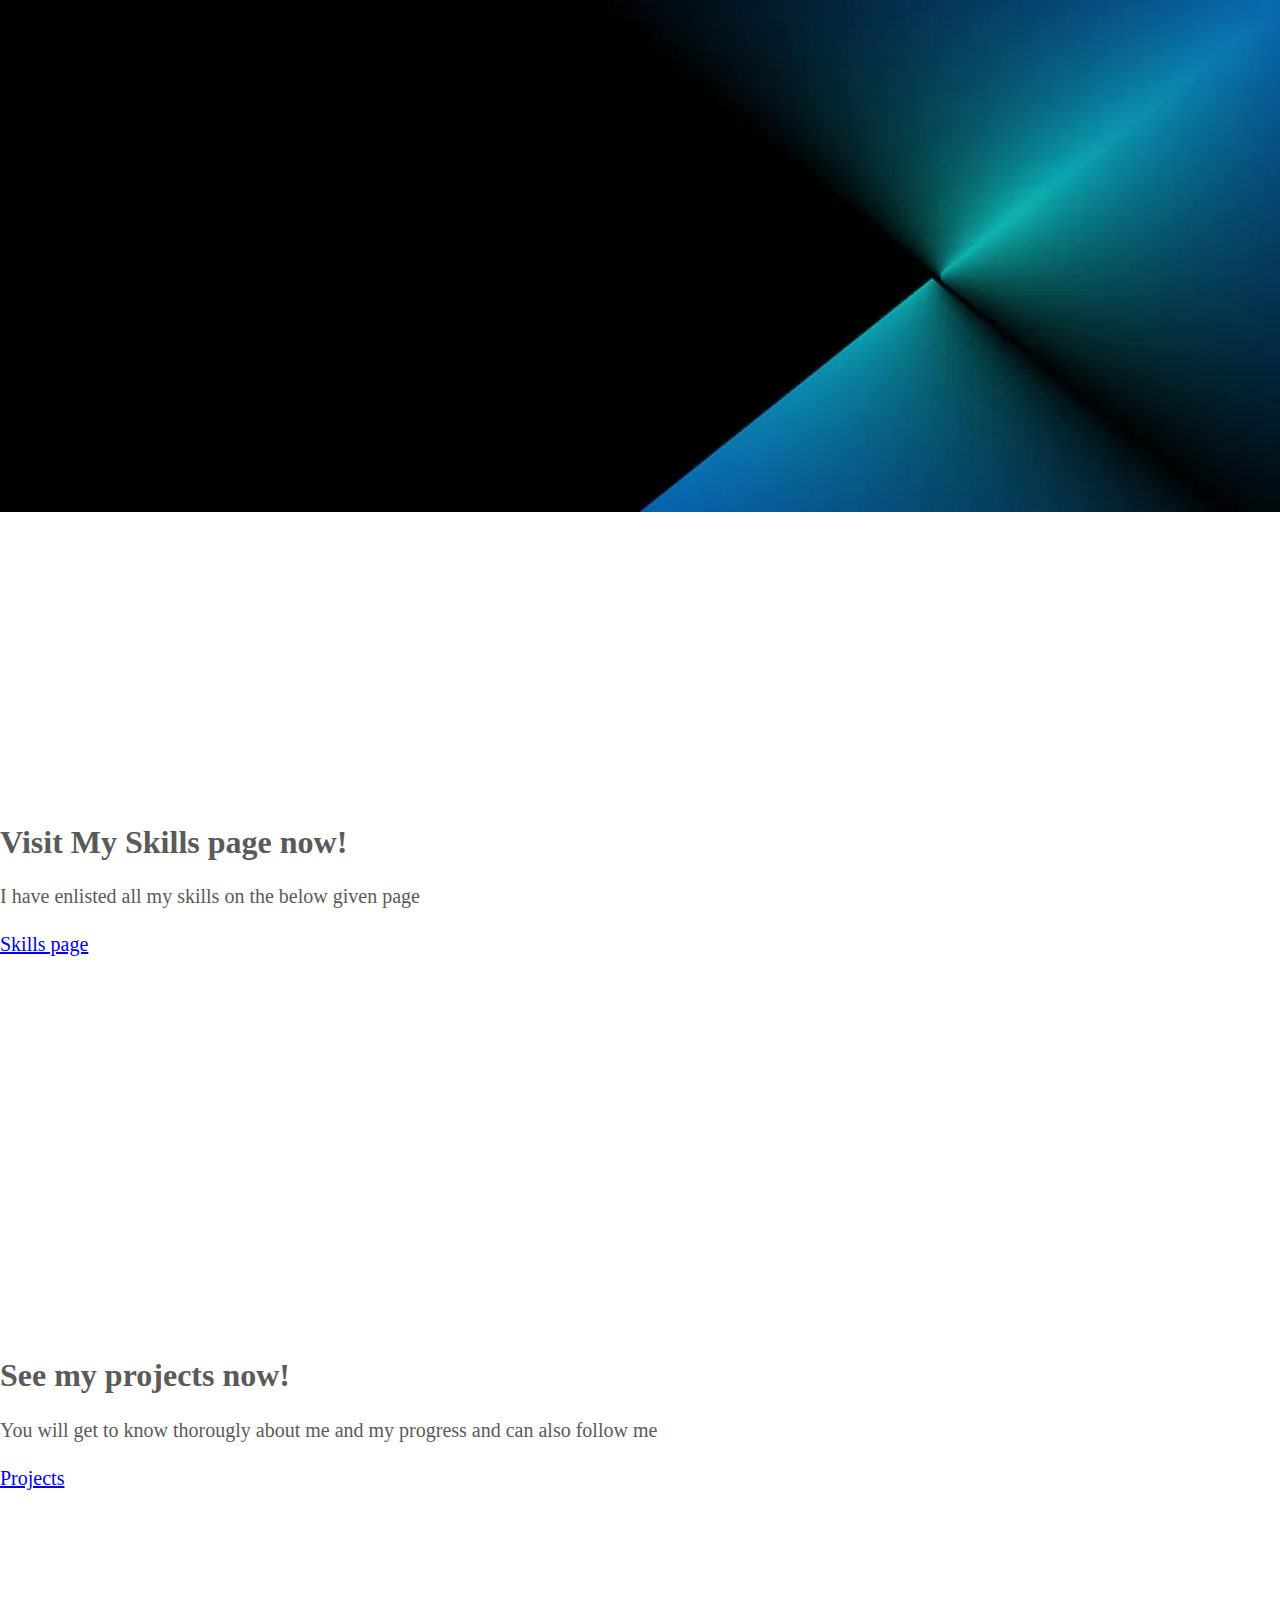
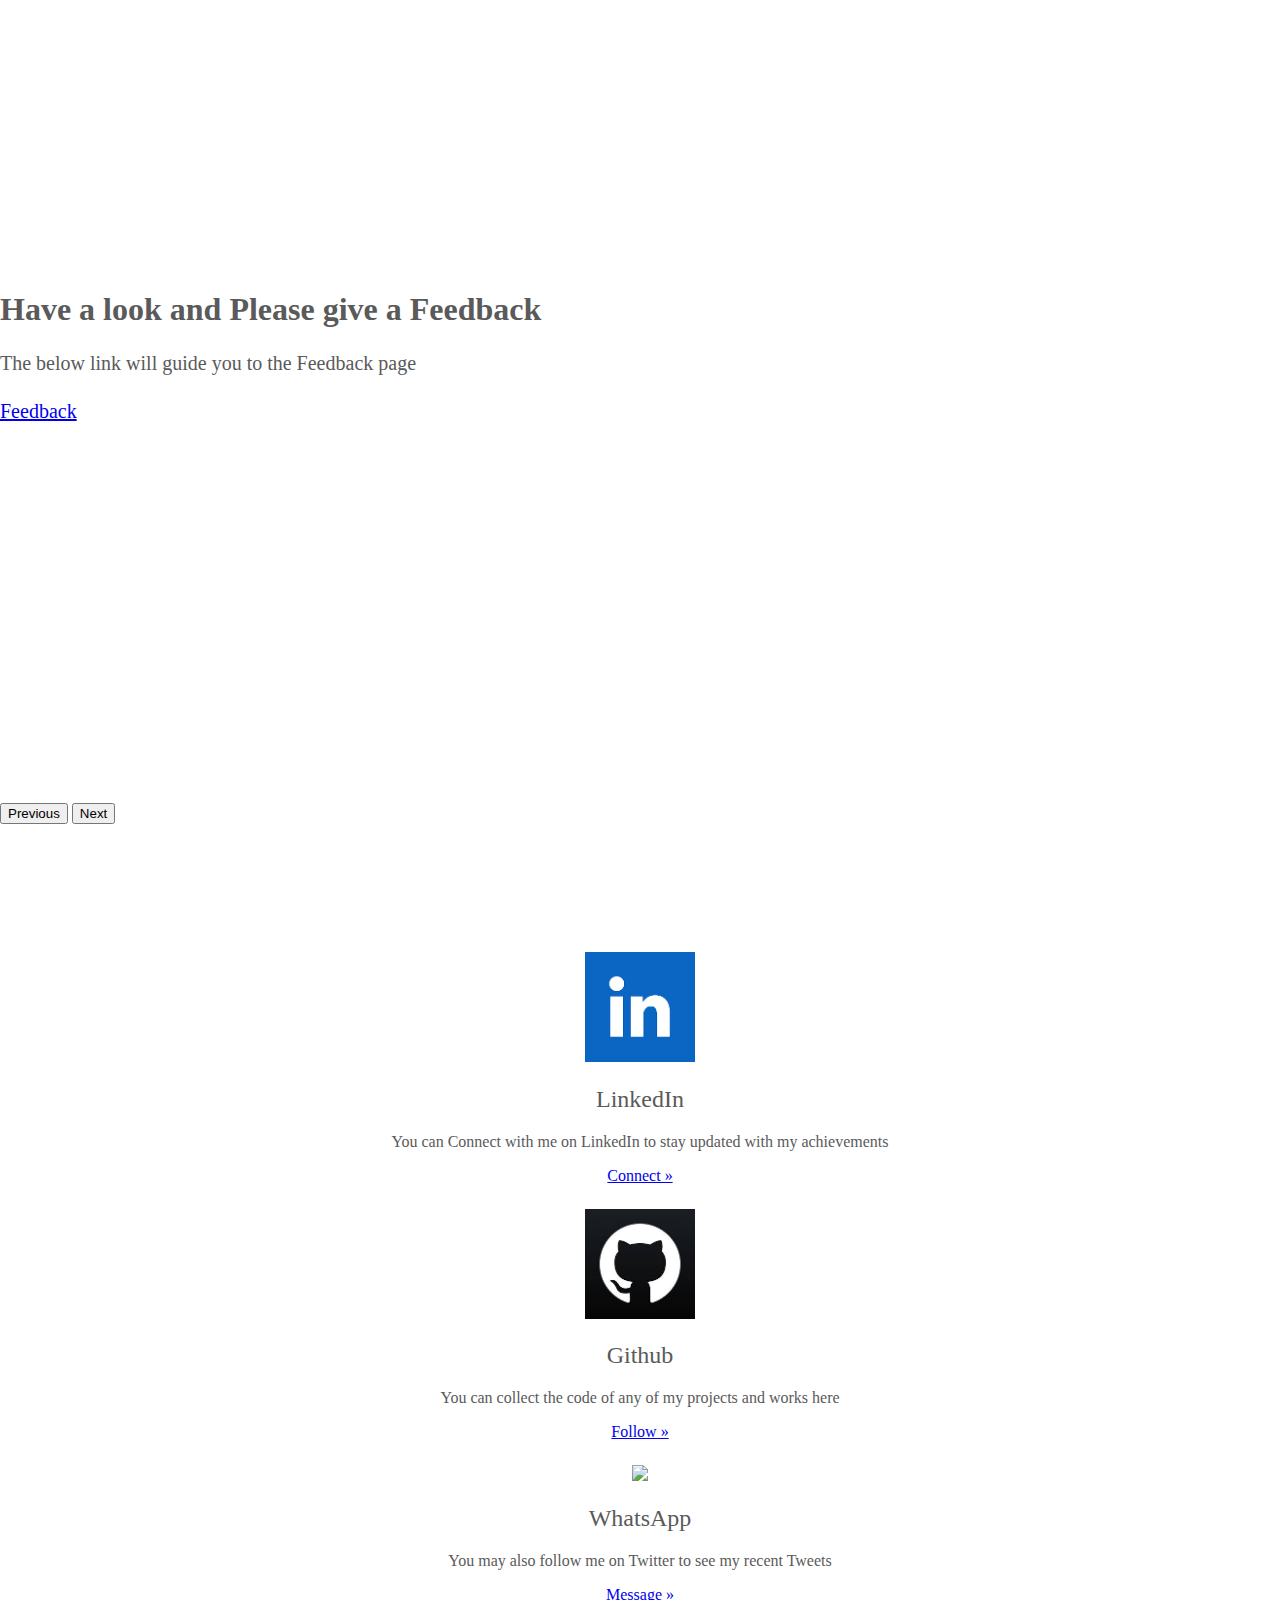
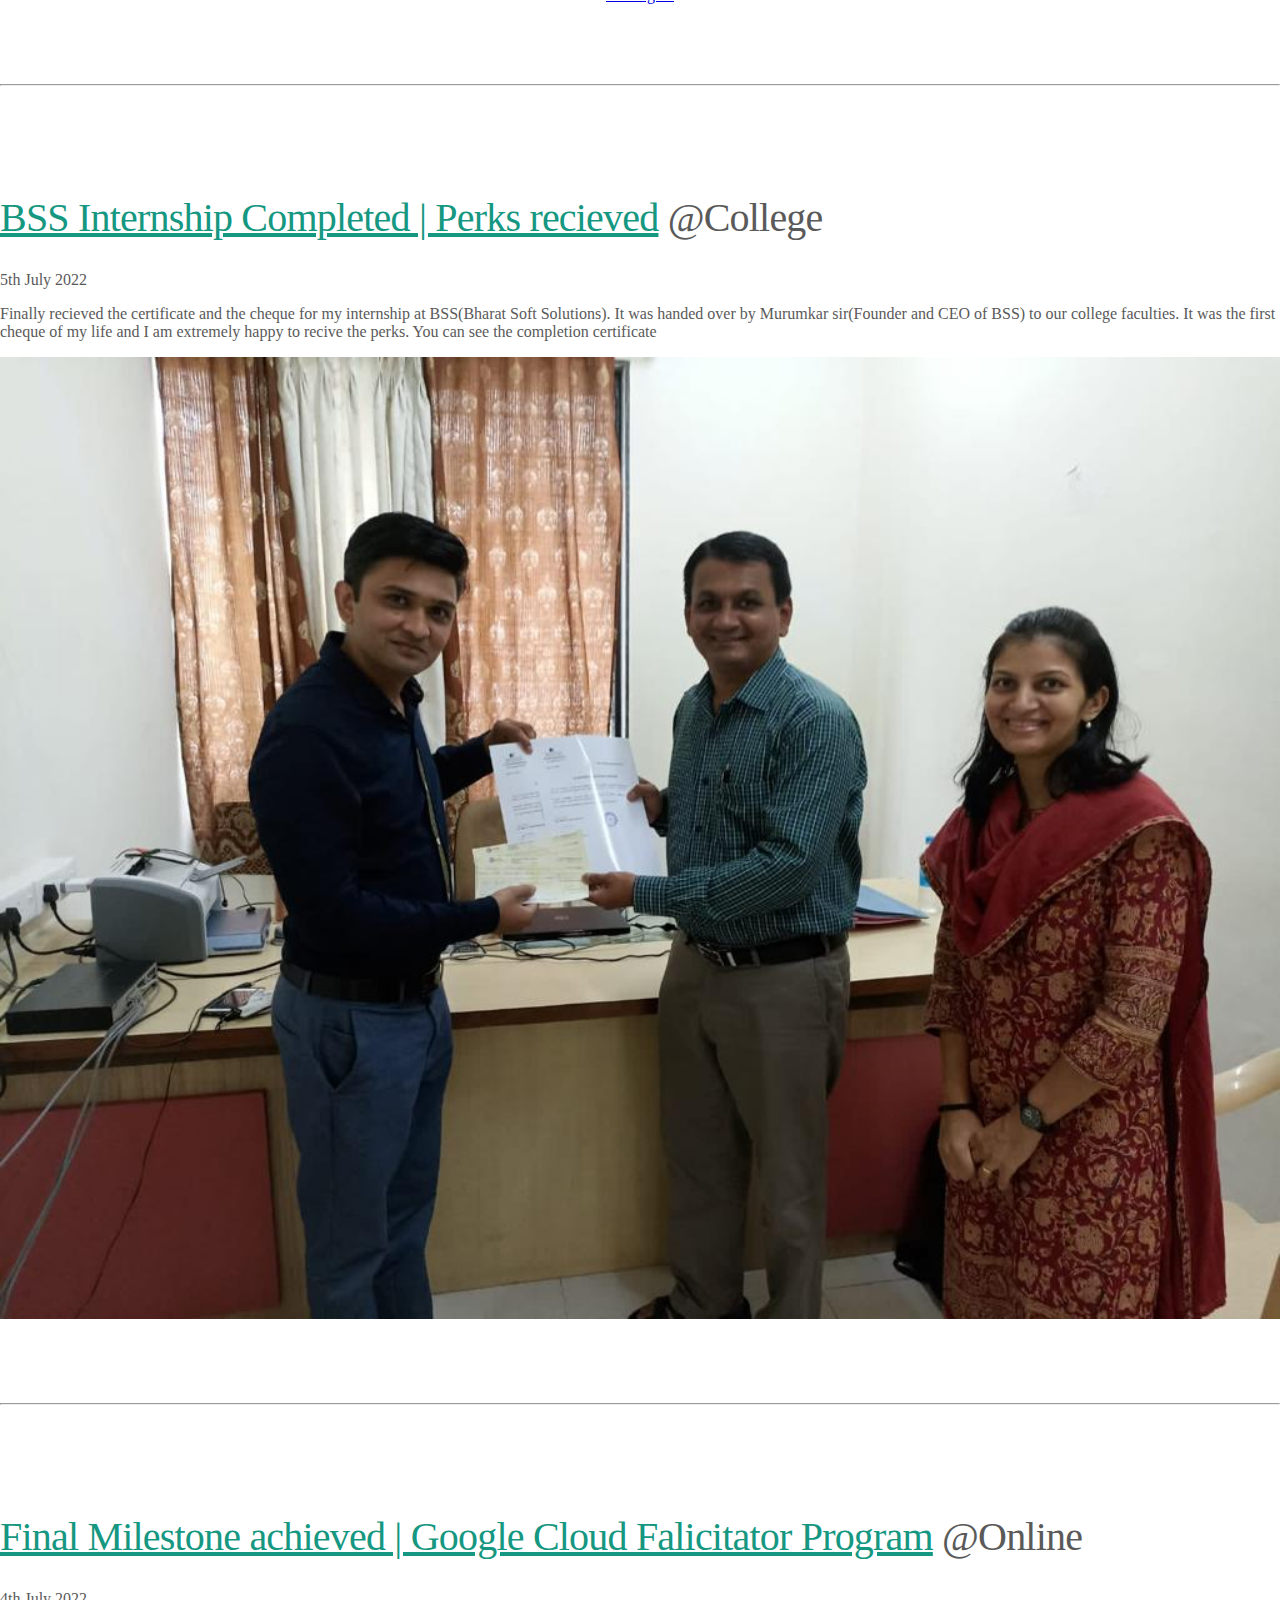
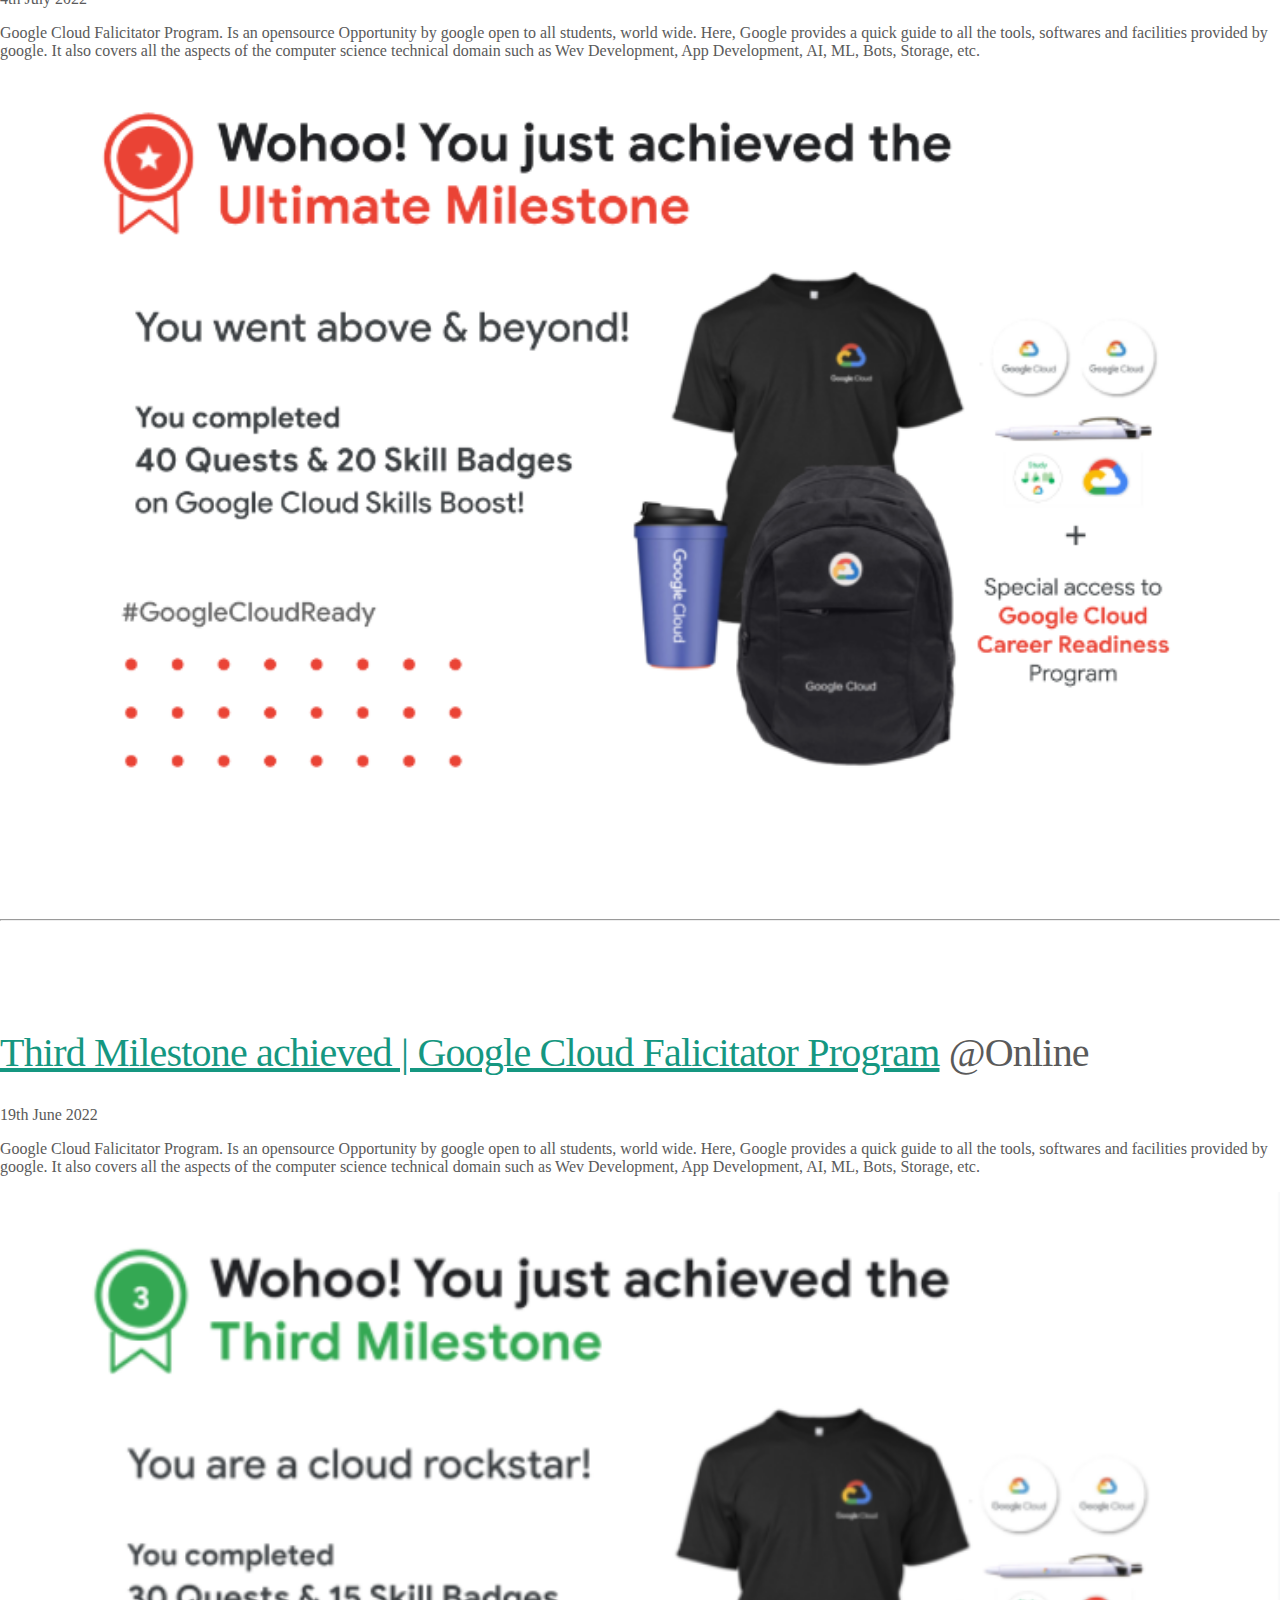
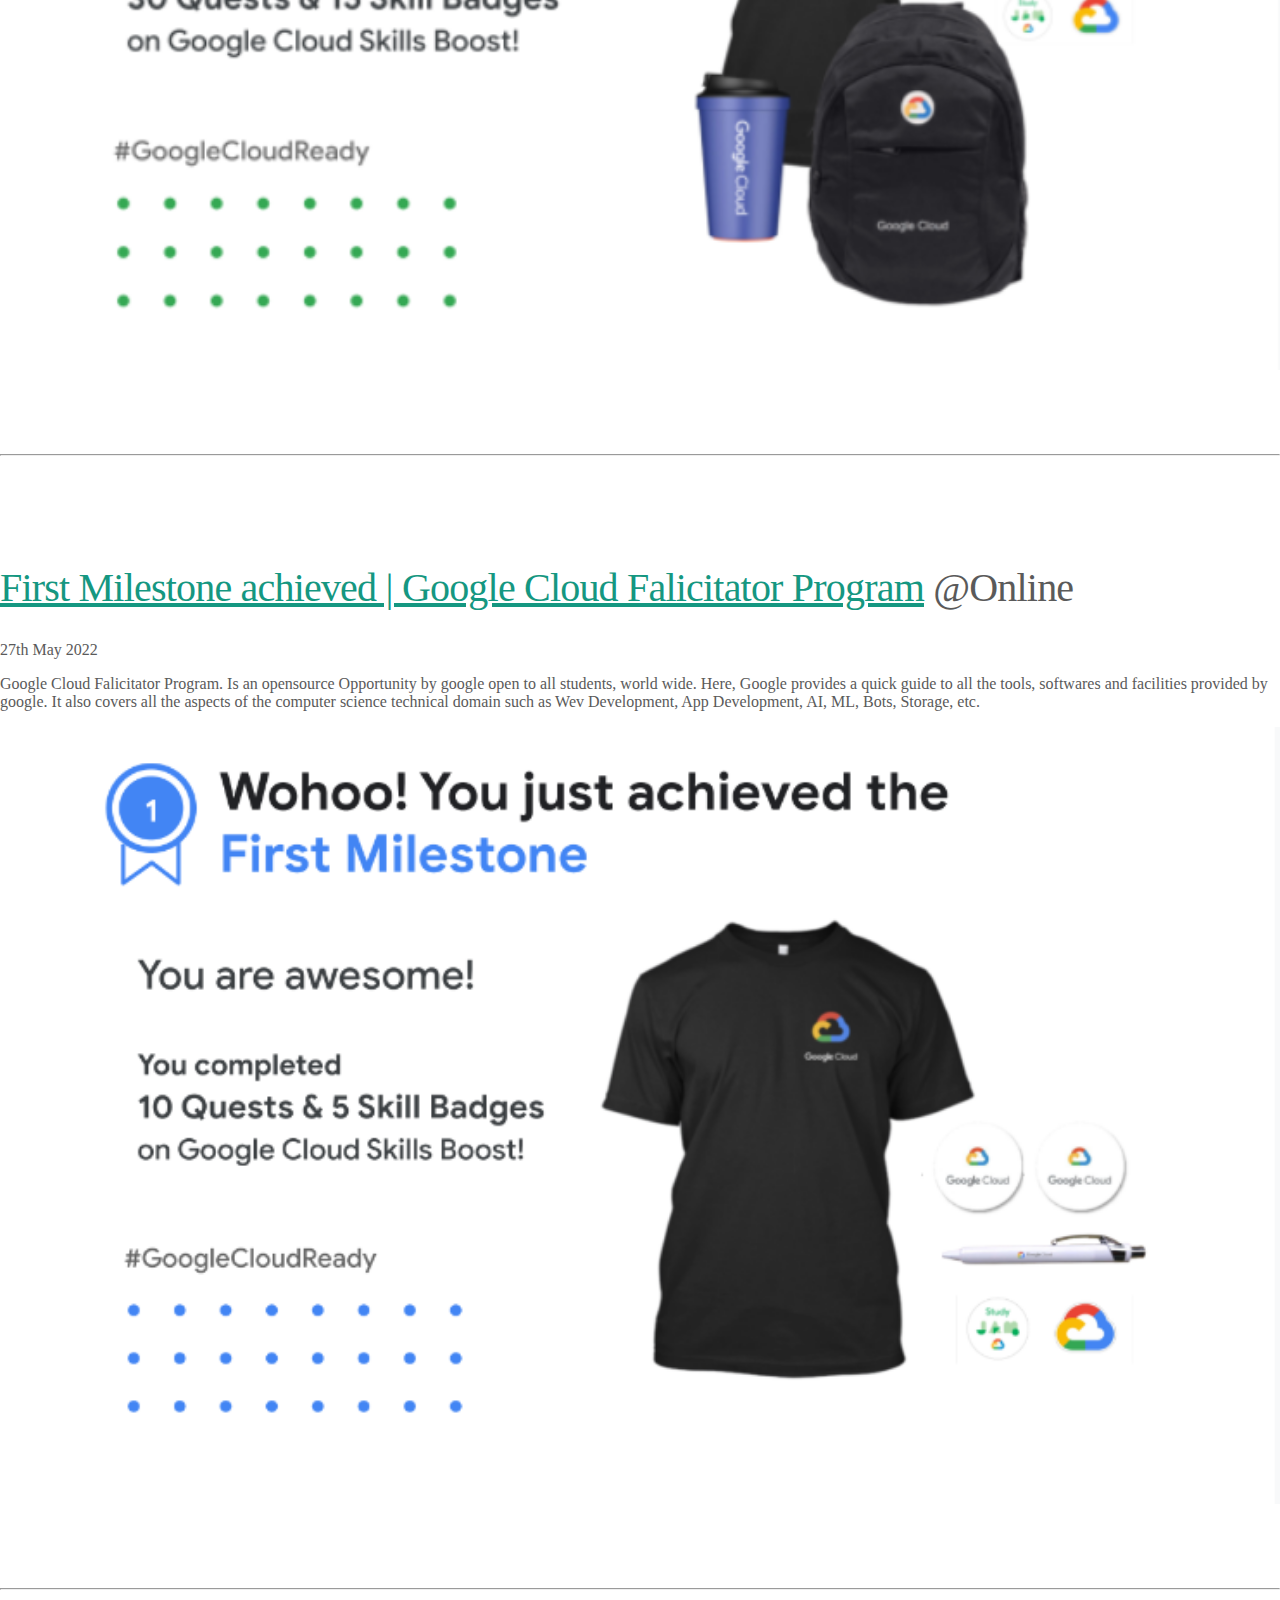
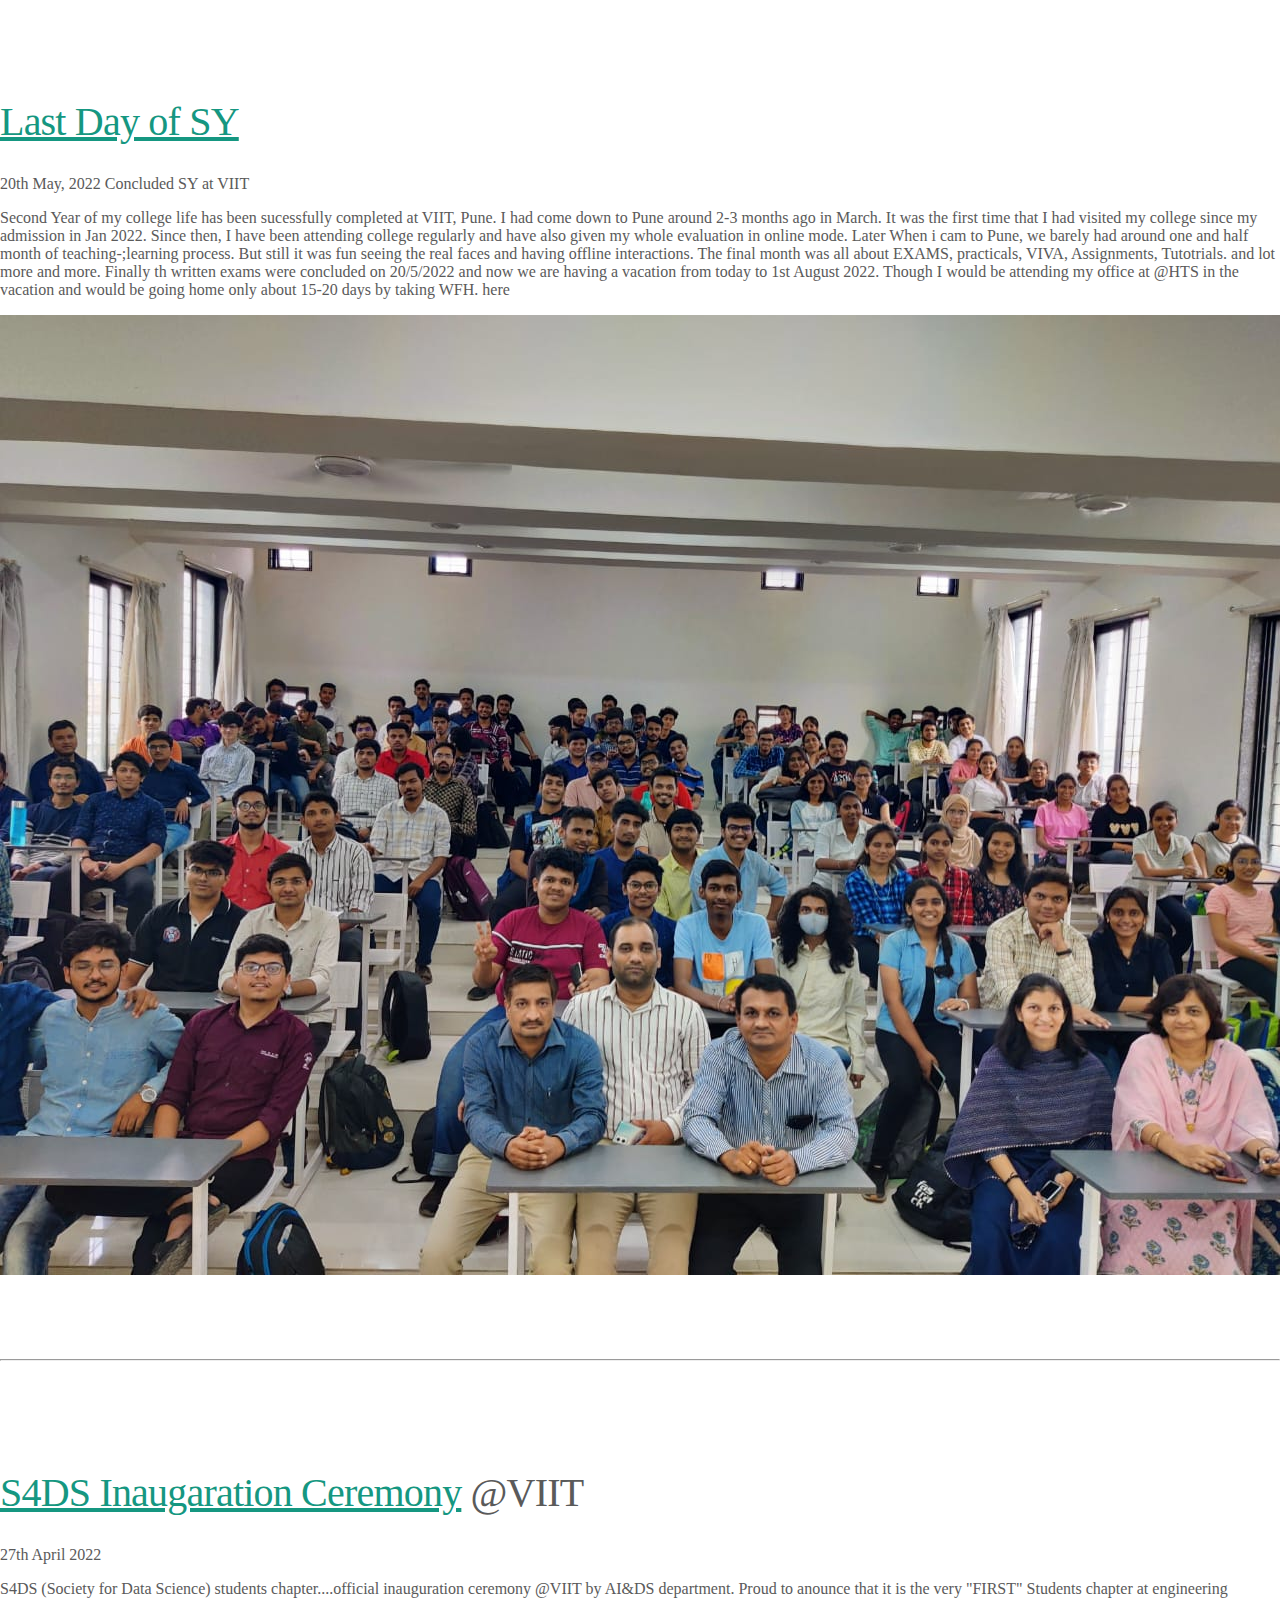
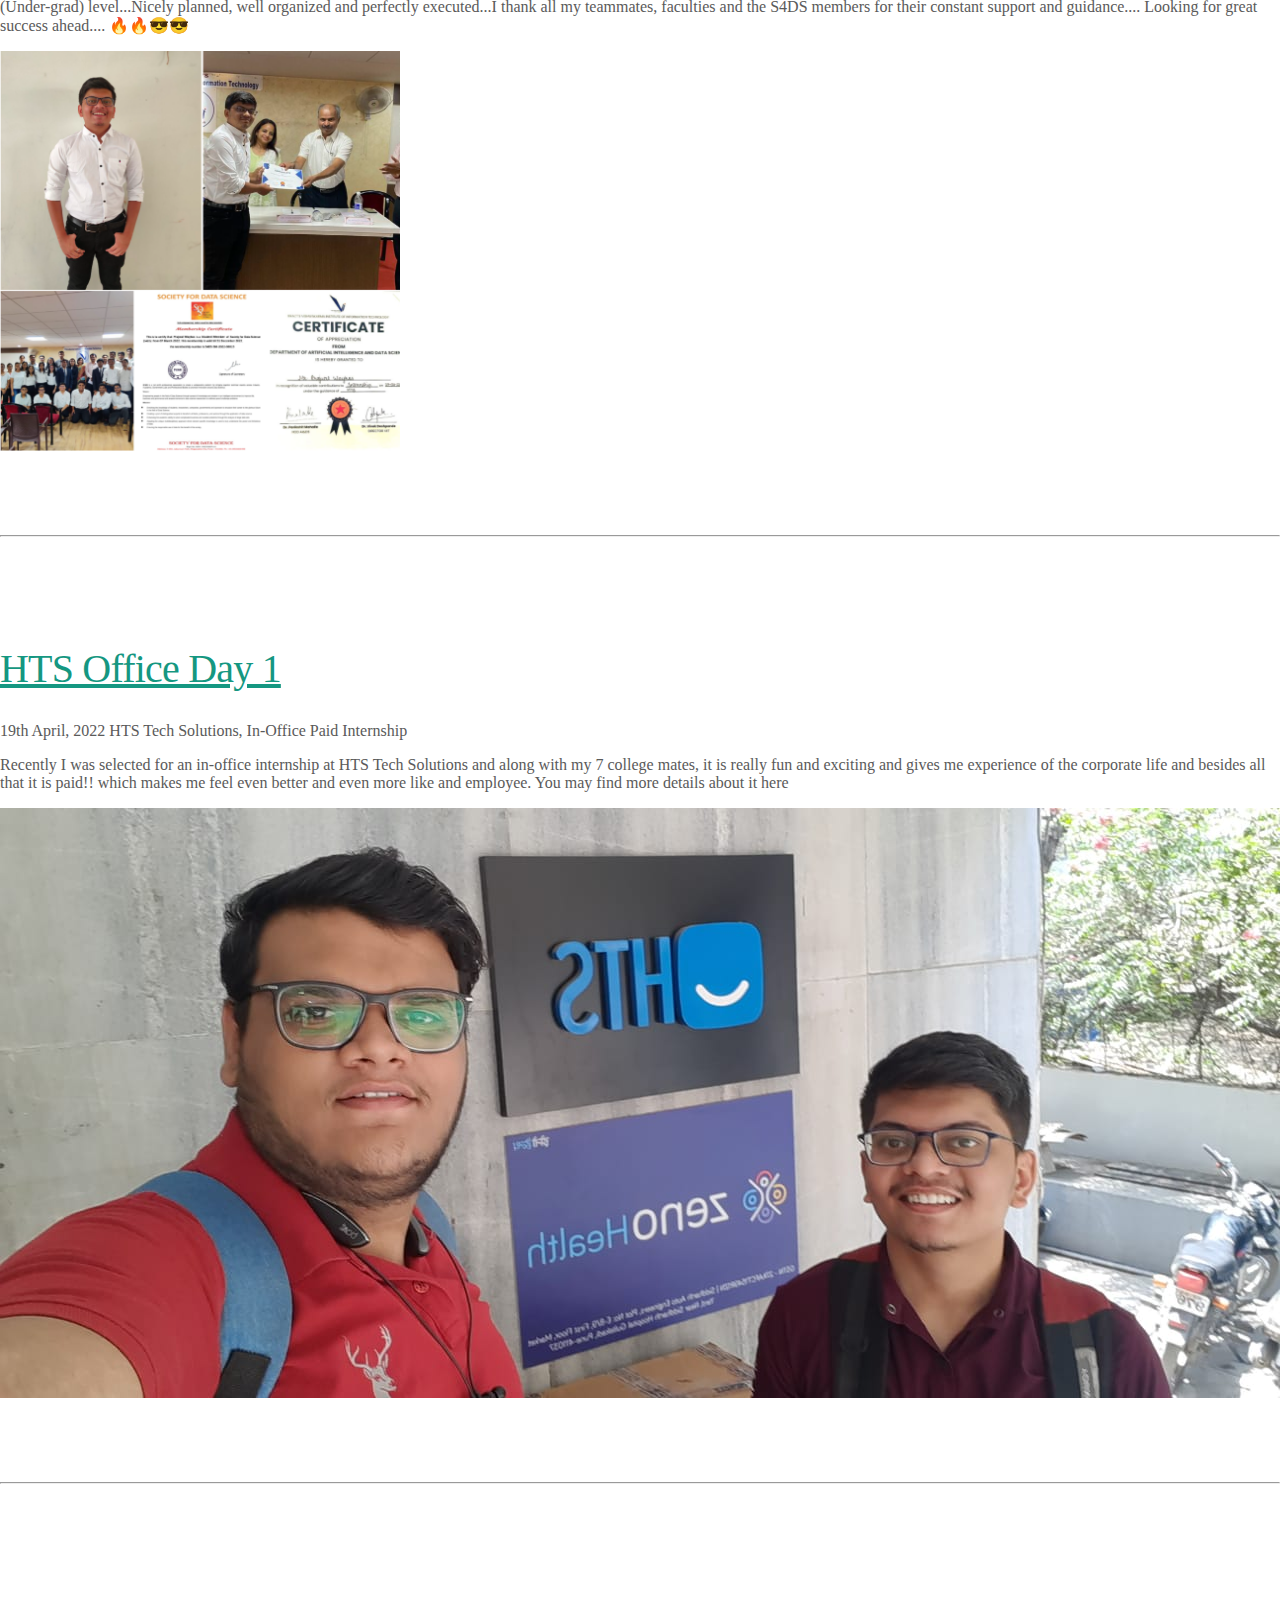
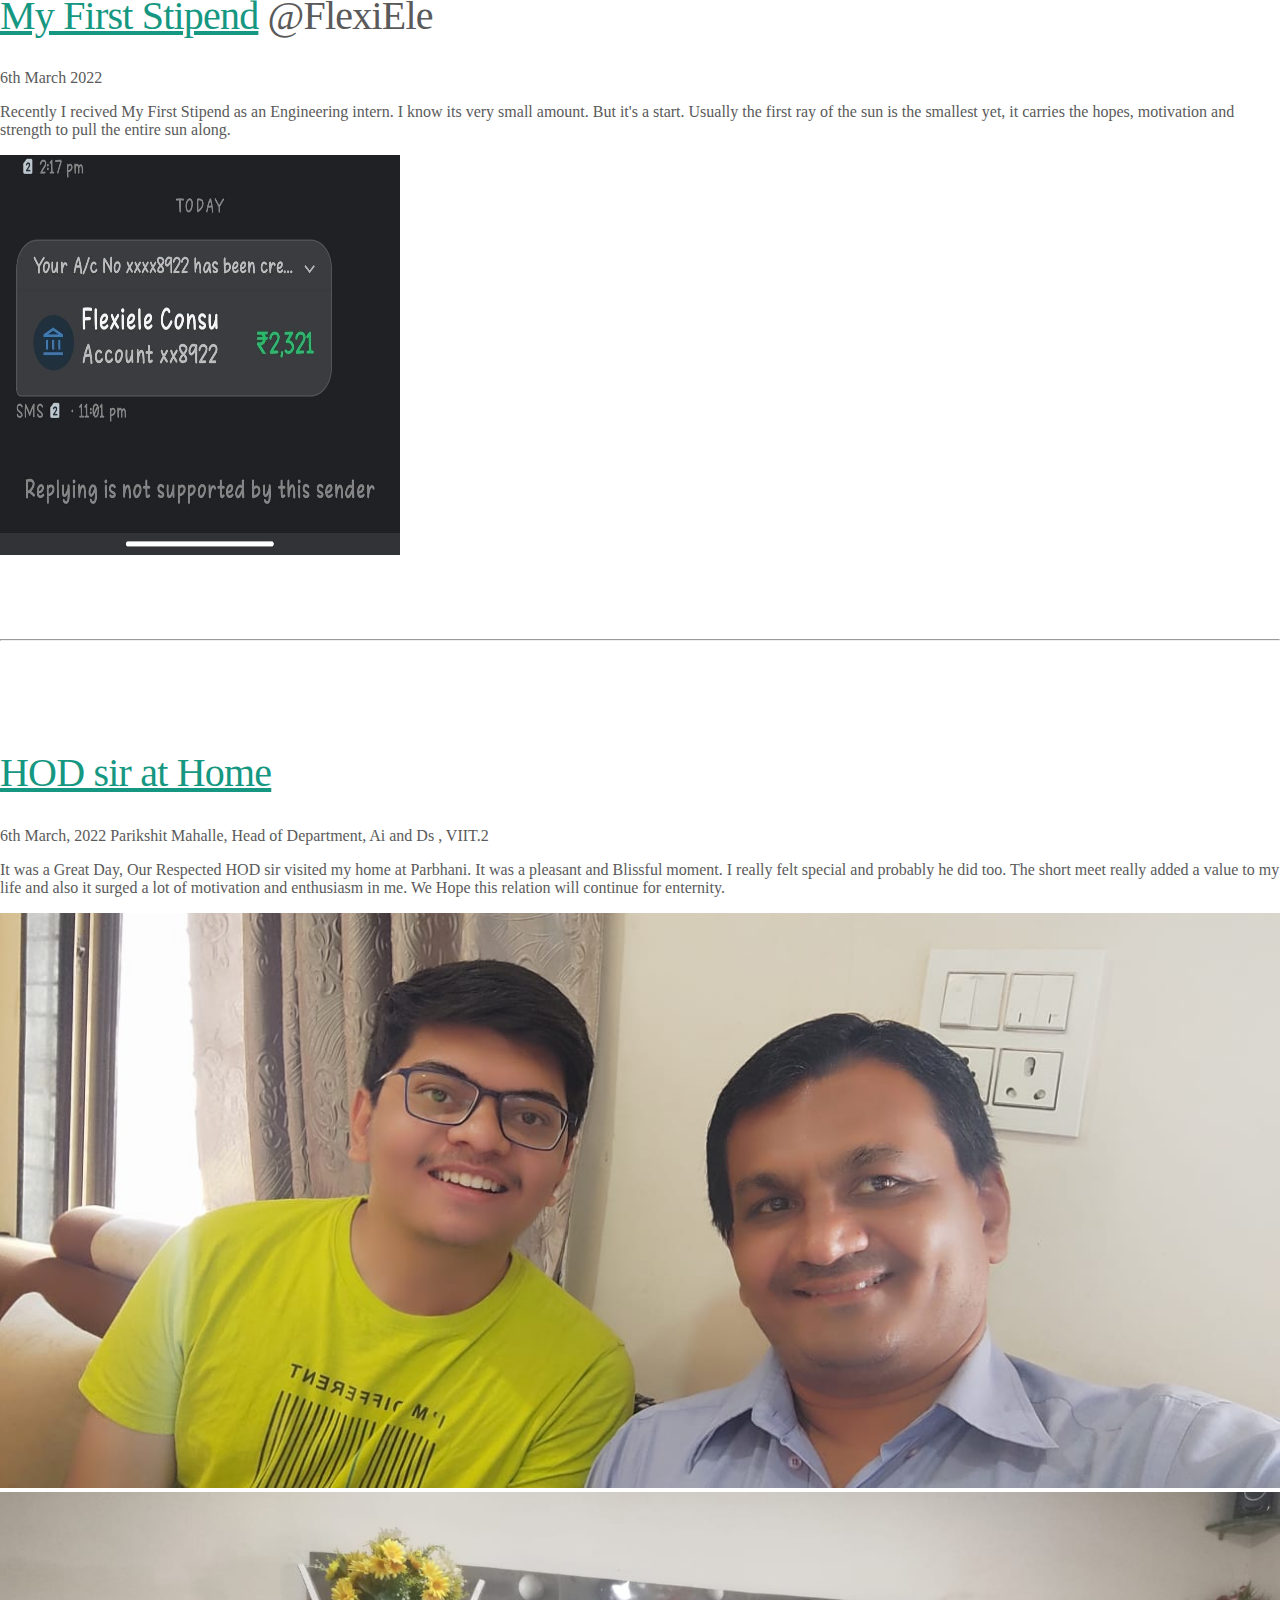
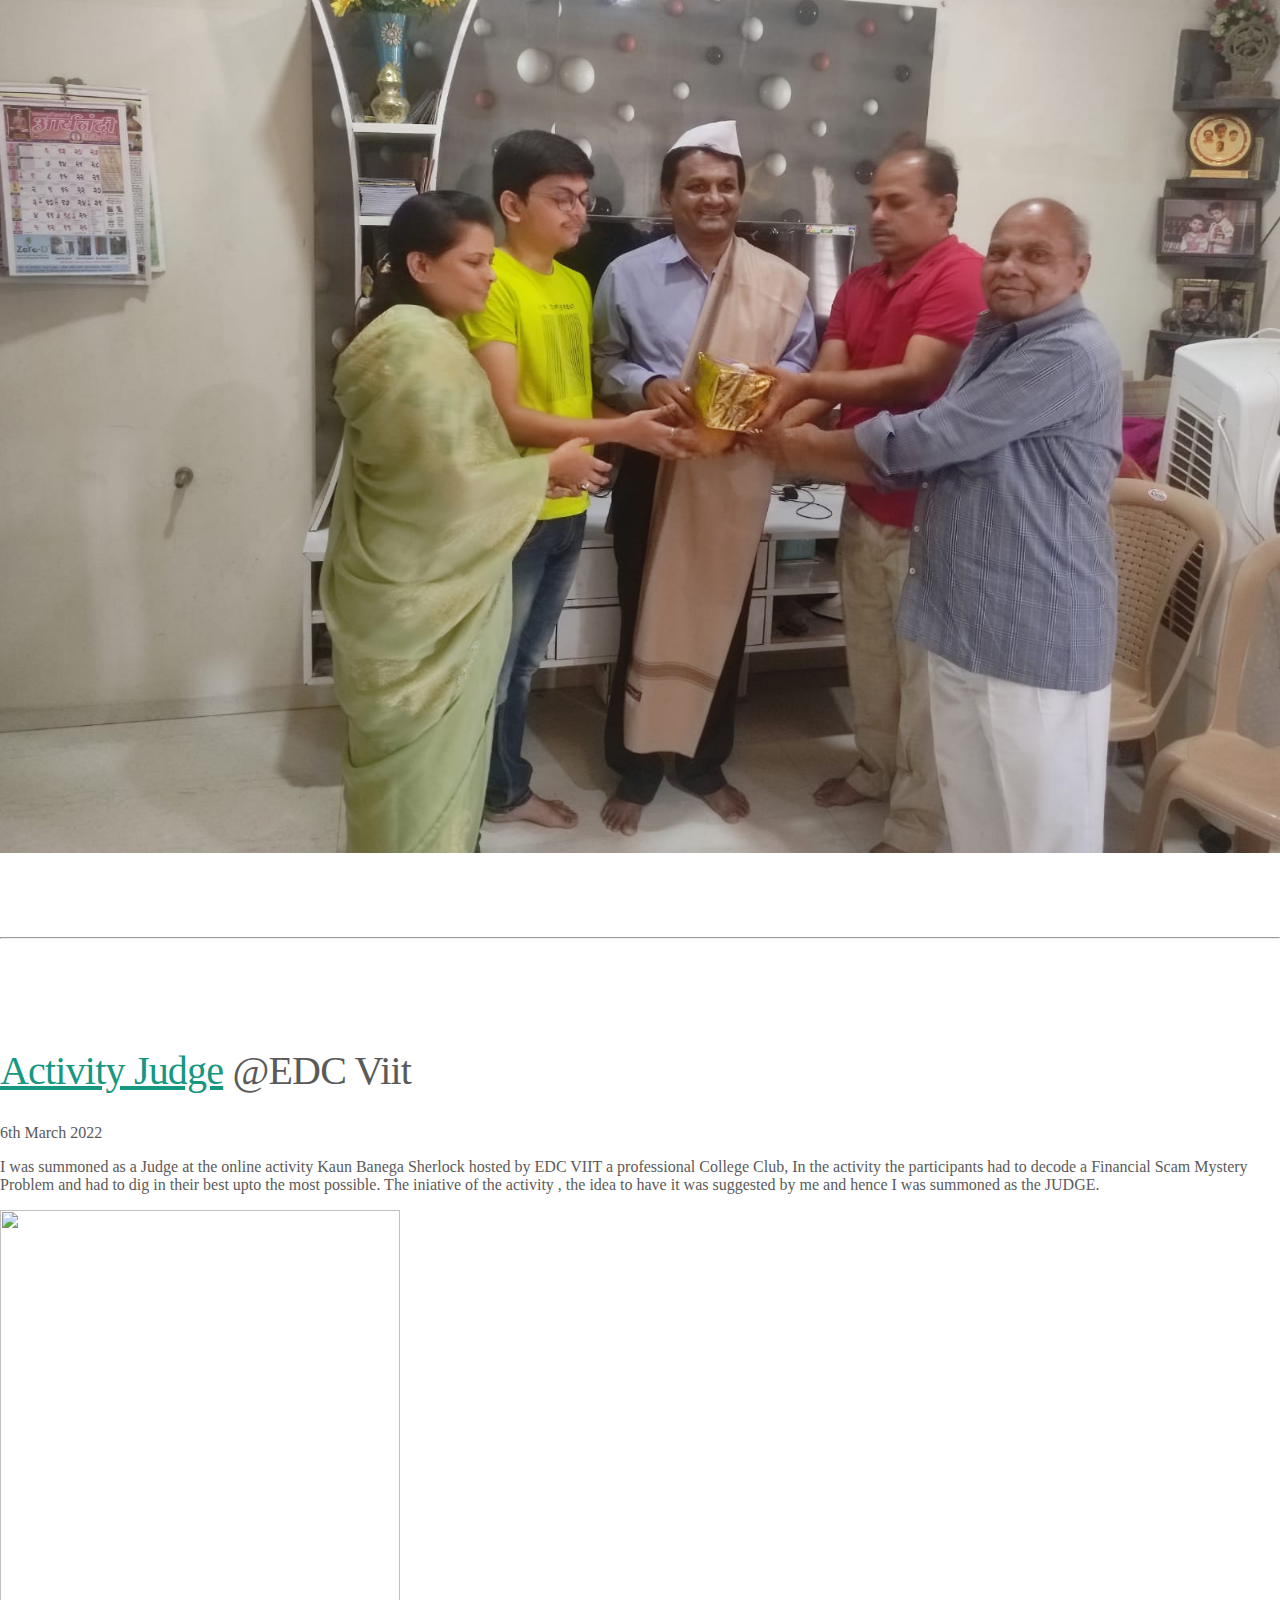
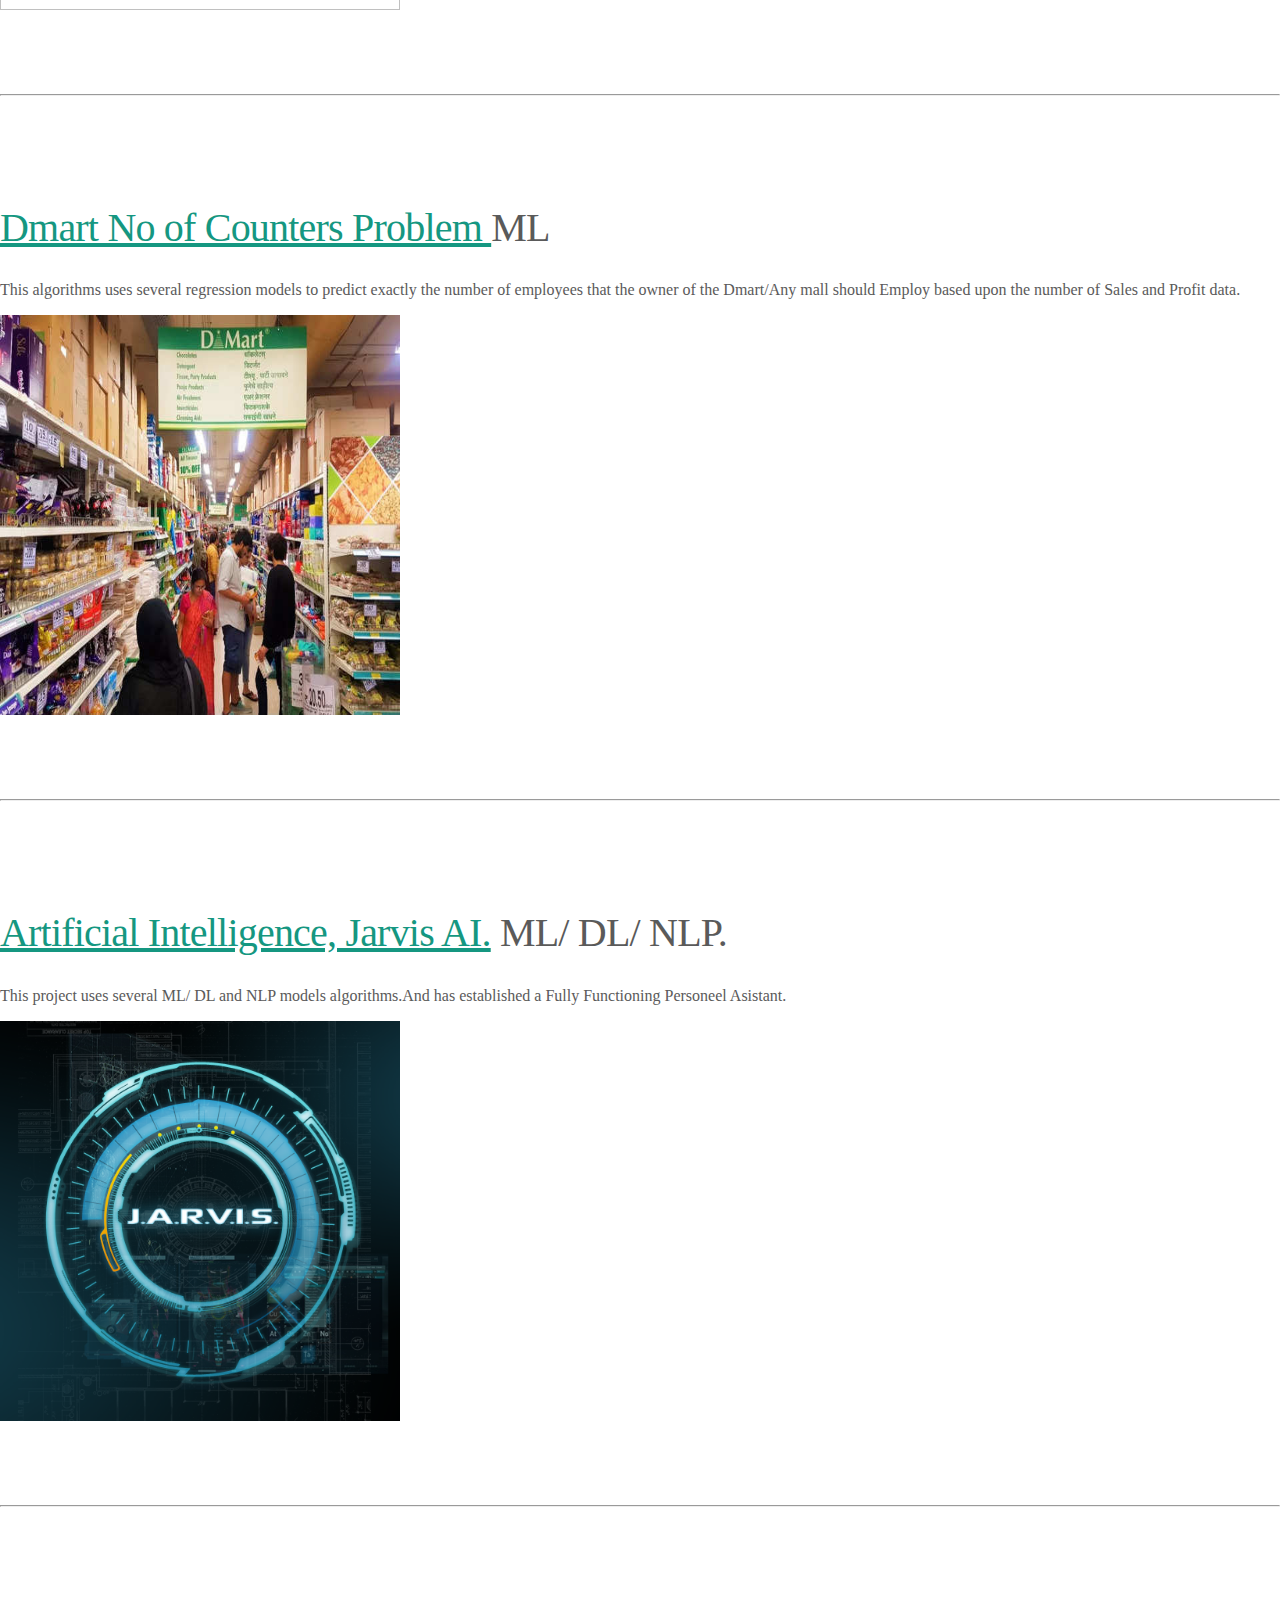
==== commit 26f70cec: "updated bss perks and gcfp program completion" ====
--- a/index.html
+++ b/index.html
@@ -187,8 +187,6 @@
          
         
           <div class="container marketing">
-        
-            <!-- Three columns of text below the carousel -->
             <div class="row" style="padding-top: 4em;">
               <div class="col-lg-4">
                 <img src="Gallery/5.png" class="bd-placeholder-img rounded-circle" width="110" height="110" xmlns="http://www.w3.org/2000/svg" role="img" aria-label="Placeholder: 140x140" preserveAspectRatio="xMidYMid slice" focusable="false"><title>Placeholder</title><rect width="100%" height="100%" fill="#777"/><text x="50%" y="50%" fill="#777" dy=".3em"></text></img>
@@ -212,9 +210,38 @@
                 <h2>WhatsApp</h2>
                 <p>You may also follow me on Twitter to see my recent Tweets</p>
                 <p><a class="btn  btn-success" target = blank href="https://api.whatsapp.com/send?phone=7249542810&text=Hello,%20Prajwal">Message &raquo;</a></p>
-              </div><!-- /.col-lg-4 -->
-            </div><!-- /.row -->
-            <hr class="featurette-divider">
+              </div>
+            </div>
+            <hr class="featurette-divider">
+            <div class="row featurette">
+              <div class="row featurette">
+                <div class="col-md-7">
+                  <h2 class="featurette-heading" style = "font-size: 40px"><a href="https://www.cloudskillsboost.google/public_profiles/10f191e2-9e3c-4c8c-a148-c799326648b5" class = "link" target="blank"> BSS Internship Completed | Perks recieved</a><span class="text-muted"> @College</></h2>
+                    <span>5th July 2022</span>
+                    <p class="lead">Finally recieved the certificate and the cheque for my internship at BSS(Bharat Soft Solutions). It was handed over by Murumkar sir(Founder and CEO of BSS) to our college faculties. It was the first cheque of my life and I am extremely happy to recive the perks. You can see the completion certificate  <a href="https://drive.google.com/file/d/12eOZW3pMRaD0XVdR8vdF-kbYnATXYSZ-/view?usp=sharing", target="blank"></a> </p>
+                </div>
+                <div class="col-md-4" >
+                  <img src = "Gallery/bss_f.jpeg" class="bd-placeholder-img bd-placeholder-img-lg  responsive_img " width="100%" height="90%"></img>
+                </div>
+              </div>
+            </div>
+
+          <hr class="featurette-divider">
+            <div class="row featurette">
+              <div class="row featurette">
+                <div class="col-md-7 order-md-2">
+                  <h2 class="featurette-heading" style = "font-size: 40px"><a href="https://www.cloudskillsboost.google/public_profiles/10f191e2-9e3c-4c8c-a148-c799326648b5" class = "link" target="blank">Final Milestone achieved | Google Cloud Falicitator Program</a><span class="text-muted"> @Online</></h2>
+                  <span>4th July 2022</span>
+                  <p class="lead">Google Cloud Falicitator Program. Is an opensource Opportunity by google open to all students, world wide. Here, Google provides a quick guide to all the tools, softwares and facilities provided by google. It also covers all the aspects of the computer science technical domain such as Wev Development, App Development, AI, ML, Bots, Storage, etc.</p>
+                </div>
+                <div class="col-md-5 order-md-1">
+                  <img src = "Gallery/gc4.png" class="bd-placeholder-img bd-placeholder-img-lg  responsive_img " width="100%" height="90%"></img>
+          
+                </div>
+              </div>
+            </div>
+          <hr class="featurette-divider">
+           
             <div class="row featurette">
               <div class="row featurette">
                 <div class="col-md-7">
@@ -226,17 +253,24 @@
                   <img src = "Gallery/gc32.png" class="bd-placeholder-img bd-placeholder-img-lg  responsive_img " width="100%" height="90%"></img>
                 </div>
               </div>
-              <hr class="featurette-divider">
+            </div>
+
+          <hr class="featurette-divider">
+
+          <div class="row featurette">
+            <div class="row featurette">
               <div class="col-md-7 order-md-2">
                 <h2 class="featurette-heading" style = "font-size: 40px"><a href="https://www.cloudskillsboost.google/public_profiles/10f191e2-9e3c-4c8c-a148-c799326648b5" class = "link" target="blank">First Milestone achieved | Google Cloud Falicitator Program</a><span class="text-muted"> @Online</></h2>
                 <span>27th May 2022</span>
                 <p class="lead">Google Cloud Falicitator Program. Is an opensource Opportunity by google open to all students, world wide. Here, Google provides a quick guide to all the tools, softwares and facilities provided by google. It also covers all the aspects of the computer science technical domain such as Wev Development, App Development, AI, ML, Bots, Storage, etc.</p>
               </div>
               <div class="col-md-5 order-md-1">
-                <img src = "Gallery/gc1.jpeg"  class="bd-placeholder-img bd-placeholder-img-lg featurette-image img-fluid mx-auto" width="400" height="400" xmlns="http://www.w3.org/2000/svg" role="img" aria-label="Placeholder: 500x500" preserveAspectRatio="xMidYMid slice" focusable="false"><title>Placeholder</title><rect width="100%" height="100%" fill="#eee"/><text x="50%" y="50%" fill="#aaa" dy=".3em"></text></img>
-        
-              </div>
-            </div>
+                <img src = "Gallery/gc12.png" class="bd-placeholder-img bd-placeholder-img-lg  responsive_img " width="100%" height="90%"></img>
+        
+              </div>
+            </div>
+          </div>
+
             <hr class="featurette-divider">
             <div class="row featurette">
               <div class="col-md-7">
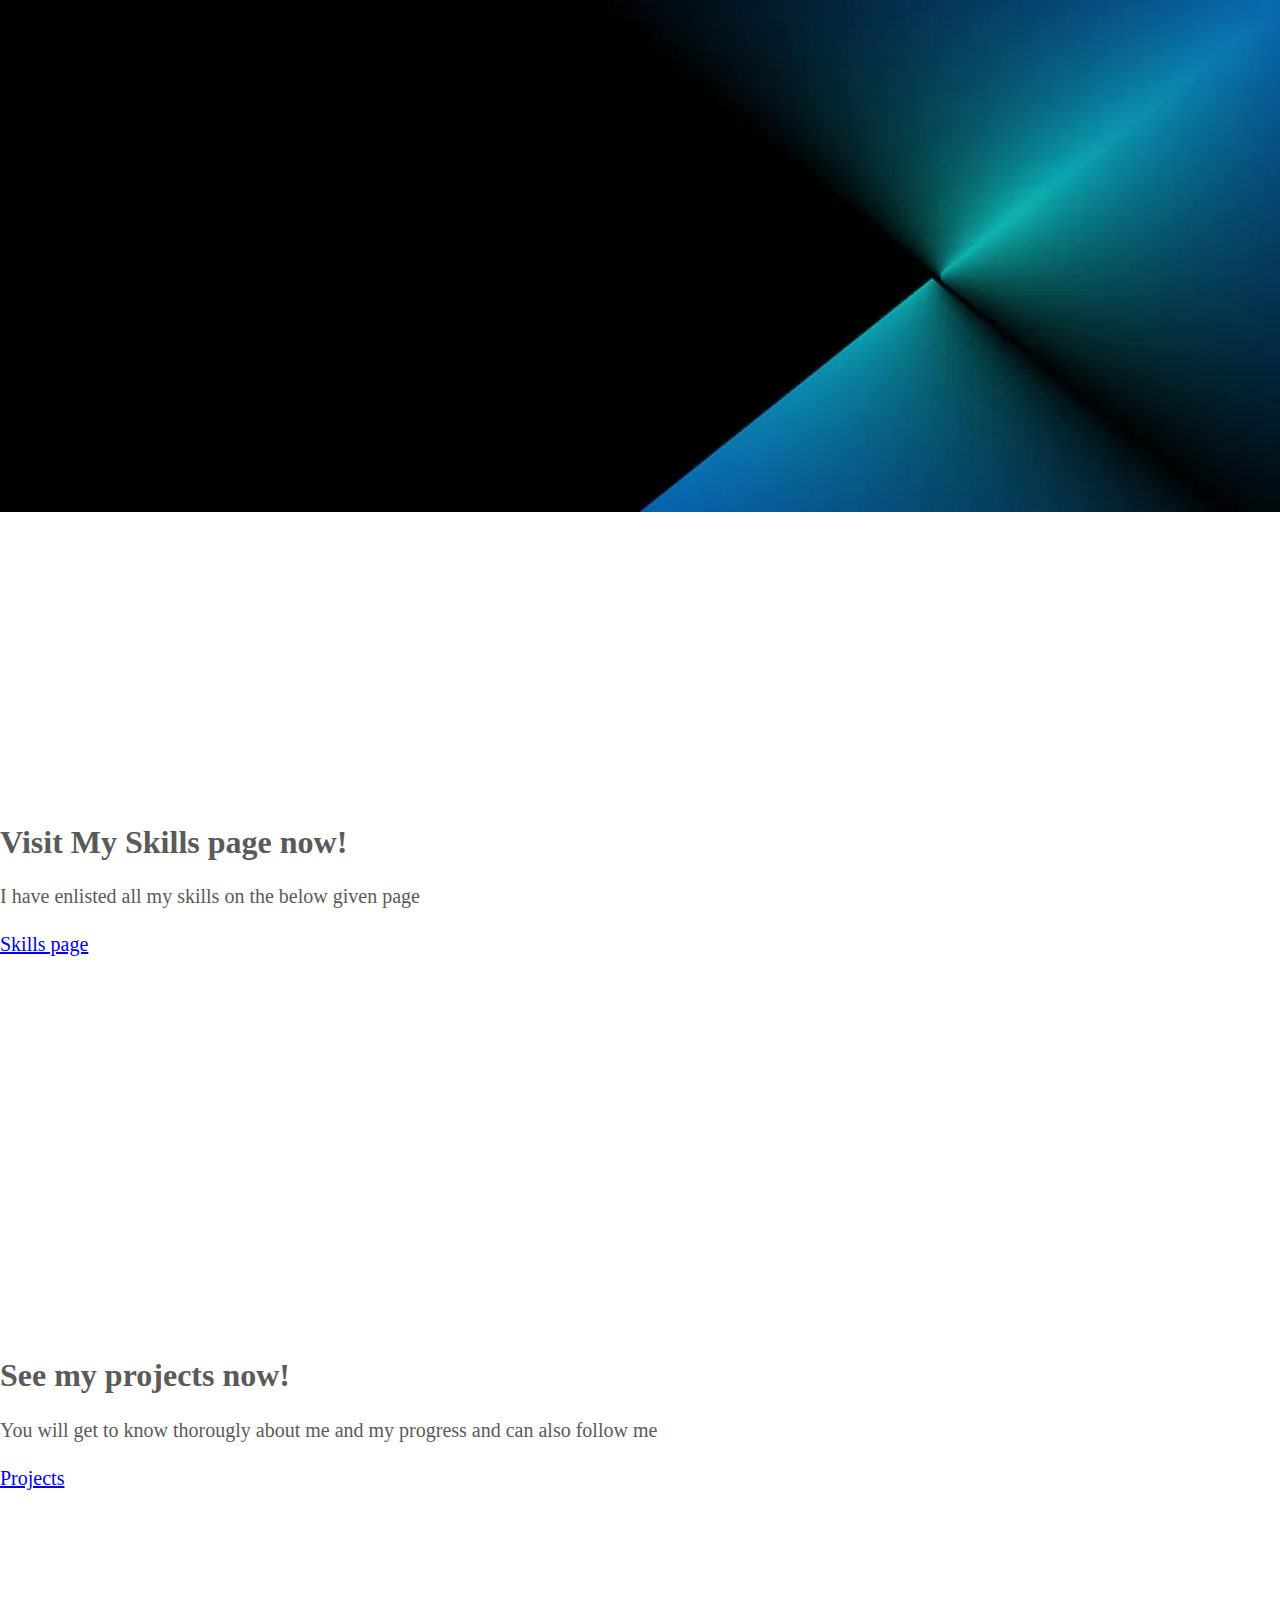
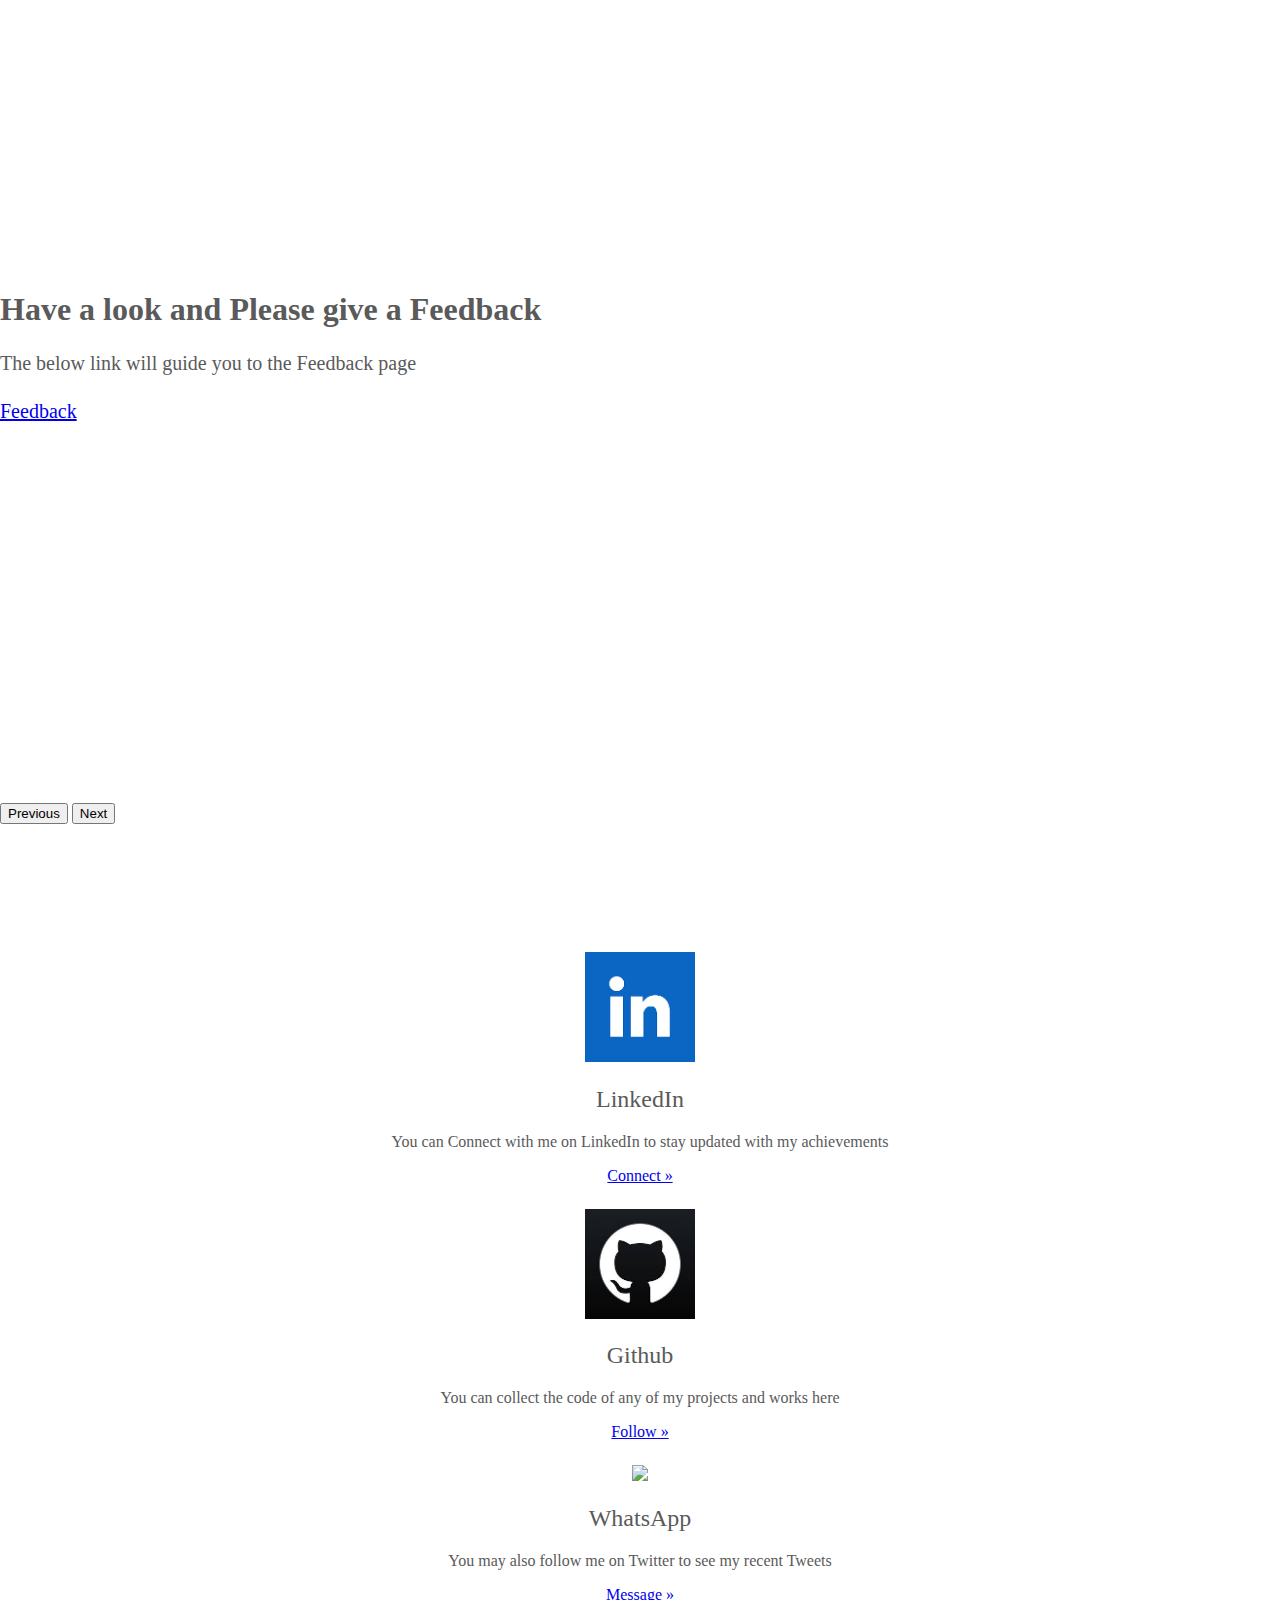
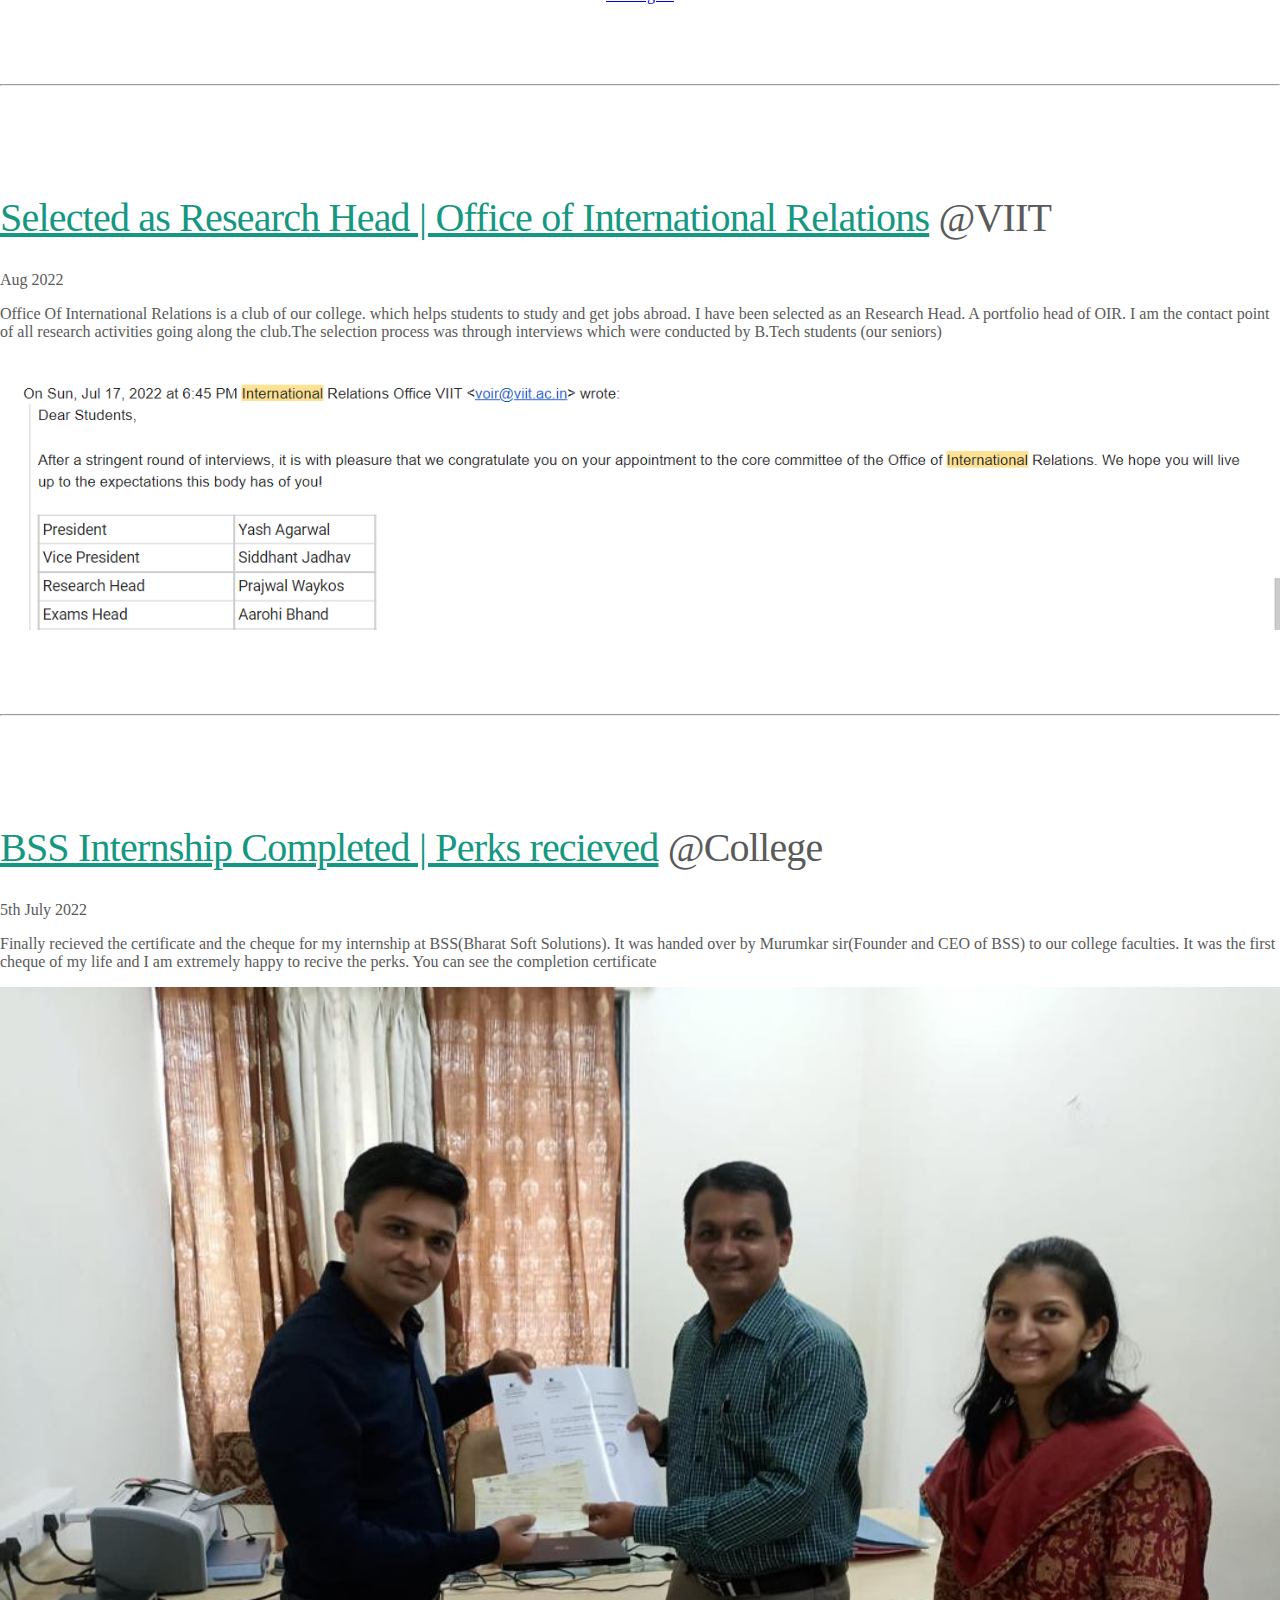
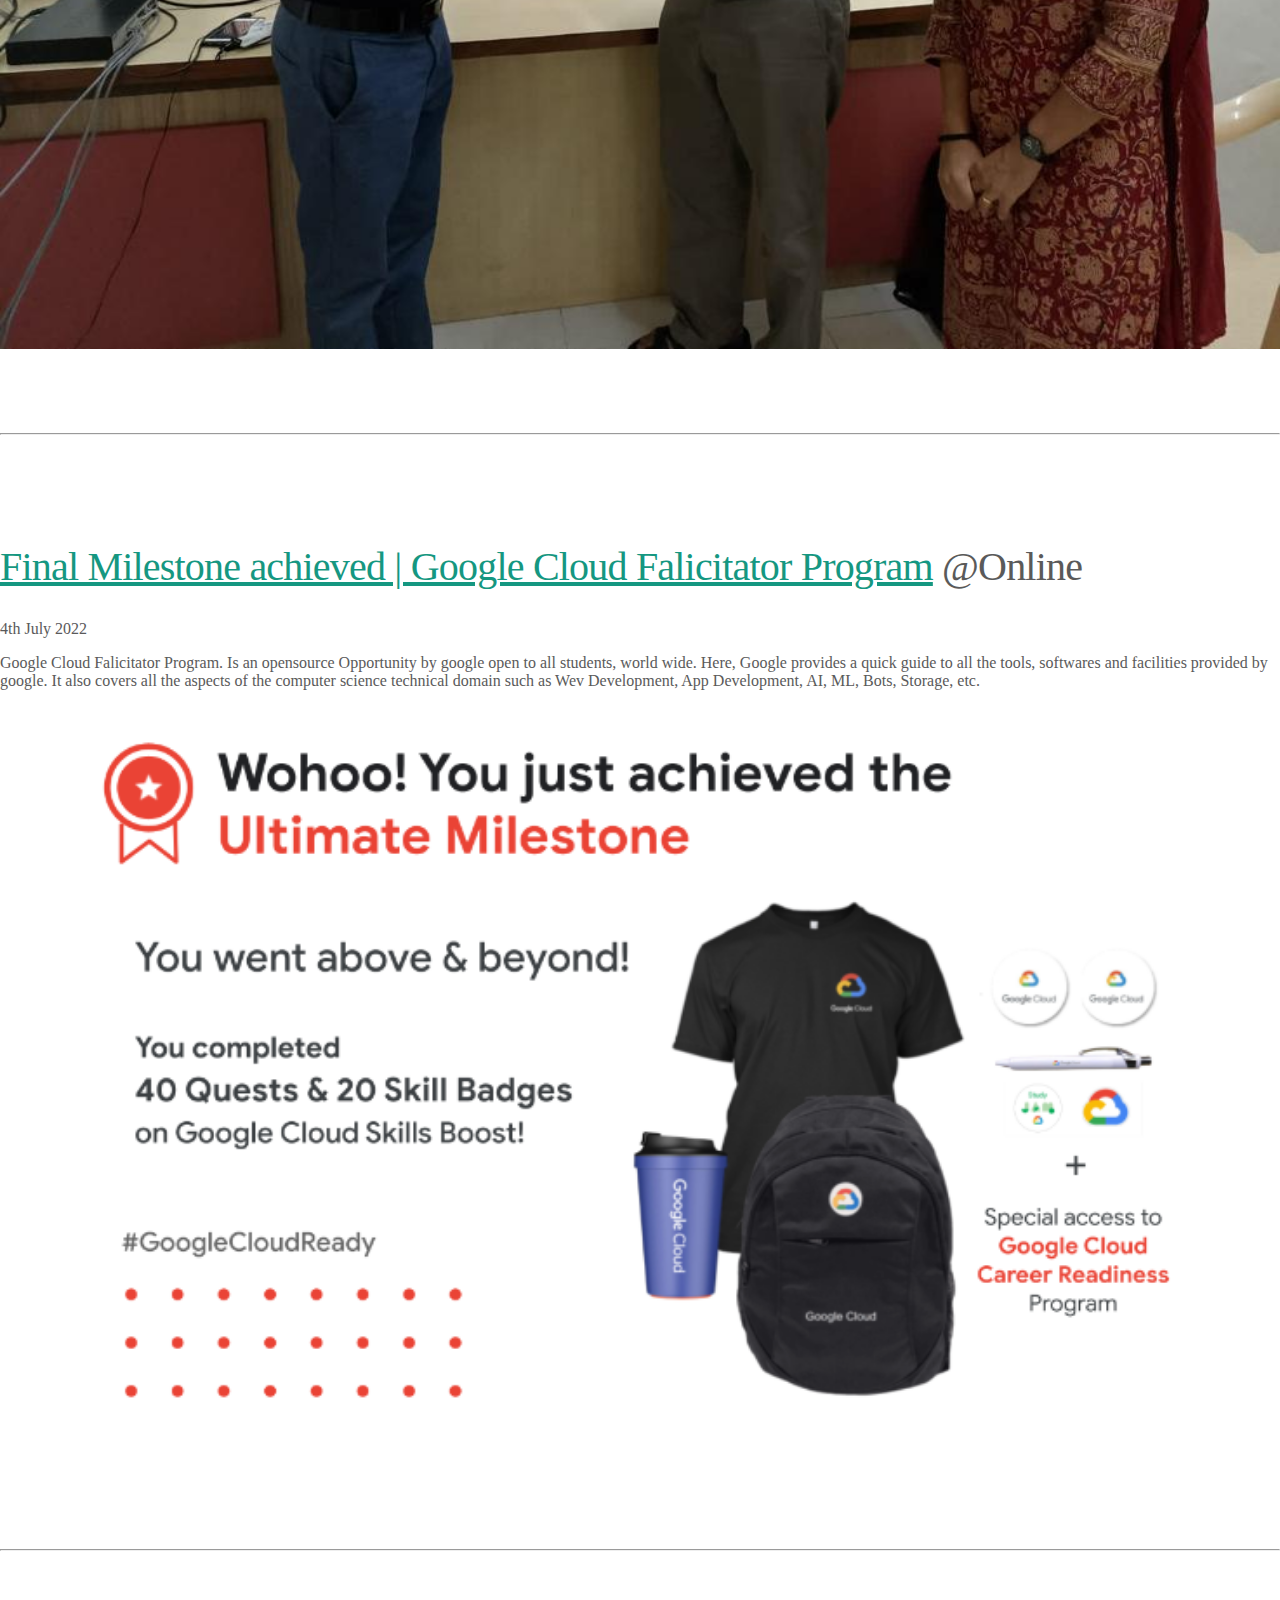
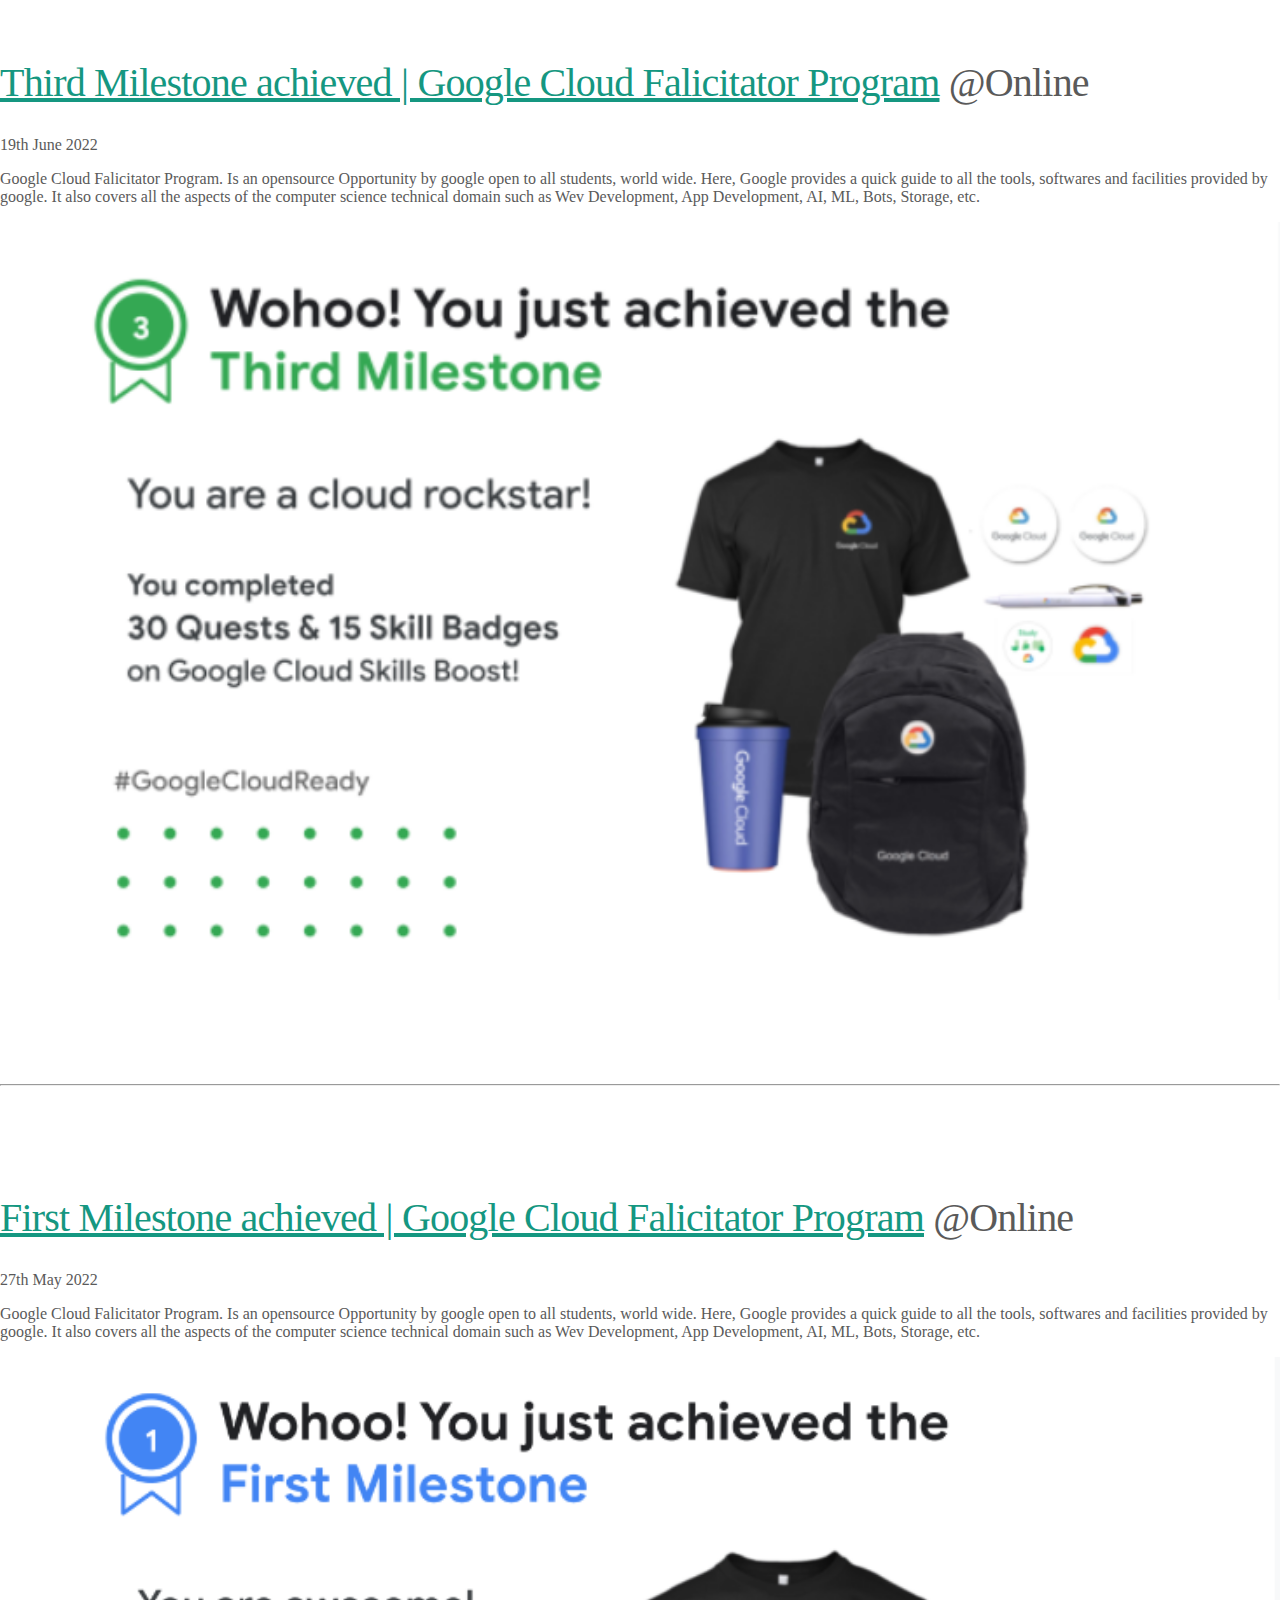
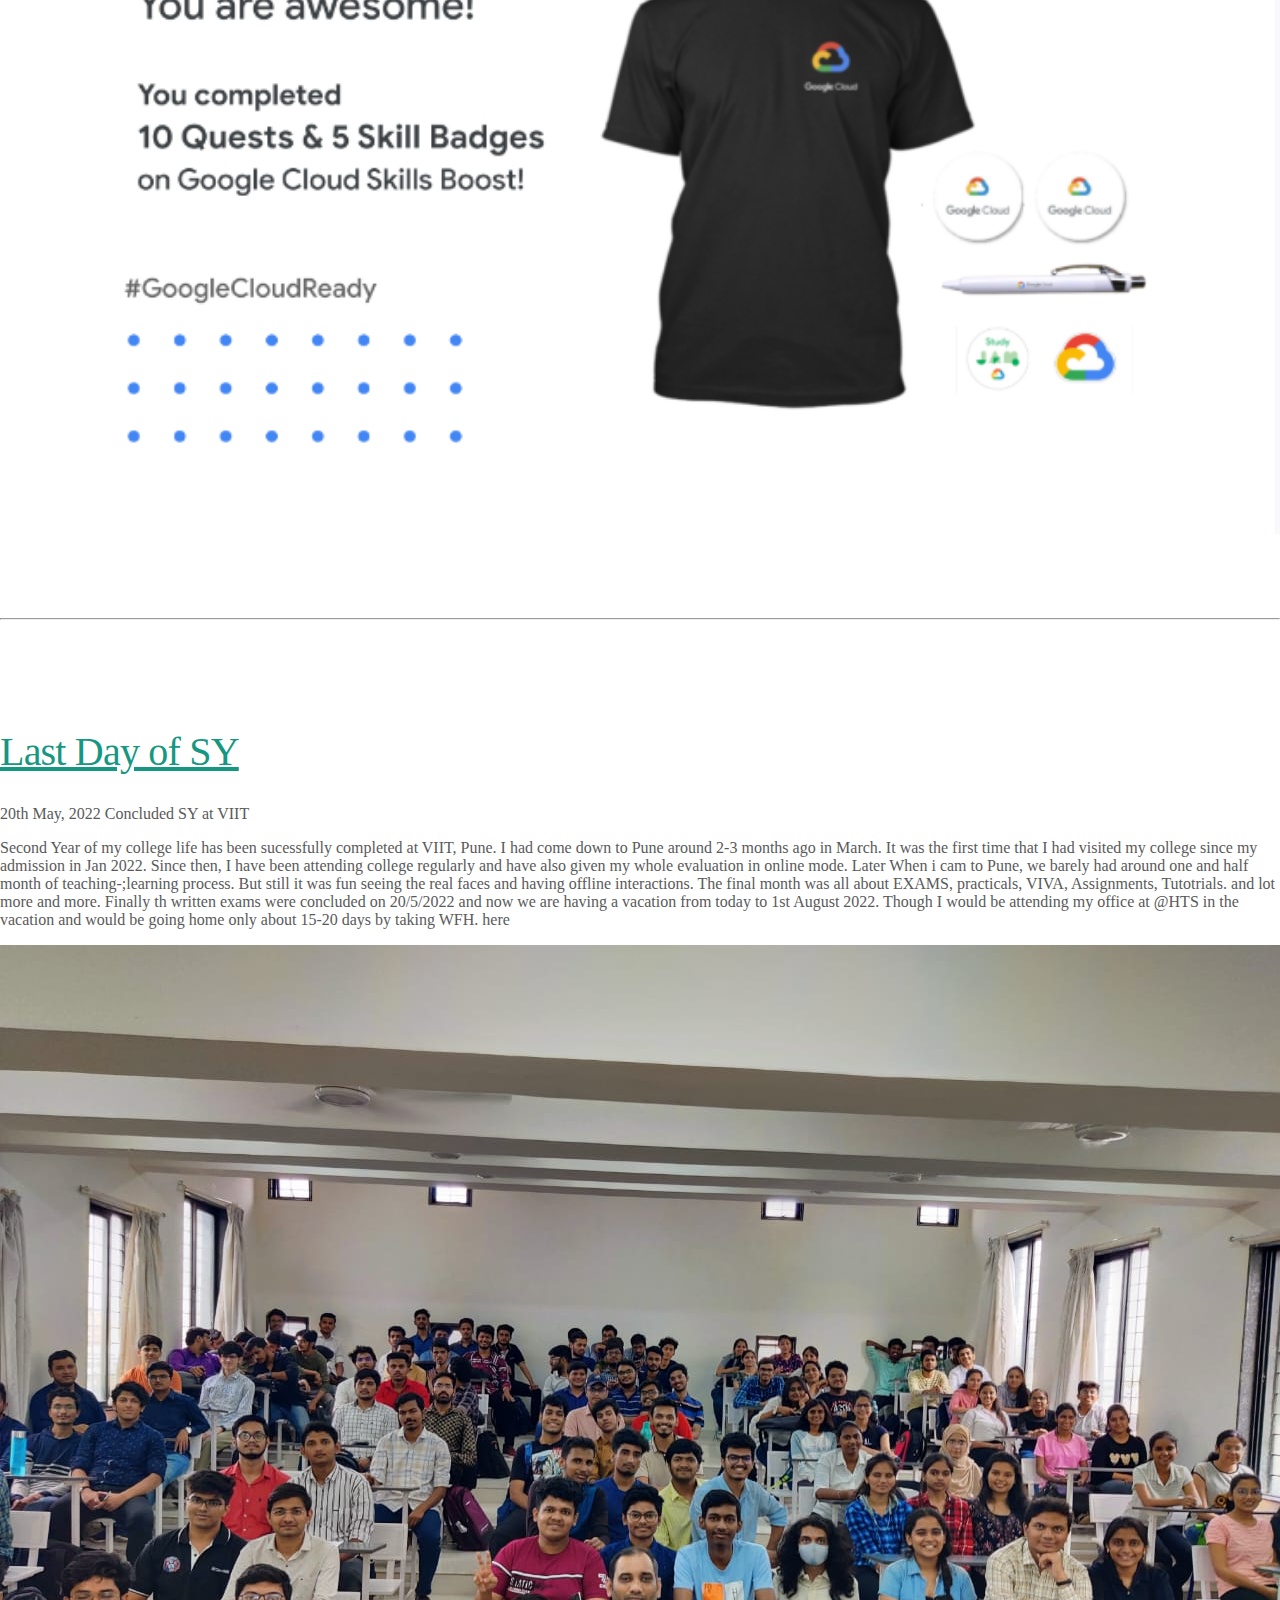
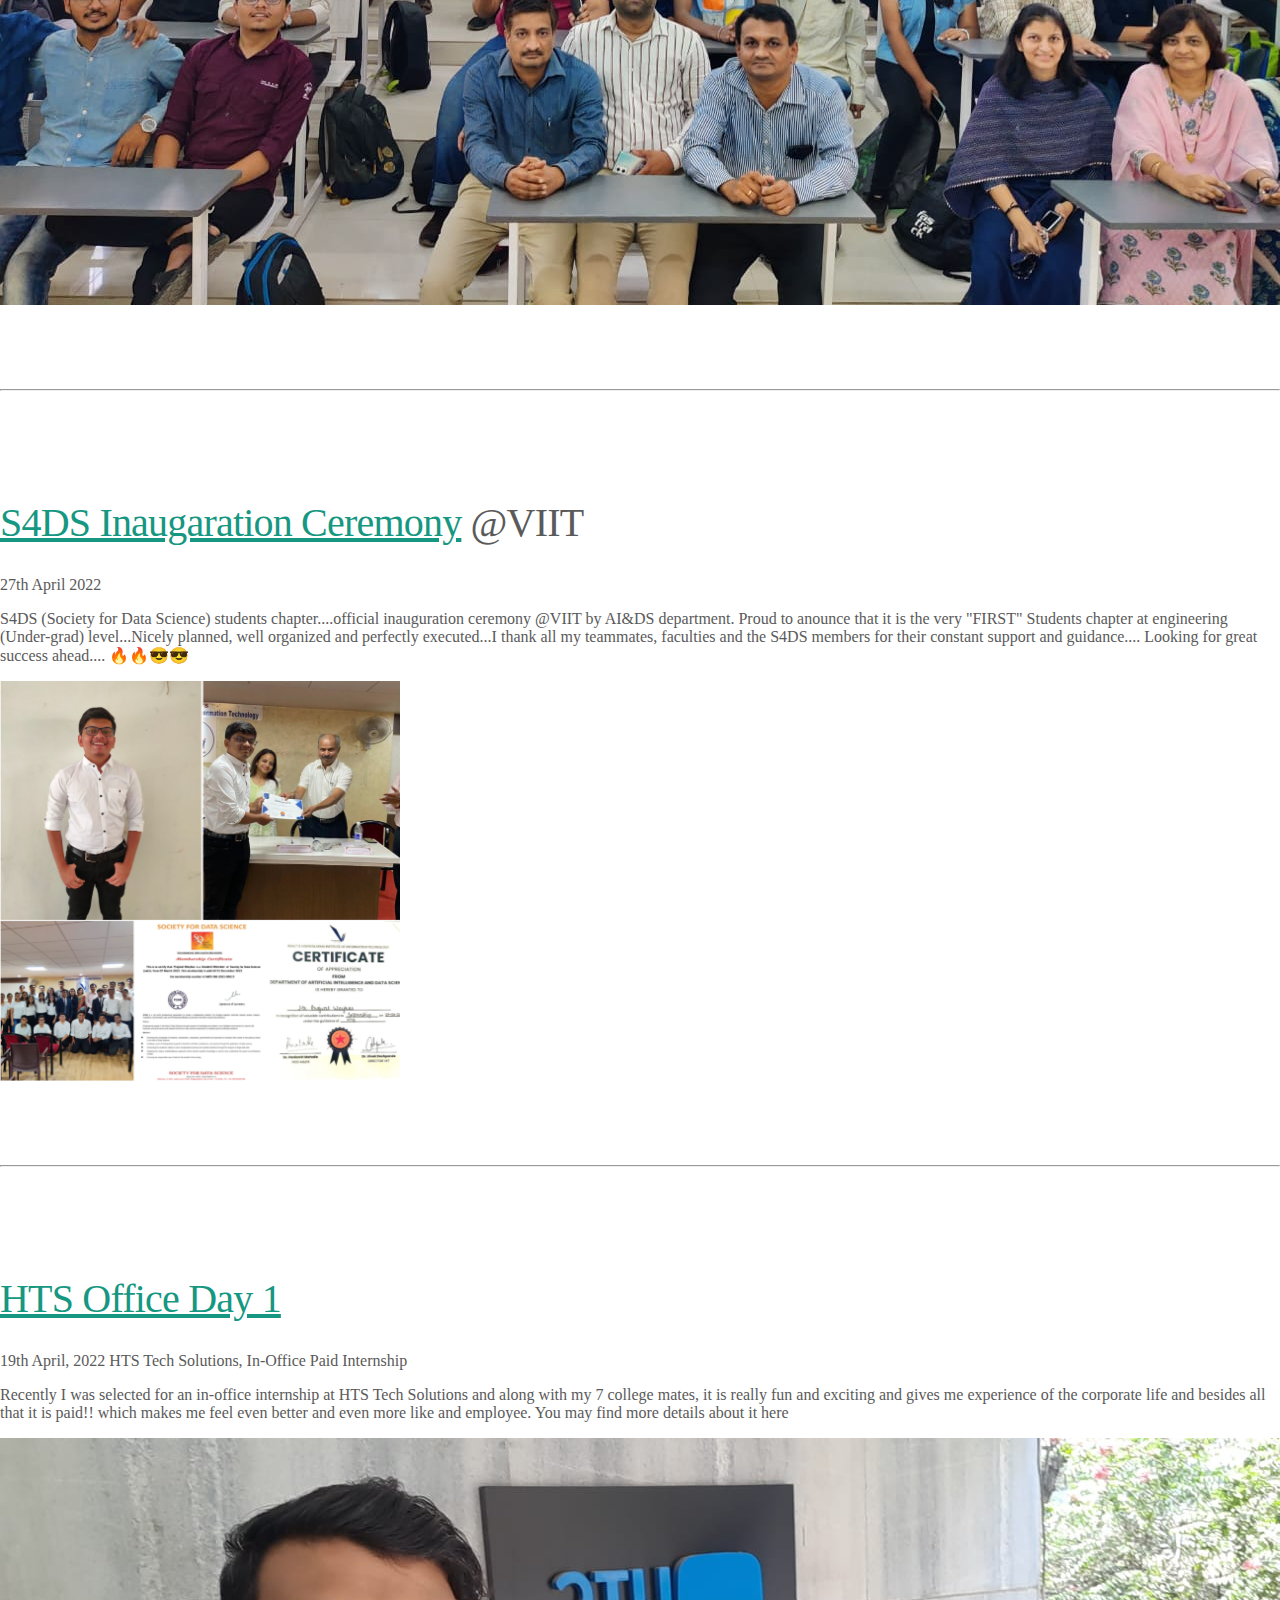
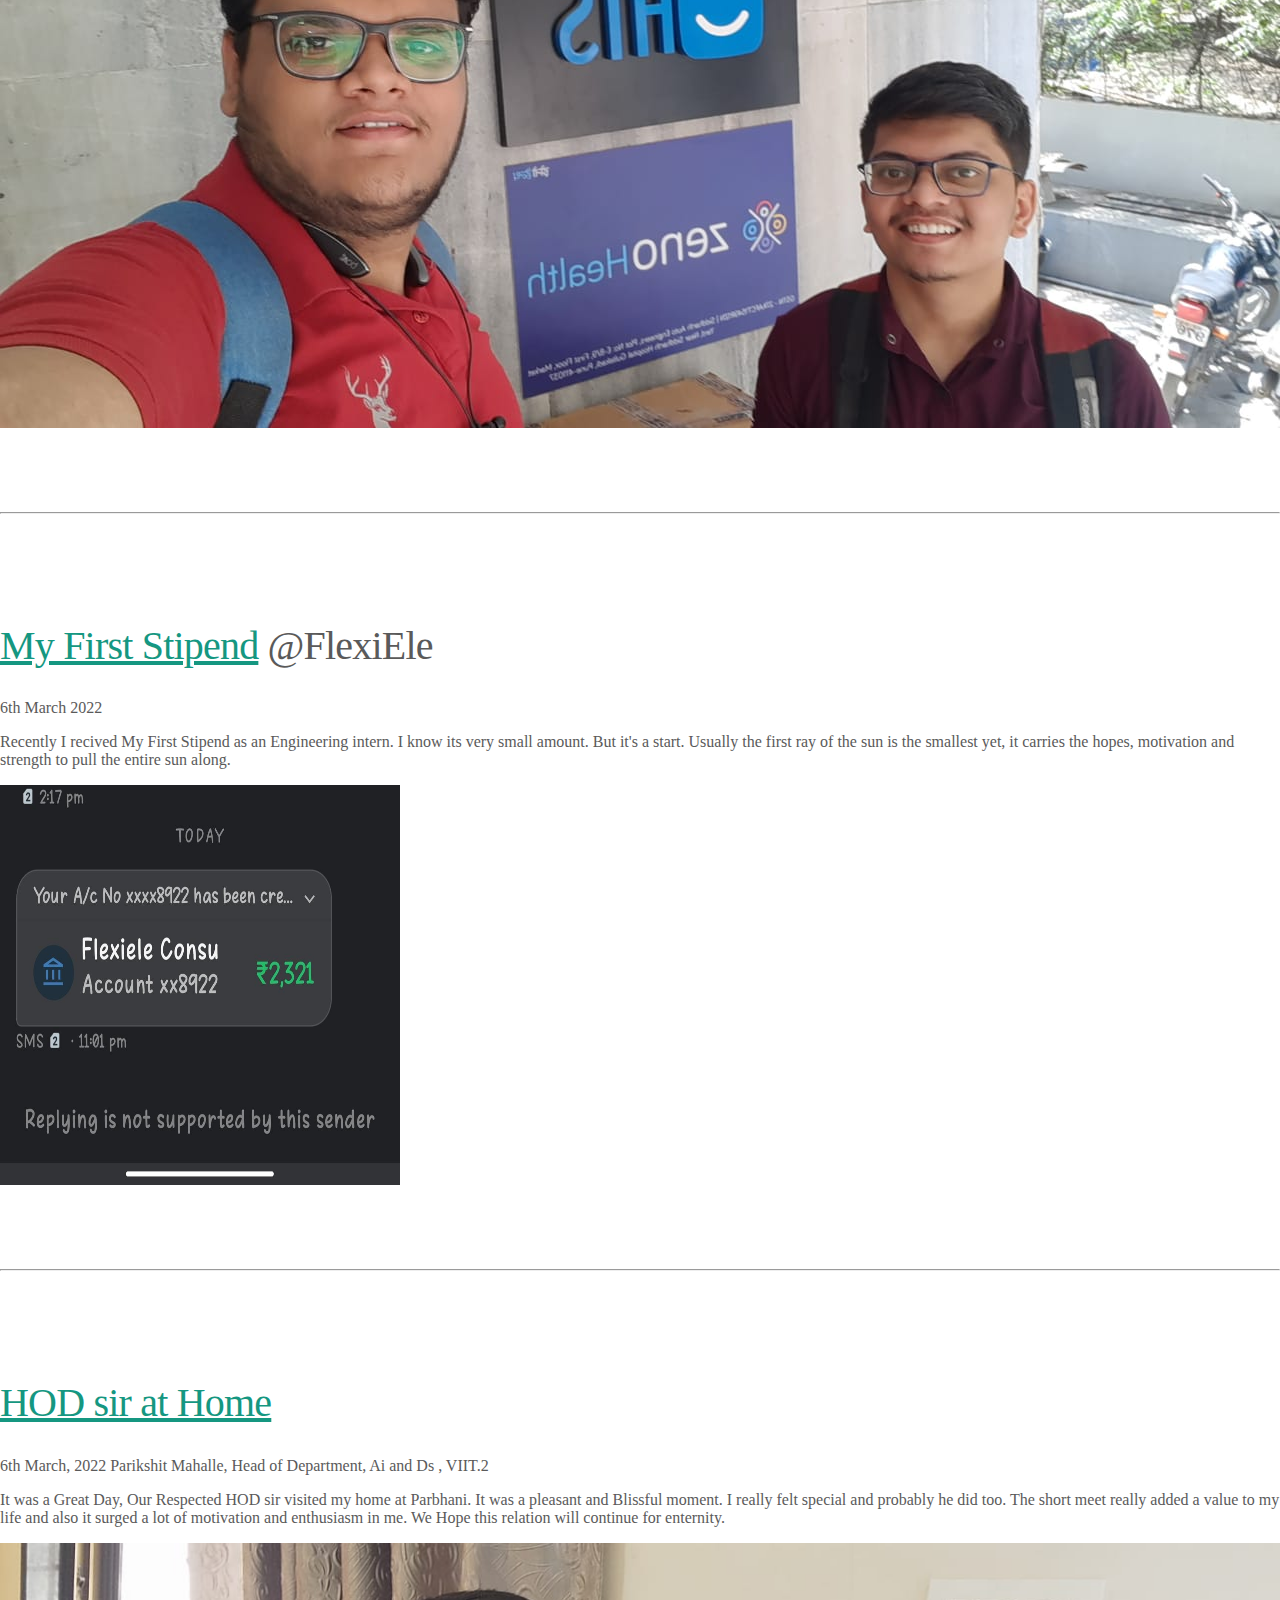
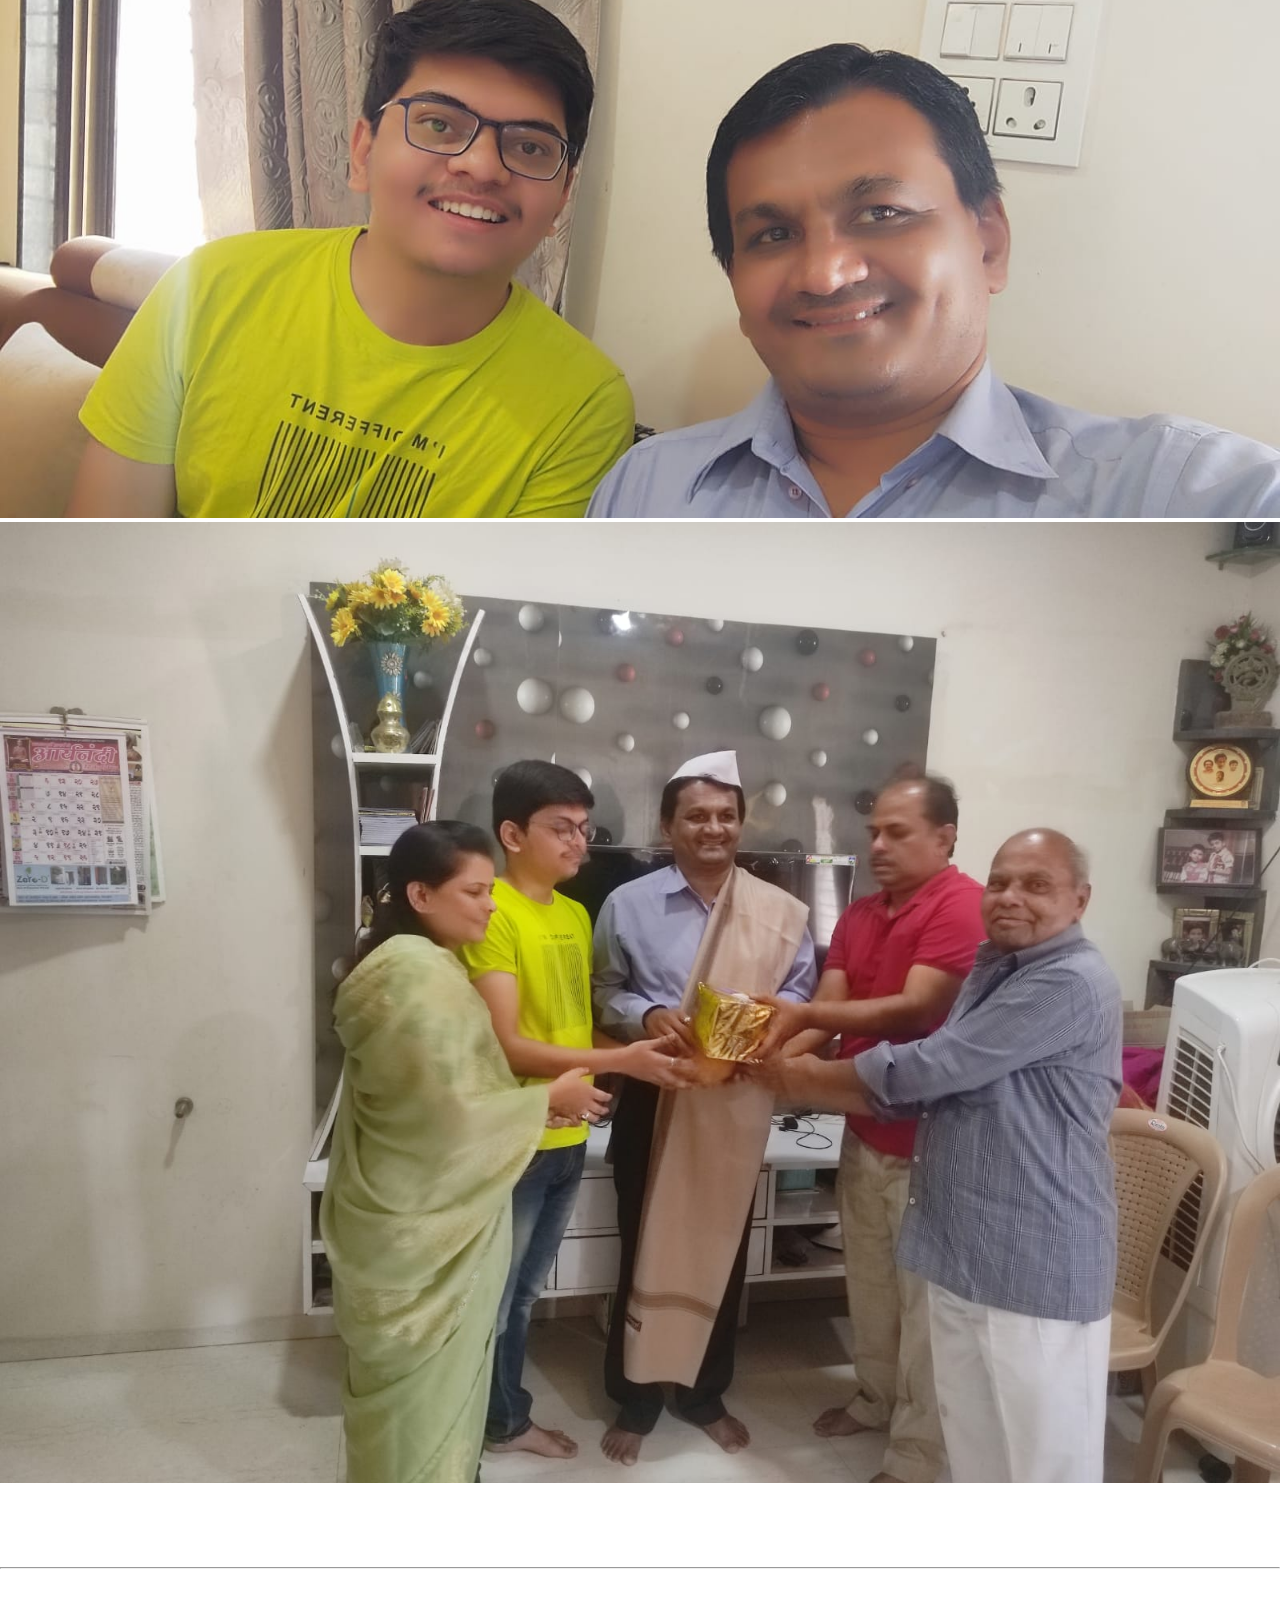
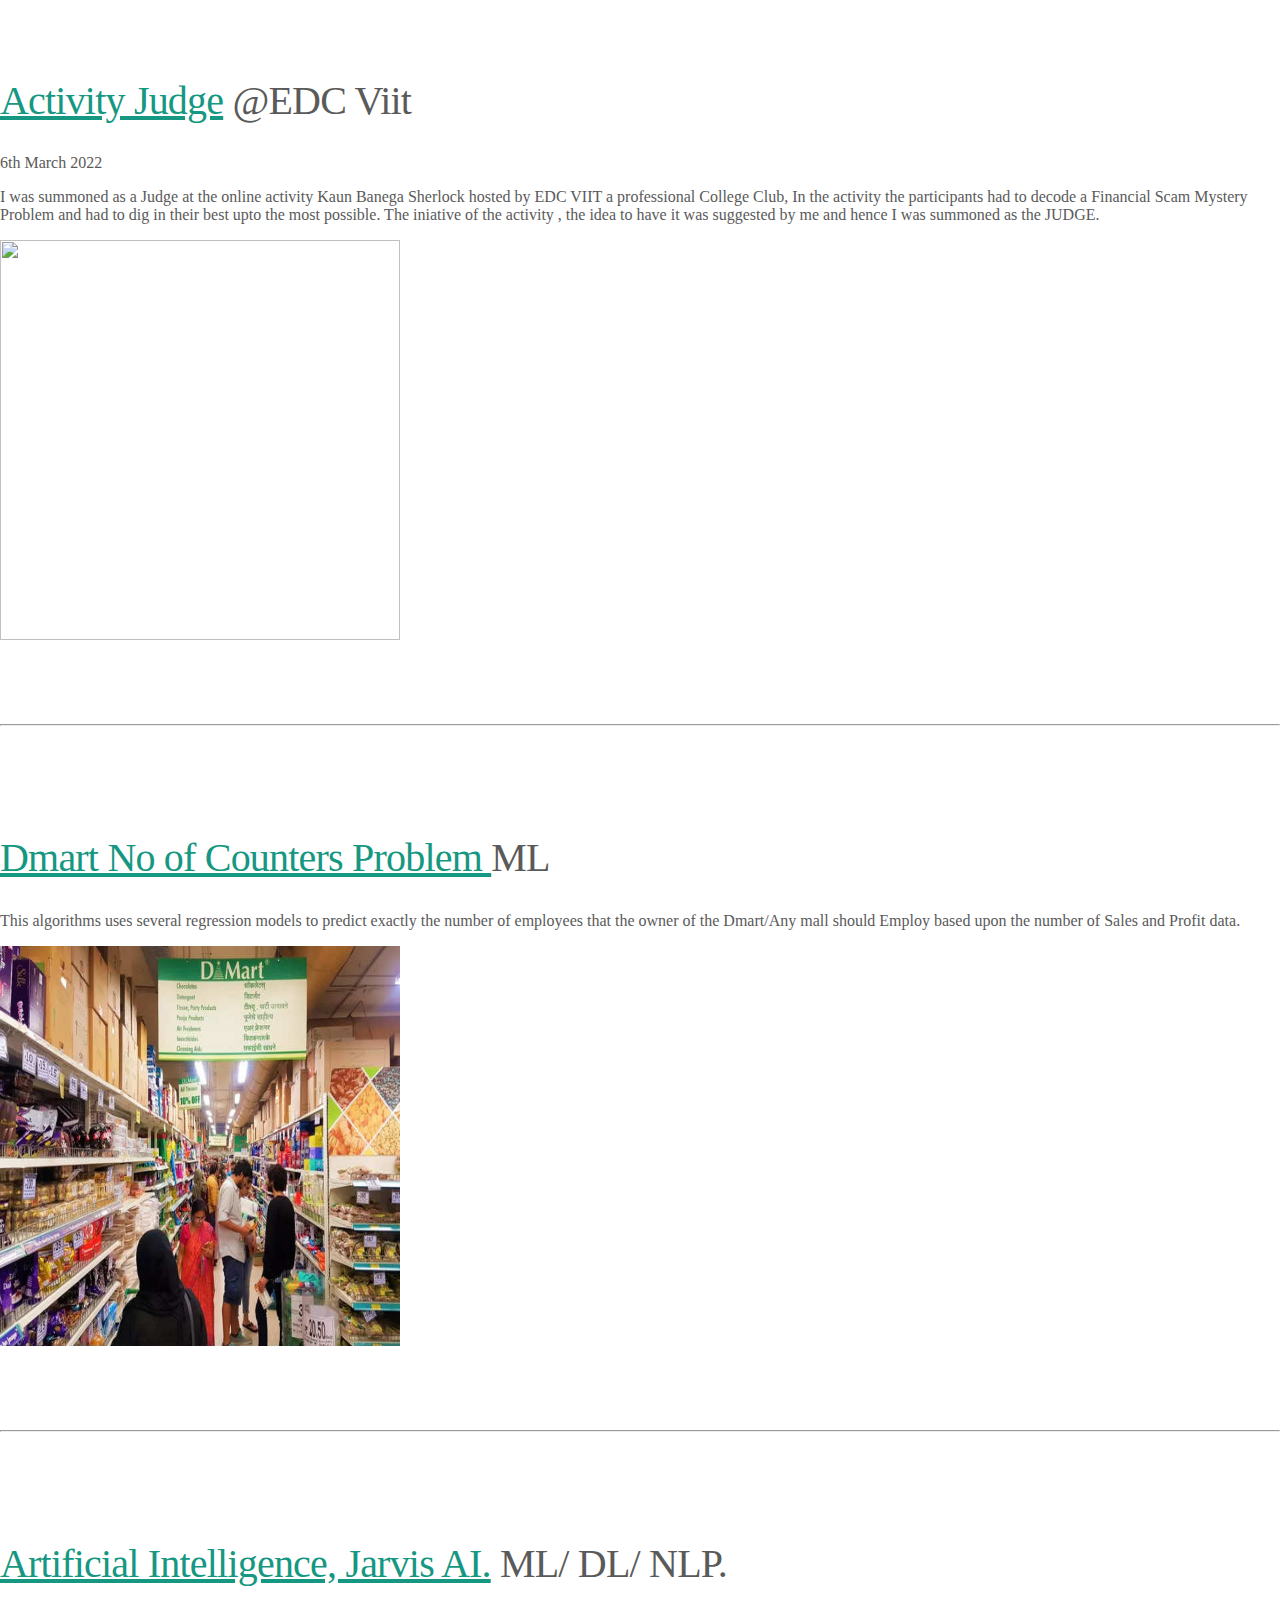
==== commit c70ae77b: "added oir info" ====
--- a/index.html
+++ b/index.html
@@ -215,6 +215,21 @@
             <hr class="featurette-divider">
             <div class="row featurette">
               <div class="row featurette">
+                <div class="col-md-7 order-md-2">
+                  <h2 class="featurette-heading" style = "font-size: 40px"><a href="https://www.cloudskillsboost.google/public_profiles/10f191e2-9e3c-4c8c-a148-c799326648b5" class = "link" target="blank">Selected as Research Head | Office of International Relations</a><span class="text-muted"> @VIIT</></h2>
+                  <span>Aug 2022</span>
+                  <p class="lead">Office Of International Relations is a club of our college. which helps students to study and get jobs abroad. I have been selected as an Research Head. A portfolio head of OIR. I am the contact point of all research activities going along the club.The selection process was through interviews which were conducted by B.Tech students (our seniors)</p>
+                </div>
+                <div class="col-md-5 order-md-1">
+                  <img src = "Gallery/oir.png" class="bd-placeholder-img bd-placeholder-img-lg  responsive_img " width="100%" height="90%"></img>
+          
+                </div>
+              </div>
+            </div>
+         
+            <hr class="featurette-divider">
+            <div class="row featurette">
+              <div class="row featurette">
                 <div class="col-md-7">
                   <h2 class="featurette-heading" style = "font-size: 40px"><a href="https://www.cloudskillsboost.google/public_profiles/10f191e2-9e3c-4c8c-a148-c799326648b5" class = "link" target="blank"> BSS Internship Completed | Perks recieved</a><span class="text-muted"> @College</></h2>
                     <span>5th July 2022</span>
